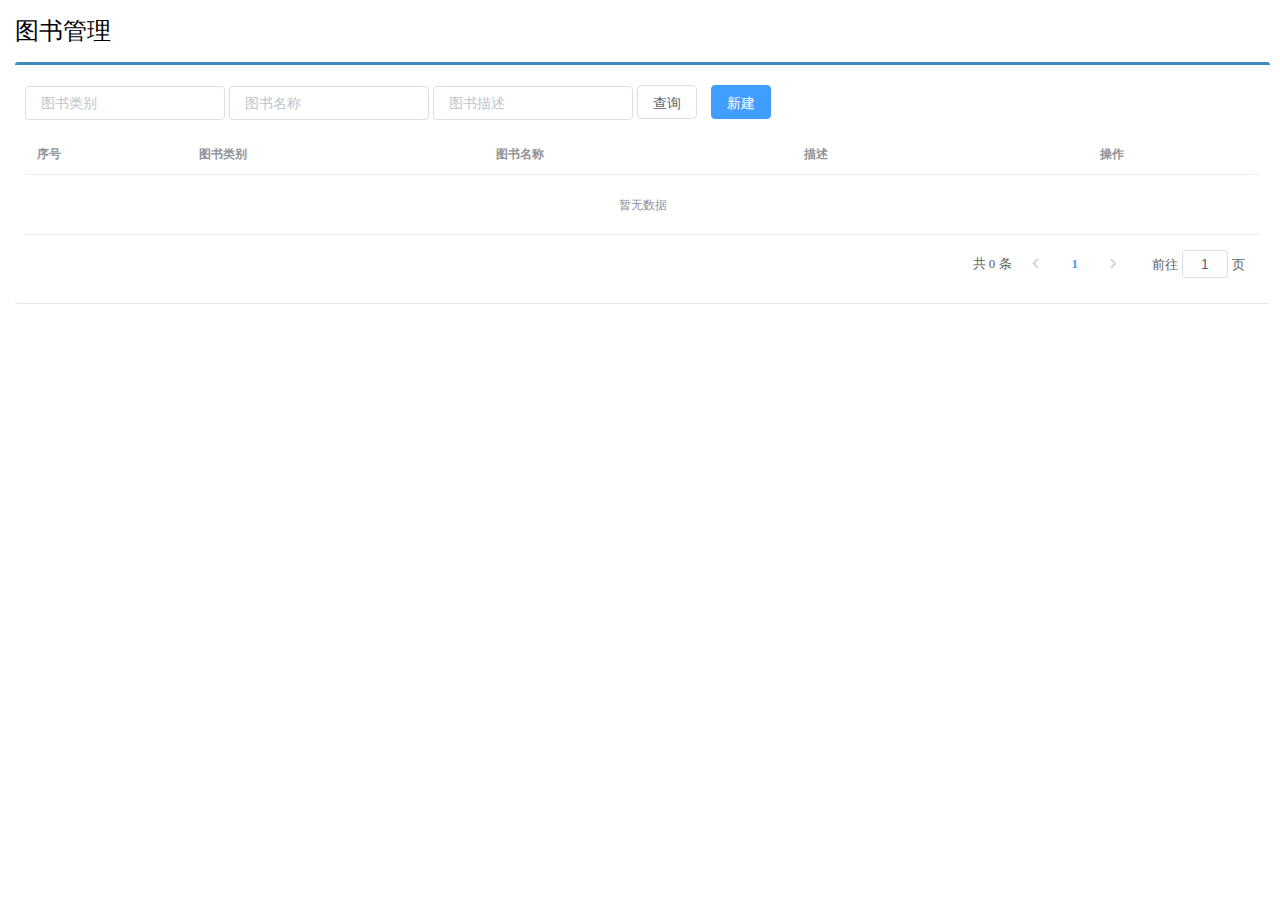
==== mpweb/src/main/resources/static/pages/books.html @ c599a46c "ssmp demo" ====
<!DOCTYPE html><html><head>    <!-- 页面meta -->    <meta charset="utf-8">    <meta http-equiv="X-UA-Compatible" content="IE=edge">    <title>基于SpringBoot整合SSM案例</title>    <meta content="width=device-width,initial-scale=1,maximum-scale=1,user-scalable=no" name="viewport">    <!-- 引入样式 -->    <link rel="stylesheet" href="../plugins/elementui/index.css">    <link rel="stylesheet" href="../plugins/font-awesome/css/font-awesome.min.css">    <link rel="stylesheet" href="../css/style.css"></head><body class="hold-transition"><div id="app">    <div class="content-header">        <h1>图书管理</h1>    </div>    <div class="app-container">        <div class="box">            <div class="filter-container">                <el-input placeholder="图书类别" v-model="pagination.type" style="width: 200px;" class="filter-item"></el-input>                <el-input placeholder="图书名称" v-model="pagination.name" style="width: 200px;" class="filter-item"></el-input>                <el-input placeholder="图书描述" v-model="pagination.description" style="width: 200px;" class="filter-item"></el-input>                <el-button @click="getAll()" class="dalfBut">查询</el-button>                <el-button type="primary" class="butT" @click="handleCreate()">新建</el-button>            </div>            <el-table size="small" current-row-key="id" :data="dataList" stripe highlight-current-row>                <el-table-column type="index" align="center" label="序号"></el-table-column>                <el-table-column prop="type" label="图书类别" align="center"></el-table-column>                <el-table-column prop="name" label="图书名称" align="center"></el-table-column>                <el-table-column prop="description" label="描述" align="center"></el-table-column>                <el-table-column label="操作" align="center">                    <template slot-scope="scope">                        <el-button type="primary" size="mini" @click="handleUpdate(scope.row)">编辑</el-button>                        <el-button type="danger" size="mini" @click="handleDelete(scope.row)">删除</el-button>                    </template>                </el-table-column>            </el-table>            <!--分页组件-->            <div class="pagination-container">                <el-pagination                        class="pagiantion"                        @current-change="handleCurrentChange"                        :current-page="pagination.currentPage"                        :page-size="pagination.pageSize"                        layout="total, prev, pager, next, jumper"                        :total="pagination.total">                </el-pagination>            </div>            <!-- 新增标签弹层 -->            <div class="add-form">                <el-dialog title="新增图书" :visible.sync="dialogFormVisible">                    <el-form ref="dataAddForm" :model="formData" :rules="rules" label-position="right" label-width="100px">                        <el-row>                            <el-col :span="12">                                <el-form-item label="图书类别" prop="type">                                    <el-input v-model="formData.type"/>                                </el-form-item>                            </el-col>                            <el-col :span="12">                                <el-form-item label="图书名称" prop="name">                                    <el-input v-model="formData.name"/>                                </el-form-item>                            </el-col>                        </el-row>                        <el-row>                            <el-col :span="24">                                <el-form-item label="描述">                                    <el-input v-model="formData.description" type="textarea"></el-input>                                </el-form-item>                            </el-col>                        </el-row>                    </el-form>                    <div slot="footer" class="dialog-footer">                        <el-button @click="cancel()">取消</el-button>                        <el-button type="primary" @click="handleAdd()">确定</el-button>                    </div>                </el-dialog>            </div>            <!-- 编辑标签弹层 -->            <div class="add-form">                <el-dialog title="编辑检查项" :visible.sync="dialogFormVisible4Edit">                    <el-form ref="dataEditForm" :model="formData" :rules="rules" label-position="right" label-width="100px">                        <el-row>                            <el-col :span="12">                                <el-form-item label="图书类别" prop="type">                                    <el-input v-model="formData.type"/>                                </el-form-item>                            </el-col>                            <el-col :span="12">                                <el-form-item label="图书名称" prop="name">                                    <el-input v-model="formData.name"/>                                </el-form-item>                            </el-col>                        </el-row>                        <el-row>                            <el-col :span="24">                                <el-form-item label="描述">                                    <el-input v-model="formData.description" type="textarea"></el-input>                                </el-form-item>                            </el-col>                        </el-row>                    </el-form>                    <div slot="footer" class="dialog-footer">                        <el-button @click="cancel()">取消</el-button>                        <el-button type="primary" @click="handleEdit()">确定</el-button>                    </div>                </el-dialog>            </div>        </div>    </div></div></body><!-- 引入组件库 --><script src="../js/vue.js"></script><script src="../plugins/elementui/index.js"></script><script type="text/javascript" src="../js/jquery.min.js"></script><script src="../js/axios-0.18.0.js"></script><script>    var vue = new Vue({        el: '#app',        data:{            dataList: [],//当前页要展示的列表数据            dialogFormVisible: false,//添加表单是否可见            dialogFormVisible4Edit:false,//编辑表单是否可见            formData: {},//表单数据            rules: {//校验规则                type: [{ required: true, message: '图书类别为必填项', trigger: 'blur' }],                name: [{ required: true, message: '图书名称为必填项', trigger: 'blur' }]            },            pagination: {//分页相关模型数据                currentPage: 1,//当前页码                pageSize:10,//每页显示的记录数                total:0,//总记录数                type: "",                name: "",                description: ""            }        },        //钩子函数，VUE对象初始化完成后自动执行        created() {            //调用查询全部数据的操作            this.getAll();        },        methods: {            //列表            // getAll() {            //     //发送异步请求            //     axios.get("/books").then((res)=>{            //         // console.log(res.data);            //         this.dataList = res.data.data;            //     });            // },            //分页查询            getAll() {                //组织参数，拼接url请求地址                // console.log(this.pagination.type);                param = "?type="+this.pagination.type;                param +="&name="+this.pagination.name;                param +="&description="+this.pagination.description;                // console.log(param);                //发送异步请求                axios.get("/books/"+this.pagination.currentPage+"/"+this.pagination.pageSize+param).then((res)=>{                    this.pagination.pageSize = res.data.data.size;                    this.pagination.currentPage = res.data.data.current;                    this.pagination.total = res.data.data.total;                    this.dataList = res.data.data.records;                });            },            //切换页码            handleCurrentChange(currentPage) {                //修改页码值为当前选中的页码值                this.pagination.currentPage = currentPage;                //执行查询                this.getAll();            },            //弹出添加窗口            handleCreate() {                this.dialogFormVisible = true;                this.resetForm();            },            //重置表单            resetForm() {                this.formData = {};            },            //添加            handleAdd () {                axios.post("/books",this.formData).then((res)=>{                    //判断当前操作是否成功                    if(res.data.flag){                        //1.关闭弹层                        this.dialogFormVisible = false;                        this.$message.success(res.data.msg);                    }else{                        this.$message.error(res.data.msg);                    }                }).finally(()=>{                    //2.重新加载数据                    this.getAll();                });            },            //取消            cancel(){                this.dialogFormVisible = false;                this.dialogFormVisible4Edit = false;                this.$message.info("当前操作取消");            },            // 删除            handleDelete(row) {                // console.log(row);                this.$confirm("此操作永久删除当前信息，是否继续？","提示",{type:"info"}).then(()=>{                    axios.delete("/books/"+row.id).then((res)=>{                        if(res.data.flag){                            this.$message.success("删除成功");                        }else{                            this.$message.error("数据同步失败，自动刷新");                        }                    }).finally(()=>{                        //2.重新加载数据                        this.getAll();                    });                }).catch(()=>{                    this.$message.info("取消操作");                });            },            //弹出编辑窗口            handleUpdate(row) {                axios.get("/books/"+row.id).then((res)=>{                    if(res.data.flag && res.data.data != null ){                        this.dialogFormVisible4Edit = true;                        this.formData = res.data.data;                    }else{                        this.$message.error("数据同步失败，自动刷新");                    }                }).finally(()=>{                    //2.重新加载数据                    this.getAll();                });            },            //修改            handleEdit() {                axios.put("/books",this.formData).then((res)=>{                    //判断当前操作是否成功                    if(res.data.flag){                        //1.关闭弹层                        this.dialogFormVisible4Edit = false;                        this.$message.success("修改成功");                    }else{                        this.$message.error("修改失败");                    }                }).finally(()=>{                    //2.重新加载数据                    this.getAll();                });            },            //条件查询        }    })</script></html>
---- mpweb/src/main/resources/static/plugins/elementui/index.css ----
@charset "UTF-8";.el-input__suffix,.el-tree.is-dragging .el-tree-node__content *{pointer-events:none}.el-pagination--small .arrow.disabled,.el-table .hidden-columns,.el-table td.is-hidden>*,.el-table th.is-hidden>*,.el-table--hidden{visibility:hidden}.el-dropdown .el-dropdown-selfdefine:focus:active,.el-dropdown .el-dropdown-selfdefine:focus:not(.focusing),.el-message__closeBtn:focus,.el-message__content:focus,.el-popover:focus,.el-popover:focus:active,.el-popover__reference:focus:hover,.el-popover__reference:focus:not(.focusing),.el-rate:active,.el-rate:focus,.el-tooltip:focus:hover,.el-tooltip:focus:not(.focusing),.el-upload-list__item.is-success:active,.el-upload-list__item.is-success:not(.focusing):focus{outline-width:0}@font-face{font-family:element-icons;src:url(fonts/element-icons.woff) format("woff"),url(fonts/element-icons.ttf) format("truetype");font-weight:400;font-style:normal}[class*=" el-icon-"],[class^=el-icon-]{font-family:element-icons!important;speak:none;font-style:normal;font-weight:400;font-variant:normal;text-transform:none;line-height:1;vertical-align:baseline;display:inline-block;-webkit-font-smoothing:antialiased;-moz-osx-font-smoothing:grayscale}.el-icon-info:before{content:"\e61a"}.el-icon-error:before{content:"\e62c"}.el-icon-success:before{content:"\e62d"}.el-icon-warning:before{content:"\e62e"}.el-icon-question:before{content:"\e634"}.el-icon-back:before{content:"\e606"}.el-icon-arrow-left:before{content:"\e600"}.el-icon-arrow-down:before{content:"\e603"}.el-icon-arrow-right:before{content:"\e604"}.el-icon-arrow-up:before{content:"\e605"}.el-icon-caret-left:before{content:"\e60a"}.el-icon-caret-bottom:before{content:"\e60b"}.el-icon-caret-top:before{content:"\e60c"}.el-icon-caret-right:before{content:"\e60e"}.el-icon-d-arrow-left:before{content:"\e610"}.el-icon-d-arrow-right:before{content:"\e613"}.el-icon-minus:before{content:"\e621"}.el-icon-plus:before{content:"\e62b"}.el-icon-remove:before{content:"\e635"}.el-icon-circle-plus:before{content:"\e601"}.el-icon-remove-outline:before{content:"\e63c"}.el-icon-circle-plus-outline:before{content:"\e602"}.el-icon-close:before{content:"\e60f"}.el-icon-check:before{content:"\e611"}.el-icon-circle-close:before{content:"\e607"}.el-icon-circle-check:before{content:"\e639"}.el-icon-circle-close-outline:before{content:"\e609"}.el-icon-circle-check-outline:before{content:"\e63e"}.el-icon-zoom-out:before{content:"\e645"}.el-icon-zoom-in:before{content:"\e641"}.el-icon-d-caret:before{content:"\e615"}.el-icon-sort:before{content:"\e640"}.el-icon-sort-down:before{content:"\e630"}.el-icon-sort-up:before{content:"\e631"}.el-icon-tickets:before{content:"\e63f"}.el-icon-document:before{content:"\e614"}.el-icon-goods:before{content:"\e618"}.el-icon-sold-out:before{content:"\e63b"}.el-icon-news:before{content:"\e625"}.el-icon-message:before{content:"\e61b"}.el-icon-date:before{content:"\e608"}.el-icon-printer:before{content:"\e62f"}.el-icon-time:before{content:"\e642"}.el-icon-bell:before{content:"\e622"}.el-icon-mobile-phone:before{content:"\e624"}.el-icon-service:before{content:"\e63a"}.el-icon-view:before{content:"\e643"}.el-icon-menu:before{content:"\e620"}.el-icon-more:before{content:"\e646"}.el-icon-more-outline:before{content:"\e626"}.el-icon-star-on:before{content:"\e637"}.el-icon-star-off:before{content:"\e63d"}.el-icon-location:before{content:"\e61d"}.el-icon-location-outline:before{content:"\e61f"}.el-icon-phone:before{content:"\e627"}.el-icon-phone-outline:before{content:"\e628"}.el-icon-picture:before{content:"\e629"}.el-icon-picture-outline:before{content:"\e62a"}.el-icon-delete:before{content:"\e612"}.el-icon-search:before{content:"\e619"}.el-icon-edit:before{content:"\e61c"}.el-icon-edit-outline:before{content:"\e616"}.el-icon-rank:before{content:"\e632"}.el-icon-refresh:before{content:"\e633"}.el-icon-share:before{content:"\e636"}.el-icon-setting:before{content:"\e638"}.el-icon-upload:before{content:"\e60d"}.el-icon-upload2:before{content:"\e644"}.el-icon-download:before{content:"\e617"}.el-icon-loading:before{content:"\e61e"}.el-icon-loading{-webkit-animation:rotating 2s linear infinite;animation:rotating 2s linear infinite}.el-icon--right{margin-left:5px}.el-icon--left{margin-right:5px}@-webkit-keyframes rotating{0%{-webkit-transform:rotateZ(0);transform:rotateZ(0)}100%{-webkit-transform:rotateZ(360deg);transform:rotateZ(360deg)}}@keyframes rotating{0%{-webkit-transform:rotateZ(0);transform:rotateZ(0)}100%{-webkit-transform:rotateZ(360deg);transform:rotateZ(360deg)}}.el-pagination{white-space:nowrap;padding:2px 5px;color:#303133;font-weight:700}.el-pagination::after,.el-pagination::before{display:table;content:""}.el-pagination::after{clear:both}.el-pagination button,.el-pagination span:not([class*=suffix]){display:inline-block;font-size:13px;min-width:35.5px;height:28px;line-height:28px;vertical-align:top;-webkit-box-sizing:border-box;box-sizing:border-box}.el-pagination .el-input__inner{text-align:center;-moz-appearance:textfield;line-height:normal}.el-pagination .el-input__suffix{right:0;-webkit-transform:scale(.8);transform:scale(.8)}.el-pagination .el-select .el-input{width:100px;margin:0 5px}.el-pagination .el-select .el-input .el-input__inner{padding-right:25px;border-radius:3px}.el-pagination button{border:none;padding:0 6px;background:0 0}.el-pagination button:focus{outline:0}.el-pagination button:hover{color:#409EFF}.el-pagination button:disabled{color:#c0c4cc;background-color:#fff;cursor:not-allowed}.el-pagination .btn-next,.el-pagination .btn-prev{background:center center no-repeat #fff;background-size:16px;cursor:pointer;margin:0;color:#303133}.el-pagination .btn-next .el-icon,.el-pagination .btn-prev .el-icon{display:block;font-size:12px;font-weight:700}.el-pagination .btn-prev{padding-right:12px}.el-pagination .btn-next{padding-left:12px}.el-pagination .el-pager li.disabled{color:#c0c4cc;cursor:not-allowed}.el-pager li,.el-pager li.btn-quicknext:hover,.el-pager li.btn-quickprev:hover{cursor:pointer}.el-pagination--small .btn-next,.el-pagination--small .btn-prev,.el-pagination--small .el-pager li,.el-pagination--small .el-pager li.btn-quicknext,.el-pagination--small .el-pager li.btn-quickprev,.el-pagination--small .el-pager li:last-child{border-color:transparent;font-size:12px;line-height:22px;height:22px;min-width:22px}.el-pagination--small .more::before,.el-pagination--small li.more::before{line-height:24px}.el-pagination--small button,.el-pagination--small span:not([class*=suffix]){height:22px;line-height:22px}.el-pagination--small .el-pagination__editor,.el-pagination--small .el-pagination__editor.el-input .el-input__inner{height:22px}.el-pagination__sizes{margin:0 10px 0 0;font-weight:400;color:#606266}.el-pagination__sizes .el-input .el-input__inner{font-size:13px;padding-left:8px}.el-pagination__sizes .el-input .el-input__inner:hover{border-color:#409EFF}.el-pagination__total{margin-right:10px;font-weight:400;color:#606266}.el-pagination__jump{margin-left:24px;font-weight:400;color:#606266}.el-pagination__jump .el-input__inner{padding:0 3px}.el-pagination__rightwrapper{float:right}.el-pagination__editor{line-height:18px;padding:0 2px;height:28px;text-align:center;margin:0 2px;-webkit-box-sizing:border-box;box-sizing:border-box;border-radius:3px}.el-pager,.el-pagination.is-background .btn-next,.el-pagination.is-background .btn-prev{padding:0}.el-pagination__editor.el-input{width:50px}.el-pagination__editor.el-input .el-input__inner{height:28px}.el-pagination__editor .el-input__inner::-webkit-inner-spin-button,.el-pagination__editor .el-input__inner::-webkit-outer-spin-button{-webkit-appearance:none;margin:0}.el-pagination.is-background .btn-next,.el-pagination.is-background .btn-prev,.el-pagination.is-background .el-pager li{margin:0 5px;background-color:#f4f4f5;color:#606266;min-width:30px;border-radius:2px}.el-pagination.is-background .btn-next.disabled,.el-pagination.is-background .btn-next:disabled,.el-pagination.is-background .btn-prev.disabled,.el-pagination.is-background .btn-prev:disabled,.el-pagination.is-background .el-pager li.disabled{color:#c0c4cc}.el-pagination.is-background .el-pager li:not(.disabled):hover{color:#409EFF}.el-pagination.is-background .el-pager li:not(.disabled).active{background-color:#409EFF;color:#fff}.el-dialog,.el-pager li{background:#fff;-webkit-box-sizing:border-box}.el-pagination.is-background.el-pagination--small .btn-next,.el-pagination.is-background.el-pagination--small .btn-prev,.el-pagination.is-background.el-pagination--small .el-pager li{margin:0 3px;min-width:22px}.el-pager,.el-pager li{vertical-align:top;margin:0;display:inline-block}.el-pager{-webkit-user-select:none;-moz-user-select:none;-ms-user-select:none;user-select:none;list-style:none;font-size:0}.el-radio,.el-table th{-webkit-user-select:none}.el-date-table,.el-radio,.el-table th{-moz-user-select:none;-ms-user-select:none}.el-pager .more::before{line-height:30px}.el-pager li{padding:0 4px;font-size:13px;min-width:35.5px;height:28px;line-height:28px;box-sizing:border-box;text-align:center}.el-menu--collapse .el-menu .el-submenu,.el-menu--popup{min-width:200px}.el-pager li.btn-quicknext,.el-pager li.btn-quickprev{line-height:28px;color:#303133}.el-pager li.btn-quicknext.disabled,.el-pager li.btn-quickprev.disabled{color:#c0c4cc}.el-pager li.active+li{border-left:0}.el-pager li:hover{color:#409EFF}.el-pager li.active{color:#409EFF;cursor:default}@-webkit-keyframes v-modal-in{0%{opacity:0}}@-webkit-keyframes v-modal-out{100%{opacity:0}}.el-dialog{position:relative;margin:0 auto 50px;border-radius:2px;-webkit-box-shadow:0 1px 3px rgba(0,0,0,.3);box-shadow:0 1px 3px rgba(0,0,0,.3);box-sizing:border-box;width:50%}.el-dialog.is-fullscreen{width:100%;margin-top:0;margin-bottom:0;height:100%;overflow:auto}.el-dialog__wrapper{position:fixed;top:0;right:0;bottom:0;left:0;overflow:auto;margin:0}.el-dialog__header{padding:20px 20px 10px}.el-dialog__headerbtn{position:absolute;top:20px;right:20px;padding:0;background:0 0;border:none;outline:0;cursor:pointer;font-size:16px}.el-dialog__headerbtn .el-dialog__close{color:#909399}.el-dialog__headerbtn:focus .el-dialog__close,.el-dialog__headerbtn:hover .el-dialog__close{color:#409EFF}.el-dialog__title{line-height:24px;font-size:18px;color:#303133}.el-dialog__body{padding:30px 20px;color:#606266;font-size:14px}.el-dialog__footer{padding:10px 20px 20px;text-align:right;-webkit-box-sizing:border-box;box-sizing:border-box}.el-dialog--center{text-align:center}.el-dialog--center .el-dialog__body{text-align:initial;padding:25px 25px 30px}.el-dialog--center .el-dialog__footer{text-align:inherit}.dialog-fade-enter-active{-webkit-animation:dialog-fade-in .3s;animation:dialog-fade-in .3s}.dialog-fade-leave-active{-webkit-animation:dialog-fade-out .3s;animation:dialog-fade-out .3s}@-webkit-keyframes dialog-fade-in{0%{-webkit-transform:translate3d(0,-20px,0);transform:translate3d(0,-20px,0);opacity:0}100%{-webkit-transform:translate3d(0,0,0);transform:translate3d(0,0,0);opacity:1}}@keyframes dialog-fade-in{0%{-webkit-transform:translate3d(0,-20px,0);transform:translate3d(0,-20px,0);opacity:0}100%{-webkit-transform:translate3d(0,0,0);transform:translate3d(0,0,0);opacity:1}}@-webkit-keyframes dialog-fade-out{0%{-webkit-transform:translate3d(0,0,0);transform:translate3d(0,0,0);opacity:1}100%{-webkit-transform:translate3d(0,-20px,0);transform:translate3d(0,-20px,0);opacity:0}}@keyframes dialog-fade-out{0%{-webkit-transform:translate3d(0,0,0);transform:translate3d(0,0,0);opacity:1}100%{-webkit-transform:translate3d(0,-20px,0);transform:translate3d(0,-20px,0);opacity:0}}.el-autocomplete{position:relative;display:inline-block}.el-autocomplete-suggestion{margin:5px 0;-webkit-box-shadow:0 2px 12px 0 rgba(0,0,0,.1);box-shadow:0 2px 12px 0 rgba(0,0,0,.1);border-radius:4px;border:1px solid #e4e7ed;-webkit-box-sizing:border-box;box-sizing:border-box;background-color:#fff}.el-dropdown-menu,.el-menu--collapse .el-submenu .el-menu{z-index:10;-webkit-box-shadow:0 2px 12px 0 rgba(0,0,0,.1)}.el-autocomplete-suggestion__wrap{max-height:280px;padding:10px 0;-webkit-box-sizing:border-box;box-sizing:border-box}.el-autocomplete-suggestion__list{margin:0;padding:0}.el-autocomplete-suggestion li{padding:0 20px;margin:0;line-height:34px;cursor:pointer;color:#606266;font-size:14px;list-style:none;white-space:nowrap;overflow:hidden;text-overflow:ellipsis}.el-autocomplete-suggestion li.highlighted,.el-autocomplete-suggestion li:hover{background-color:#f5f7fa}.el-autocomplete-suggestion li.divider{margin-top:6px;border-top:1px solid #000}.el-autocomplete-suggestion li.divider:last-child{margin-bottom:-6px}.el-autocomplete-suggestion.is-loading li{text-align:center;height:100px;line-height:100px;font-size:20px;color:#999}.el-autocomplete-suggestion.is-loading li::after{display:inline-block;content:"";height:100%;vertical-align:middle}.el-autocomplete-suggestion.is-loading li:hover{background-color:#fff}.el-autocomplete-suggestion.is-loading .el-icon-loading{vertical-align:middle}.el-dropdown{display:inline-block;position:relative;color:#606266;font-size:14px}.el-dropdown .el-button-group{display:block}.el-dropdown .el-button-group .el-button{float:none}.el-dropdown .el-dropdown__caret-button{padding-left:5px;padding-right:5px;position:relative;border-left:none}.el-dropdown .el-dropdown__caret-button::before{content:'';position:absolute;display:block;width:1px;top:5px;bottom:5px;left:0;background:rgba(255,255,255,.5)}.el-dropdown .el-dropdown__caret-button:hover::before{top:0;bottom:0}.el-dropdown .el-dropdown__caret-button .el-dropdown__icon{padding-left:0}.el-dropdown__icon{font-size:12px;margin:0 3px}.el-dropdown-menu{position:absolute;top:0;left:0;padding:10px 0;margin:5px 0;background-color:#fff;border:1px solid #ebeef5;border-radius:4px;box-shadow:0 2px 12px 0 rgba(0,0,0,.1)}.el-dropdown-menu__item{list-style:none;line-height:36px;padding:0 20px;margin:0;font-size:14px;color:#606266;cursor:pointer;outline:0}.el-dropdown-menu__item:focus,.el-dropdown-menu__item:not(.is-disabled):hover{background-color:#ecf5ff;color:#66b1ff}.el-dropdown-menu__item--divided:before,.el-menu,.el-menu--horizontal>.el-menu-item:not(.is-disabled):focus,.el-menu--horizontal>.el-menu-item:not(.is-disabled):hover,.el-menu--horizontal>.el-submenu .el-submenu__title:hover{background-color:#fff}.el-dropdown-menu__item--divided{position:relative;margin-top:6px;border-top:1px solid #ebeef5}.el-dropdown-menu__item--divided:before{content:'';height:6px;display:block;margin:0 -20px}.el-menu::after,.el-menu::before,.el-radio__inner::after,.el-switch__core:after{content:""}.el-dropdown-menu__item.is-disabled{cursor:default;color:#bbb;pointer-events:none}.el-dropdown-menu--medium{padding:6px 0}.el-dropdown-menu--medium .el-dropdown-menu__item{line-height:30px;padding:0 17px;font-size:14px}.el-dropdown-menu--medium .el-dropdown-menu__item.el-dropdown-menu__item--divided{margin-top:6px}.el-dropdown-menu--medium .el-dropdown-menu__item.el-dropdown-menu__item--divided:before{height:6px;margin:0 -17px}.el-dropdown-menu--small{padding:6px 0}.el-dropdown-menu--small .el-dropdown-menu__item{line-height:27px;padding:0 15px;font-size:13px}.el-dropdown-menu--small .el-dropdown-menu__item.el-dropdown-menu__item--divided{margin-top:4px}.el-dropdown-menu--small .el-dropdown-menu__item.el-dropdown-menu__item--divided:before{height:4px;margin:0 -15px}.el-dropdown-menu--mini{padding:3px 0}.el-dropdown-menu--mini .el-dropdown-menu__item{line-height:24px;padding:0 10px;font-size:12px}.el-dropdown-menu--mini .el-dropdown-menu__item.el-dropdown-menu__item--divided{margin-top:3px}.el-dropdown-menu--mini .el-dropdown-menu__item.el-dropdown-menu__item--divided:before{height:3px;margin:0 -10px}.el-menu{border-right:solid 1px #e6e6e6;list-style:none;position:relative;margin:0;padding-left:0}.el-menu::after,.el-menu::before{display:table}.el-menu::after{clear:both}.el-menu.el-menu--horizontal{border-bottom:solid 1px #e6e6e6}.el-menu--horizontal{border-right:none}.el-menu--horizontal>.el-menu-item{float:left;height:60px;line-height:60px;margin:0;border-bottom:2px solid transparent;color:#909399}.el-menu--horizontal>.el-menu-item a,.el-menu--horizontal>.el-menu-item a:hover{color:inherit}.el-menu--horizontal>.el-submenu{float:left}.el-menu--horizontal>.el-submenu:focus,.el-menu--horizontal>.el-submenu:hover{outline:0}.el-menu--horizontal>.el-submenu:focus .el-submenu__title,.el-menu--horizontal>.el-submenu:hover .el-submenu__title{color:#303133}.el-menu--horizontal>.el-submenu.is-active .el-submenu__title{border-bottom:2px solid #409EFF;color:#303133}.el-menu--horizontal>.el-submenu .el-submenu__title{height:60px;line-height:60px;border-bottom:2px solid transparent;color:#909399}.el-menu--horizontal>.el-submenu .el-submenu__icon-arrow{position:static;vertical-align:middle;margin-left:8px;margin-top:-3px}.el-menu--horizontal .el-menu .el-menu-item,.el-menu--horizontal .el-menu .el-submenu__title{background-color:#fff;float:none;height:36px;line-height:36px;padding:0 10px;color:#909399}.el-menu--horizontal .el-menu .el-menu-item.is-active,.el-menu--horizontal .el-menu .el-submenu.is-active>.el-submenu__title{color:#303133}.el-menu--horizontal .el-menu-item:not(.is-disabled):focus,.el-menu--horizontal .el-menu-item:not(.is-disabled):hover{outline:0;color:#303133}.el-menu--horizontal>.el-menu-item.is-active{border-bottom:2px solid #409EFF;color:#303133}.el-menu--collapse{width:64px}.el-menu--collapse>.el-menu-item [class^=el-icon-],.el-menu--collapse>.el-submenu>.el-submenu__title [class^=el-icon-]{margin:0;vertical-align:middle;width:24px;text-align:center}.el-menu--collapse>.el-menu-item .el-submenu__icon-arrow,.el-menu--collapse>.el-submenu>.el-submenu__title .el-submenu__icon-arrow{display:none}.el-menu--collapse>.el-menu-item span,.el-menu--collapse>.el-submenu>.el-submenu__title span{height:0;width:0;overflow:hidden;visibility:hidden;display:inline-block}.el-menu--collapse>.el-menu-item.is-active i{color:inherit}.el-menu--collapse .el-submenu{position:relative}.el-menu--collapse .el-submenu .el-menu{position:absolute;margin-left:5px;top:0;left:100%;border:1px solid #e4e7ed;border-radius:2px;box-shadow:0 2px 12px 0 rgba(0,0,0,.1)}.el-menu-item,.el-submenu__title{height:56px;line-height:56px;position:relative;-webkit-box-sizing:border-box;white-space:nowrap;list-style:none}.el-menu--collapse .el-submenu.is-opened>.el-submenu__title .el-submenu__icon-arrow{-webkit-transform:none;transform:none}.el-menu--popup{z-index:100;border:none;padding:5px 0;border-radius:2px;-webkit-box-shadow:0 2px 12px 0 rgba(0,0,0,.1);box-shadow:0 2px 12px 0 rgba(0,0,0,.1)}.el-menu--popup-bottom-start{margin-top:5px}.el-menu--popup-right-start{margin-left:5px;margin-right:5px}.el-menu-item{font-size:14px;color:#303133;padding:0 20px;cursor:pointer;-webkit-transition:border-color .3s,background-color .3s,color .3s;transition:border-color .3s,background-color .3s,color .3s;box-sizing:border-box}.el-menu-item *{vertical-align:middle}.el-menu-item i{color:#909399}.el-menu-item:focus,.el-menu-item:hover{outline:0;background-color:#ecf5ff}.el-menu-item.is-disabled{opacity:.25;cursor:not-allowed;background:0 0!important}.el-menu-item [class^=el-icon-]{margin-right:5px;width:24px;text-align:center;font-size:18px;vertical-align:middle}.el-menu-item.is-active{color:#409EFF}.el-menu-item.is-active i{color:inherit}.el-submenu{list-style:none;margin:0;padding-left:0}.el-submenu__title{font-size:14px;color:#303133;padding:0 20px;cursor:pointer;-webkit-transition:border-color .3s,background-color .3s,color .3s;transition:border-color .3s,background-color .3s,color .3s;box-sizing:border-box}.el-submenu__title *{vertical-align:middle}.el-submenu__title i{color:#909399}.el-submenu__title:focus,.el-submenu__title:hover{outline:0;background-color:#ecf5ff}.el-submenu__title.is-disabled{opacity:.25;cursor:not-allowed;background:0 0!important}.el-submenu__title:hover{background-color:#ecf5ff}.el-submenu .el-menu{border:none}.el-submenu .el-menu-item{height:50px;line-height:50px;padding:0 45px;min-width:200px}.el-submenu__icon-arrow{position:absolute;top:50%;right:20px;margin-top:-7px;-webkit-transition:-webkit-transform .3s;transition:-webkit-transform .3s;transition:transform .3s;transition:transform .3s,-webkit-transform .3s;font-size:12px}.el-radio,.el-radio__inner,.el-radio__input{position:relative;display:inline-block}.el-submenu.is-active .el-submenu__title{border-bottom-color:#409EFF}.el-submenu.is-opened>.el-submenu__title .el-submenu__icon-arrow{-webkit-transform:rotateZ(180deg);transform:rotateZ(180deg)}.el-submenu.is-disabled .el-menu-item,.el-submenu.is-disabled .el-submenu__title{opacity:.25;cursor:not-allowed;background:0 0!important}.el-submenu [class^=el-icon-]{vertical-align:middle;margin-right:5px;width:24px;text-align:center;font-size:18px}.el-menu-item-group>ul{padding:0}.el-menu-item-group__title{padding:7px 0 7px 20px;line-height:normal;font-size:12px;color:#909399}.el-radio,.el-radio--medium.is-bordered .el-radio__label{font-size:14px}.horizontal-collapse-transition .el-submenu__title .el-submenu__icon-arrow{-webkit-transition:.2s;transition:.2s;opacity:0}.el-radio{color:#606266;font-weight:500;line-height:1;cursor:pointer;white-space:nowrap;outline:0;margin-right:30px}.el-radio.is-bordered{padding:12px 20px 0 10px;border-radius:4px;border:1px solid #dcdfe6;-webkit-box-sizing:border-box;box-sizing:border-box;height:40px}.el-radio.is-bordered.is-checked{border-color:#409EFF}.el-radio.is-bordered.is-disabled{cursor:not-allowed;border-color:#ebeef5}.el-radio__input.is-disabled .el-radio__inner,.el-radio__input.is-disabled.is-checked .el-radio__inner{background-color:#f5f7fa;border-color:#e4e7ed}.el-radio.is-bordered+.el-radio.is-bordered{margin-left:10px}.el-radio--medium.is-bordered{padding:10px 20px 0 10px;border-radius:4px;height:36px}.el-radio--mini.is-bordered .el-radio__label,.el-radio--small.is-bordered .el-radio__label{font-size:12px}.el-radio--medium.is-bordered .el-radio__inner{height:14px;width:14px}.el-radio--small.is-bordered{padding:8px 15px 0 10px;border-radius:3px;height:32px}.el-radio--small.is-bordered .el-radio__inner{height:12px;width:12px}.el-radio--mini.is-bordered{padding:6px 15px 0 10px;border-radius:3px;height:28px}.el-radio--mini.is-bordered .el-radio__inner{height:12px;width:12px}.el-radio:last-child{margin-right:0}.el-radio__input{white-space:nowrap;cursor:pointer;outline:0;line-height:1;vertical-align:middle}.el-radio__input.is-disabled .el-radio__inner{cursor:not-allowed}.el-radio__input.is-disabled .el-radio__inner::after{cursor:not-allowed;background-color:#f5f7fa}.el-radio__input.is-disabled .el-radio__inner+.el-radio__label{cursor:not-allowed}.el-radio__input.is-disabled.is-checked .el-radio__inner::after{background-color:#c0c4cc}.el-radio__input.is-disabled+span.el-radio__label{color:#c0c4cc;cursor:not-allowed}.el-radio__input.is-checked .el-radio__inner{border-color:#409EFF;background:#409EFF}.el-radio__input.is-checked .el-radio__inner::after{-webkit-transform:translate(-50%,-50%) scale(1);transform:translate(-50%,-50%) scale(1)}.el-radio__input.is-checked+.el-radio__label{color:#409EFF}.el-radio__input.is-focus .el-radio__inner{border-color:#409EFF}.el-radio__inner{border:1px solid #dcdfe6;border-radius:100%;width:14px;height:14px;background-color:#fff;cursor:pointer;-webkit-box-sizing:border-box;box-sizing:border-box}.el-radio-button__inner,.el-switch__core{-webkit-box-sizing:border-box;vertical-align:middle}.el-radio__inner:hover{border-color:#409EFF}.el-radio__inner::after{width:4px;height:4px;border-radius:100%;background-color:#fff;position:absolute;left:50%;top:50%;-webkit-transform:translate(-50%,-50%) scale(0);transform:translate(-50%,-50%) scale(0);-webkit-transition:-webkit-transform .15s ease-in;transition:-webkit-transform .15s ease-in;transition:transform .15s ease-in;transition:transform .15s ease-in,-webkit-transform .15s ease-in}.el-radio__original{opacity:0;outline:0;position:absolute;z-index:-1;top:0;left:0;right:0;bottom:0;margin:0}.el-radio-button,.el-radio-button__inner{display:inline-block;position:relative;outline:0}.el-radio:focus:not(.is-focus):not(:active):not(.is-disabled) .el-radio__inner{-webkit-box-shadow:0 0 2px 2px #409EFF;box-shadow:0 0 2px 2px #409EFF}.el-radio__label{font-size:14px;padding-left:10px}.el-radio-group{display:inline-block;line-height:1;vertical-align:middle;font-size:0}.el-radio-button__inner{line-height:1;white-space:nowrap;background:#fff;border:1px solid #dcdfe6;font-weight:500;border-left:0;color:#606266;-webkit-appearance:none;text-align:center;box-sizing:border-box;margin:0;cursor:pointer;-webkit-transition:all .3s cubic-bezier(.645,.045,.355,1);transition:all .3s cubic-bezier(.645,.045,.355,1);padding:12px 20px;font-size:14px;border-radius:0}.el-radio-button__inner.is-round{padding:12px 20px}.el-radio-button__inner:hover{color:#409EFF}.el-radio-button__inner [class*=el-icon-]{line-height:.9}.el-radio-button__inner [class*=el-icon-]+span{margin-left:5px}.el-radio-button:first-child .el-radio-button__inner{border-left:1px solid #dcdfe6;border-radius:4px 0 0 4px;-webkit-box-shadow:none!important;box-shadow:none!important}.el-radio-button__orig-radio{opacity:0;outline:0;position:absolute;z-index:-1}.el-radio-button__orig-radio:checked+.el-radio-button__inner{color:#fff;background-color:#409EFF;border-color:#409EFF;-webkit-box-shadow:-1px 0 0 0 #409EFF;box-shadow:-1px 0 0 0 #409EFF}.el-radio-button__orig-radio:disabled+.el-radio-button__inner{color:#c0c4cc;cursor:not-allowed;background-image:none;background-color:#fff;border-color:#ebeef5;-webkit-box-shadow:none;box-shadow:none}.el-radio-button__orig-radio:disabled:checked+.el-radio-button__inner{background-color:#f2f6fc}.el-radio-button:last-child .el-radio-button__inner{border-radius:0 4px 4px 0}.el-popover,.el-radio-button:first-child:last-child .el-radio-button__inner{border-radius:4px}.el-radio-button--medium .el-radio-button__inner{padding:10px 20px;font-size:14px;border-radius:0}.el-radio-button--medium .el-radio-button__inner.is-round{padding:10px 20px}.el-radio-button--small .el-radio-button__inner{padding:9px 15px;font-size:12px;border-radius:0}.el-radio-button--small .el-radio-button__inner.is-round{padding:9px 15px}.el-radio-button--mini .el-radio-button__inner{padding:7px 15px;font-size:12px;border-radius:0}.el-radio-button--mini .el-radio-button__inner.is-round{padding:7px 15px}.el-radio-button:focus:not(.is-focus):not(:active):not(.is-disabled){-webkit-box-shadow:0 0 2px 2px #409EFF;box-shadow:0 0 2px 2px #409EFF}.el-switch{display:-webkit-inline-box;display:-ms-inline-flexbox;display:inline-flex;-webkit-box-align:center;-ms-flex-align:center;align-items:center;position:relative;font-size:14px;line-height:20px;height:20px;vertical-align:middle}.el-switch__core,.el-switch__label{display:inline-block;cursor:pointer}.el-switch.is-disabled .el-switch__core,.el-switch.is-disabled .el-switch__label{cursor:not-allowed}.el-switch__label{-webkit-transition:.2s;transition:.2s;height:20px;font-size:14px;font-weight:500;vertical-align:middle;color:#303133}.el-switch__label.is-active{color:#409EFF}.el-switch__label--left{margin-right:10px}.el-switch__label--right{margin-left:10px}.el-switch__label *{line-height:1;font-size:14px;display:inline-block}.el-switch__input{position:absolute;width:0;height:0;opacity:0;margin:0}.el-switch__core{margin:0;position:relative;width:40px;height:20px;border:1px solid #dcdfe6;outline:0;border-radius:10px;box-sizing:border-box;background:#dcdfe6;-webkit-transition:border-color .3s,background-color .3s;transition:border-color .3s,background-color .3s}.el-switch__core:after{position:absolute;top:1px;left:1px;border-radius:100%;-webkit-transition:all .3s;transition:all .3s;width:16px;height:16px;background-color:#fff}.el-switch.is-checked .el-switch__core{border-color:#409EFF;background-color:#409EFF}.el-switch.is-checked .el-switch__core::after{left:100%;margin-left:-17px}.el-switch.is-disabled{opacity:.6}.el-switch--wide .el-switch__label.el-switch__label--left span{left:10px}.el-switch--wide .el-switch__label.el-switch__label--right span{right:10px}.el-switch .label-fade-enter,.el-switch .label-fade-leave-active{opacity:0}.el-select-dropdown{position:absolute;z-index:1001;border:1px solid #e4e7ed;border-radius:4px;background-color:#fff;-webkit-box-shadow:0 2px 12px 0 rgba(0,0,0,.1);box-shadow:0 2px 12px 0 rgba(0,0,0,.1);-webkit-box-sizing:border-box;box-sizing:border-box;margin:5px 0}.el-select-dropdown.is-multiple .el-select-dropdown__item.selected{color:#409EFF;background-color:#fff}.el-select-dropdown.is-multiple .el-select-dropdown__item.selected.hover{background-color:#f5f7fa}.el-select-dropdown.is-multiple .el-select-dropdown__item.selected::after{position:absolute;right:20px;font-family:element-icons;content:"\E611";font-size:12px;font-weight:700;-webkit-font-smoothing:antialiased;-moz-osx-font-smoothing:grayscale}.el-select-dropdown .el-scrollbar.is-empty .el-select-dropdown__list{padding:0}.el-select-dropdown__empty{padding:10px 0;margin:0;text-align:center;color:#999;font-size:14px}.el-select-dropdown__wrap{max-height:274px}.el-select-dropdown__list{list-style:none;padding:6px 0;margin:0;-webkit-box-sizing:border-box;box-sizing:border-box}.el-select-dropdown__item{font-size:14px;padding:0 20px;position:relative;white-space:nowrap;overflow:hidden;text-overflow:ellipsis;color:#606266;height:34px;line-height:34px;-webkit-box-sizing:border-box;box-sizing:border-box;cursor:pointer}.el-select-dropdown__item.is-disabled{color:#c0c4cc;cursor:not-allowed}.el-select-dropdown__item.is-disabled:hover{background-color:#fff}.el-select-dropdown__item.hover,.el-select-dropdown__item:hover{background-color:#f5f7fa}.el-select-dropdown__item.selected{color:#409EFF;font-weight:700}.el-select-group{margin:0;padding:0}.el-select-group__wrap{position:relative;list-style:none;margin:0;padding:0}.el-select-group__wrap:not(:last-of-type){padding-bottom:24px}.el-select-group__wrap:not(:last-of-type)::after{content:'';position:absolute;display:block;left:20px;right:20px;bottom:12px;height:1px;background:#e4e7ed}.el-select-group__title{padding-left:20px;font-size:12px;color:#909399;line-height:30px}.el-select-group .el-select-dropdown__item{padding-left:20px}.el-select{display:inline-block;position:relative}.el-select .el-select__tags>span{display:contents}.el-select:hover .el-input__inner{border-color:#c0c4cc}.el-select .el-input__inner{cursor:pointer;padding-right:35px}.el-select .el-input__inner:focus{border-color:#409EFF}.el-select .el-input .el-select__caret{color:#c0c4cc;font-size:14px;-webkit-transition:-webkit-transform .3s;transition:-webkit-transform .3s;transition:transform .3s;transition:transform .3s,-webkit-transform .3s;-webkit-transform:rotateZ(180deg);transform:rotateZ(180deg);cursor:pointer}.el-select .el-input .el-select__caret.is-reverse{-webkit-transform:rotateZ(0);transform:rotateZ(0)}.el-select .el-input .el-select__caret.is-show-close{font-size:14px;text-align:center;-webkit-transform:rotateZ(180deg);transform:rotateZ(180deg);border-radius:100%;color:#c0c4cc;-webkit-transition:color .2s cubic-bezier(.645,.045,.355,1);transition:color .2s cubic-bezier(.645,.045,.355,1)}.el-select .el-input .el-select__caret.is-show-close:hover{color:#909399}.el-select .el-input.is-disabled .el-input__inner{cursor:not-allowed}.el-select .el-input.is-disabled .el-input__inner:hover{border-color:#e4e7ed}.el-select .el-input.is-focus .el-input__inner{border-color:#409EFF}.el-select>.el-input{display:block}.el-select__input{border:none;outline:0;padding:0;margin-left:15px;color:#666;font-size:14px;-webkit-appearance:none;-moz-appearance:none;appearance:none;height:28px;background-color:transparent}.el-select__input.is-mini{height:14px}.el-select__close{cursor:pointer;position:absolute;top:8px;z-index:1000;right:25px;color:#c0c4cc;line-height:18px;font-size:14px}.el-select__close:hover{color:#909399}.el-select__tags{position:absolute;line-height:normal;white-space:normal;z-index:1;top:50%;-webkit-transform:translateY(-50%);transform:translateY(-50%);display:-webkit-box;display:-ms-flexbox;display:flex;-webkit-box-align:center;-ms-flex-align:center;align-items:center;-ms-flex-wrap:wrap;flex-wrap:wrap}.el-select .el-tag__close{margin-top:-2px}.el-select .el-tag{-webkit-box-sizing:border-box;box-sizing:border-box;border-color:transparent;margin:2px 0 2px 6px;background-color:#f0f2f5}.el-select .el-tag__close.el-icon-close{background-color:#c0c4cc;right:-7px;top:0;color:#fff}.el-select .el-tag__close.el-icon-close:hover{background-color:#909399}.el-table,.el-table__expanded-cell{background-color:#fff}.el-select .el-tag__close.el-icon-close::before{display:block;-webkit-transform:translate(0,.5px);transform:translate(0,.5px)}.el-table{position:relative;overflow:hidden;-webkit-box-sizing:border-box;box-sizing:border-box;-webkit-box-flex:1;-ms-flex:1;flex:1;width:100%;max-width:100%;font-size:14px;color:#606266}.el-table--mini,.el-table--small,.el-table__expand-icon{font-size:12px}.el-table__empty-block{min-height:60px;text-align:center;width:100%;height:100%;display:-webkit-box;display:-ms-flexbox;display:flex;-webkit-box-pack:center;-ms-flex-pack:center;justify-content:center;-webkit-box-align:center;-ms-flex-align:center;align-items:center}.el-table__empty-text{line-height:60px;width:50%;color:#909399}.el-table__expand-column .cell{padding:0;text-align:center}.el-table__expand-icon{position:relative;cursor:pointer;color:#666;-webkit-transition:-webkit-transform .2s ease-in-out;transition:-webkit-transform .2s ease-in-out;transition:transform .2s ease-in-out;transition:transform .2s ease-in-out,-webkit-transform .2s ease-in-out;height:20px}.el-table__expand-icon--expanded{-webkit-transform:rotate(90deg);transform:rotate(90deg)}.el-table__expand-icon>.el-icon{position:absolute;left:50%;top:50%;margin-left:-5px;margin-top:-5px}.el-table__expanded-cell[class*=cell]{padding:20px 50px}.el-table__expanded-cell:hover{background-color:transparent!important}.el-table--fit{border-right:0;border-bottom:0}.el-table--fit td.gutter,.el-table--fit th.gutter{border-right-width:1px}.el-table--scrollable-x .el-table__body-wrapper{overflow-x:auto}.el-table--scrollable-y .el-table__body-wrapper{overflow-y:auto}.el-table thead{color:#909399;font-weight:500}.el-table thead.is-group th{background:#f5f7fa}.el-table th,.el-table tr{background-color:#fff}.el-table td,.el-table th{padding:12px 0;min-width:0;-webkit-box-sizing:border-box;box-sizing:border-box;text-overflow:ellipsis;vertical-align:middle;position:relative;text-align:left}.el-table th div,.el-table th>.cell{-webkit-box-sizing:border-box;display:inline-block}.el-table td.is-center,.el-table th.is-center{text-align:center}.el-table td.is-right,.el-table th.is-right{text-align:right}.el-table td.gutter,.el-table th.gutter{width:15px;border-right-width:0;border-bottom-width:0;padding:0}.el-table--medium td,.el-table--medium th{padding:10px 0}.el-table--small td,.el-table--small th{padding:8px 0}.el-table--mini td,.el-table--mini th{padding:6px 0}.el-table .cell,.el-table th div{padding-right:10px;overflow:hidden;text-overflow:ellipsis}.el-table .cell,.el-table th div,.el-table--border td:first-child .cell,.el-table--border th:first-child .cell{padding-left:10px}.el-table tr input[type=checkbox]{margin:0}.el-table td,.el-table th.is-leaf{border-bottom:1px solid #ebeef5}.el-table th.is-sortable{cursor:pointer}.el-table th{white-space:nowrap;overflow:hidden;user-select:none}.el-table th div{line-height:40px;box-sizing:border-box;white-space:nowrap}.el-table th>.cell{position:relative;word-wrap:normal;text-overflow:ellipsis;vertical-align:middle;width:100%;box-sizing:border-box}.el-table th>.cell.highlight{color:#409EFF}.el-table th.required>div::before{display:inline-block;content:"";width:8px;height:8px;border-radius:50%;background:#ff4d51;margin-right:5px;vertical-align:middle}.el-table td div{-webkit-box-sizing:border-box;box-sizing:border-box}.el-table td.gutter{width:0}.el-table .cell{-webkit-box-sizing:border-box;box-sizing:border-box;white-space:normal;word-break:break-all;line-height:23px}.el-table .cell.el-tooltip{white-space:nowrap;min-width:50px}.el-table--border,.el-table--group{border:1px solid #ebeef5}.el-table--border::after,.el-table--group::after,.el-table::before{content:'';position:absolute;background-color:#ebeef5;z-index:1}.el-table--border::after,.el-table--group::after{top:0;right:0;width:1px;height:100%}.el-table::before{left:0;bottom:0;width:100%;height:1px}.el-table--border{border-right:none;border-bottom:none}.el-table--border.el-loading-parent--relative{border-color:transparent}.el-table--border td,.el-table--border th,.el-table__body-wrapper .el-table--border.is-scrolling-left~.el-table__fixed{border-right:1px solid #ebeef5}.el-table--border th.gutter:last-of-type{border-bottom:1px solid #ebeef5;border-bottom-width:1px}.el-table--border th,.el-table__fixed-right-patch{border-bottom:1px solid #ebeef5}.el-table__fixed,.el-table__fixed-right{position:absolute;top:0;left:0;overflow-x:hidden;overflow-y:hidden;-webkit-box-shadow:0 0 10px rgba(0,0,0,.12);box-shadow:0 0 10px rgba(0,0,0,.12)}.el-table__fixed-right::before,.el-table__fixed::before{content:'';position:absolute;left:0;bottom:0;width:100%;height:1px;background-color:#ebeef5;z-index:4}.el-table__fixed-right-patch{position:absolute;top:-1px;right:0;background-color:#fff}.el-table__fixed-right{top:0;left:auto;right:0}.el-table__fixed-right .el-table__fixed-body-wrapper,.el-table__fixed-right .el-table__fixed-footer-wrapper,.el-table__fixed-right .el-table__fixed-header-wrapper{left:auto;right:0}.el-table__fixed-header-wrapper{position:absolute;left:0;top:0;z-index:3}.el-table__fixed-footer-wrapper{position:absolute;left:0;bottom:0;z-index:3}.el-table__fixed-footer-wrapper tbody td{border-top:1px solid #ebeef5;background-color:#f5f7fa;color:#606266}.el-table__fixed-body-wrapper{position:absolute;left:0;top:37px;overflow:hidden;z-index:3}.el-table__body-wrapper,.el-table__footer-wrapper,.el-table__header-wrapper{width:100%}.el-table__footer-wrapper{margin-top:-1px}.el-table__footer-wrapper td{border-top:1px solid #ebeef5}.el-table__body,.el-table__footer,.el-table__header{table-layout:fixed;border-collapse:separate}.el-table__footer-wrapper,.el-table__header-wrapper{overflow:hidden}.el-table__footer-wrapper tbody td,.el-table__header-wrapper tbody td{background-color:#f5f7fa;color:#606266}.el-table__body-wrapper{overflow:hidden;position:relative}.el-table__body-wrapper.is-scrolling-left~.el-table__fixed,.el-table__body-wrapper.is-scrolling-none~.el-table__fixed,.el-table__body-wrapper.is-scrolling-none~.el-table__fixed-right,.el-table__body-wrapper.is-scrolling-right~.el-table__fixed-right{-webkit-box-shadow:none;box-shadow:none}.el-picker-panel,.el-table-filter{-webkit-box-shadow:0 2px 12px 0 rgba(0,0,0,.1)}.el-table__body-wrapper .el-table--border.is-scrolling-right~.el-table__fixed-right{border-left:1px solid #ebeef5}.el-table .caret-wrapper{display:-webkit-inline-box;display:-ms-inline-flexbox;display:inline-flex;-webkit-box-orient:vertical;-webkit-box-direction:normal;-ms-flex-direction:column;flex-direction:column;-webkit-box-align:center;-ms-flex-align:center;align-items:center;height:34px;width:24px;vertical-align:middle;cursor:pointer;overflow:initial;position:relative}.el-table .sort-caret{width:0;height:0;border:5px solid transparent;position:absolute;left:7px}.el-table .sort-caret.ascending{border-bottom-color:#c0c4cc;top:5px}.el-table .sort-caret.descending{border-top-color:#c0c4cc;bottom:7px}.el-table .ascending .sort-caret.ascending{border-bottom-color:#409EFF}.el-table .descending .sort-caret.descending{border-top-color:#409EFF}.el-table .hidden-columns{position:absolute;z-index:-1}.el-table--striped .el-table__body tr.el-table__row--striped td{background:#FAFAFA}.el-table--striped .el-table__body tr.el-table__row--striped.current-row td,.el-table__body tr.current-row>td,.el-table__body tr.hover-row.current-row>td,.el-table__body tr.hover-row.el-table__row--striped.current-row>td,.el-table__body tr.hover-row.el-table__row--striped>td,.el-table__body tr.hover-row>td{background-color:#ecf5ff}.el-table__column-resize-proxy{position:absolute;left:200px;top:0;bottom:0;width:0;border-left:1px solid #ebeef5;z-index:10}.el-table__column-filter-trigger{display:inline-block;line-height:34px;cursor:pointer}.el-table__column-filter-trigger i{color:#909399;font-size:12px;-webkit-transform:scale(.75);transform:scale(.75)}.el-table--enable-row-transition .el-table__body td{-webkit-transition:background-color .25s ease;transition:background-color .25s ease}.el-table--enable-row-hover .el-table__body tr:hover>td{background-color:#f5f7fa}.el-table--fluid-height .el-table__fixed,.el-table--fluid-height .el-table__fixed-right{bottom:0;overflow:hidden}.el-table-column--selection .cell{padding-left:14px;padding-right:14px}.el-table-filter{border:1px solid #ebeef5;border-radius:2px;background-color:#fff;box-shadow:0 2px 12px 0 rgba(0,0,0,.1);-webkit-box-sizing:border-box;box-sizing:border-box;margin:2px 0}.el-table-filter__list{padding:5px 0;margin:0;list-style:none;min-width:100px}.el-table-filter__list-item{line-height:36px;padding:0 10px;cursor:pointer;font-size:14px}.el-table-filter__list-item:hover{background-color:#ecf5ff;color:#66b1ff}.el-table-filter__list-item.is-active{background-color:#409EFF;color:#fff}.el-table-filter__content{min-width:100px}.el-table-filter__bottom{border-top:1px solid #ebeef5;padding:8px}.el-table-filter__bottom button{background:0 0;border:none;color:#606266;cursor:pointer;font-size:13px;padding:0 3px}.el-date-table td.in-range div,.el-date-table td.in-range div:hover,.el-date-table.is-week-mode .el-date-table__row.current div,.el-date-table.is-week-mode .el-date-table__row:hover div{background-color:#f2f6fc}.el-table-filter__bottom button:hover{color:#409EFF}.el-table-filter__bottom button:focus{outline:0}.el-table-filter__bottom button.is-disabled{color:#c0c4cc;cursor:not-allowed}.el-table-filter__wrap{max-height:280px}.el-table-filter__checkbox-group{padding:10px}.el-table-filter__checkbox-group label.el-checkbox{display:block;margin-right:5px;margin-bottom:8px;margin-left:5px}.el-table-filter__checkbox-group .el-checkbox:last-child{margin-bottom:0}.el-date-table{font-size:12px;-webkit-user-select:none;user-select:none}.el-slider__button-wrapper,.el-time-panel{-moz-user-select:none;-ms-user-select:none}.el-date-table.is-week-mode .el-date-table__row:hover td.available:hover{color:#606266}.el-date-table.is-week-mode .el-date-table__row:hover td:first-child div{margin-left:5px;border-top-left-radius:15px;border-bottom-left-radius:15px}.el-date-table.is-week-mode .el-date-table__row:hover td:last-child div{margin-right:5px;border-top-right-radius:15px;border-bottom-right-radius:15px}.el-date-table td{width:32px;height:30px;padding:4px 0;-webkit-box-sizing:border-box;box-sizing:border-box;text-align:center;cursor:pointer;position:relative}.el-date-table td div{height:30px;padding:3px 0;-webkit-box-sizing:border-box;box-sizing:border-box}.el-date-table td span{width:24px;height:24px;display:block;margin:0 auto;line-height:24px;position:absolute;left:50%;-webkit-transform:translateX(-50%);transform:translateX(-50%);border-radius:50%}.el-month-table td .cell,.el-year-table td .cell{width:48px;height:32px;display:block;line-height:32px}.el-date-table td.next-month,.el-date-table td.prev-month{color:#c0c4cc}.el-date-table td.today{position:relative}.el-date-table td.today span{color:#409EFF;font-weight:700}.el-date-table td.today.end-date span,.el-date-table td.today.start-date span{color:#fff}.el-date-table td.available:hover{color:#409EFF}.el-date-table td.current:not(.disabled) span{color:#fff;background-color:#409EFF}.el-date-table td.end-date div,.el-date-table td.start-date div{color:#fff}.el-date-table td.end-date span,.el-date-table td.start-date span{background-color:#409EFF}.el-date-table td.start-date div{margin-left:5px;border-top-left-radius:15px;border-bottom-left-radius:15px}.el-date-table td.end-date div{margin-right:5px;border-top-right-radius:15px;border-bottom-right-radius:15px}.el-date-table td.disabled div{background-color:#f5f7fa;opacity:1;cursor:not-allowed;color:#c0c4cc}.el-date-table td.selected div{margin-left:5px;margin-right:5px;background-color:#f2f6fc;border-radius:15px}.el-date-table td.selected div:hover{background-color:#f2f6fc}.el-date-table td.selected span{background-color:#409EFF;color:#fff;border-radius:15px}.el-date-table td.week{font-size:80%;color:#606266}.el-month-table,.el-year-table{font-size:12px;border-collapse:collapse}.el-date-table th{padding:5px;color:#606266;font-weight:400;border-bottom:solid 1px #ebeef5}.el-month-table{margin:-1px}.el-month-table td{text-align:center;padding:20px 3px;cursor:pointer}.el-month-table td.today .cell{color:#409EFF;font-weight:700}.el-month-table td.disabled .cell{background-color:#f5f7fa;cursor:not-allowed;color:#c0c4cc}.el-month-table td.disabled .cell:hover{color:#c0c4cc}.el-month-table td .cell{color:#606266;margin:0 auto}.el-month-table td .cell:hover,.el-month-table td.current:not(.disabled) .cell{color:#409EFF}.el-year-table{margin:-1px}.el-year-table .el-icon{color:#303133}.el-year-table td{text-align:center;padding:20px 3px;cursor:pointer}.el-year-table td.today .cell{color:#409EFF;font-weight:700}.el-year-table td.disabled .cell{background-color:#f5f7fa;cursor:not-allowed;color:#c0c4cc}.el-year-table td.disabled .cell:hover{color:#c0c4cc}.el-year-table td .cell{color:#606266;margin:0 auto}.el-year-table td .cell:hover,.el-year-table td.current:not(.disabled) .cell{color:#409EFF}.el-date-range-picker{width:646px}.el-date-range-picker.has-sidebar{width:756px}.el-date-range-picker table{table-layout:fixed;width:100%}.el-date-range-picker .el-picker-panel__body{min-width:513px}.el-date-range-picker .el-picker-panel__content{margin:0}.el-date-range-picker__header{position:relative;text-align:center;height:28px}.el-date-range-picker__header [class*=arrow-left]{float:left}.el-date-range-picker__header [class*=arrow-right]{float:right}.el-date-range-picker__header div{font-size:16px;font-weight:500;margin-right:50px}.el-date-range-picker__content{float:left;width:50%;-webkit-box-sizing:border-box;box-sizing:border-box;margin:0;padding:16px}.el-date-range-picker__content.is-left{border-right:1px solid #e4e4e4}.el-date-range-picker__content.is-right .el-date-range-picker__header div{margin-left:50px;margin-right:50px}.el-date-range-picker__editors-wrap{-webkit-box-sizing:border-box;box-sizing:border-box;display:table-cell}.el-date-range-picker__editors-wrap.is-right{text-align:right}.el-date-range-picker__time-header{position:relative;border-bottom:1px solid #e4e4e4;font-size:12px;padding:8px 5px 5px;display:table;width:100%;-webkit-box-sizing:border-box;box-sizing:border-box}.el-date-range-picker__time-header>.el-icon-arrow-right{font-size:20px;vertical-align:middle;display:table-cell;color:#303133}.el-date-range-picker__time-picker-wrap{position:relative;display:table-cell;padding:0 5px}.el-date-range-picker__time-picker-wrap .el-picker-panel{position:absolute;top:13px;right:0;z-index:1;background:#fff}.el-date-picker{width:322px}.el-date-picker.has-sidebar.has-time{width:434px}.el-date-picker.has-sidebar{width:438px}.el-date-picker.has-time .el-picker-panel__body-wrapper{position:relative}.el-date-picker .el-picker-panel__content{width:292px}.el-date-picker table{table-layout:fixed;width:100%}.el-date-picker__editor-wrap{position:relative;display:table-cell;padding:0 5px}.el-date-picker__time-header{position:relative;border-bottom:1px solid #e4e4e4;font-size:12px;padding:8px 5px 5px;display:table;width:100%;-webkit-box-sizing:border-box;box-sizing:border-box}.el-date-picker__header{margin:12px;text-align:center}.el-date-picker__header--bordered{margin-bottom:0;padding-bottom:12px;border-bottom:solid 1px #ebeef5}.el-date-picker__header--bordered+.el-picker-panel__content{margin-top:0}.el-date-picker__header-label{font-size:16px;font-weight:500;padding:0 5px;line-height:22px;text-align:center;cursor:pointer;color:#606266}.el-date-picker__header-label.active,.el-date-picker__header-label:hover{color:#409EFF}.el-date-picker__prev-btn{float:left}.el-date-picker__next-btn{float:right}.el-date-picker__time-wrap{padding:10px;text-align:center}.el-date-picker__time-label{float:left;cursor:pointer;line-height:30px;margin-left:10px}.time-select{margin:5px 0;min-width:0}.time-select .el-picker-panel__content{max-height:200px;margin:0}.time-select-item{padding:8px 10px;font-size:14px;line-height:20px}.time-select-item.selected:not(.disabled){color:#409EFF;font-weight:700}.time-select-item.disabled{color:#e4e7ed;cursor:not-allowed}.time-select-item:hover{background-color:#f5f7fa;font-weight:700;cursor:pointer}.el-date-editor{position:relative;display:inline-block;text-align:left}.el-date-editor.el-input,.el-date-editor.el-input__inner{width:220px}.el-date-editor--daterange.el-input,.el-date-editor--daterange.el-input__inner,.el-date-editor--timerange.el-input,.el-date-editor--timerange.el-input__inner{width:350px}.el-date-editor--datetimerange.el-input,.el-date-editor--datetimerange.el-input__inner{width:400px}.el-date-editor--dates .el-input__inner{text-overflow:ellipsis;white-space:nowrap}.el-date-editor .el-icon-circle-close{cursor:pointer}.el-date-editor .el-range__icon{font-size:14px;margin-left:-5px;color:#c0c4cc;float:left;line-height:32px}.el-date-editor .el-range-input,.el-date-editor .el-range-separator{height:100%;margin:0;text-align:center;display:inline-block;font-size:14px}.el-date-editor .el-range-input{-webkit-appearance:none;-moz-appearance:none;appearance:none;border:none;outline:0;padding:0;width:39%;color:#606266}.el-date-editor .el-range-input::-webkit-input-placeholder{color:#c0c4cc}.el-date-editor .el-range-input::-ms-input-placeholder{color:#c0c4cc}.el-date-editor .el-range-input::placeholder{color:#c0c4cc}.el-date-editor .el-range-separator{padding:0 5px;line-height:32px;width:5%;color:#303133}.el-date-editor .el-range__close-icon{font-size:14px;color:#c0c4cc;width:25px;display:inline-block;float:right;line-height:32px}.el-range-editor.el-input__inner{display:-webkit-inline-box;display:-ms-inline-flexbox;display:inline-flex;-webkit-box-align:center;-ms-flex-align:center;align-items:center;padding:3px 10px}.el-range-editor .el-range-input{line-height:1}.el-range-editor.is-active,.el-range-editor.is-active:hover{border-color:#409EFF}.el-range-editor--medium.el-input__inner{height:36px}.el-range-editor--medium .el-range-separator{line-height:28px;font-size:14px}.el-range-editor--medium .el-range-input{font-size:14px}.el-range-editor--medium .el-range__close-icon,.el-range-editor--medium .el-range__icon{line-height:28px}.el-range-editor--small.el-input__inner{height:32px}.el-range-editor--small .el-range-separator{line-height:24px;font-size:13px}.el-range-editor--small .el-range-input{font-size:13px}.el-range-editor--small .el-range__close-icon,.el-range-editor--small .el-range__icon{line-height:24px}.el-range-editor--mini.el-input__inner{height:28px}.el-range-editor--mini .el-range-separator{line-height:20px;font-size:12px}.el-range-editor--mini .el-range-input{font-size:12px}.el-range-editor--mini .el-range__close-icon,.el-range-editor--mini .el-range__icon{line-height:20px}.el-range-editor.is-disabled{background-color:#f5f7fa;border-color:#e4e7ed;color:#c0c4cc;cursor:not-allowed}.el-range-editor.is-disabled:focus,.el-range-editor.is-disabled:hover{border-color:#e4e7ed}.el-range-editor.is-disabled input{background-color:#f5f7fa;color:#c0c4cc;cursor:not-allowed}.el-range-editor.is-disabled input::-webkit-input-placeholder{color:#c0c4cc}.el-range-editor.is-disabled input::-ms-input-placeholder{color:#c0c4cc}.el-range-editor.is-disabled input::placeholder{color:#c0c4cc}.el-range-editor.is-disabled .el-range-separator{color:#c0c4cc}.el-picker-panel{color:#606266;border:1px solid #e4e7ed;box-shadow:0 2px 12px 0 rgba(0,0,0,.1);background:#fff;border-radius:4px;line-height:30px;margin:5px 0}.el-popover,.el-time-panel{-webkit-box-shadow:0 2px 12px 0 rgba(0,0,0,.1)}.el-picker-panel__body-wrapper::after,.el-picker-panel__body::after{content:"";display:table;clear:both}.el-picker-panel__content{position:relative;margin:15px}.el-picker-panel__footer{border-top:1px solid #e4e4e4;padding:4px;text-align:right;background-color:#fff;position:relative;font-size:0}.el-picker-panel__shortcut{display:block;width:100%;border:0;background-color:transparent;line-height:28px;font-size:14px;color:#606266;padding-left:12px;text-align:left;outline:0;cursor:pointer}.el-picker-panel__shortcut:hover{color:#409EFF}.el-picker-panel__shortcut.active{background-color:#e6f1fe;color:#409EFF}.el-picker-panel__btn{border:1px solid #dcdcdc;color:#333;line-height:24px;border-radius:2px;padding:0 20px;cursor:pointer;background-color:transparent;outline:0;font-size:12px}.el-picker-panel__btn[disabled]{color:#ccc;cursor:not-allowed}.el-picker-panel__icon-btn{font-size:12px;color:#303133;border:0;background:0 0;cursor:pointer;outline:0;margin-top:8px}.el-picker-panel__icon-btn:hover{color:#409EFF}.el-picker-panel__icon-btn.is-disabled{color:#bbb}.el-picker-panel__icon-btn.is-disabled:hover{cursor:not-allowed}.el-picker-panel__link-btn{vertical-align:middle}.el-picker-panel [slot=sidebar],.el-picker-panel__sidebar{position:absolute;top:0;bottom:0;width:110px;border-right:1px solid #e4e4e4;-webkit-box-sizing:border-box;box-sizing:border-box;padding-top:6px;background-color:#fff;overflow:auto}.el-picker-panel [slot=sidebar]+.el-picker-panel__body,.el-picker-panel__sidebar+.el-picker-panel__body{margin-left:110px}.el-time-spinner.has-seconds .el-time-spinner__wrapper{width:33.3%}.el-time-spinner__wrapper{max-height:190px;overflow:auto;display:inline-block;width:50%;vertical-align:top;position:relative}.el-time-spinner__wrapper .el-scrollbar__wrap:not(.el-scrollbar__wrap--hidden-default){padding-bottom:15px}.el-time-spinner__input.el-input .el-input__inner,.el-time-spinner__list{padding:0;text-align:center}.el-time-spinner__wrapper.is-arrow{-webkit-box-sizing:border-box;box-sizing:border-box;text-align:center;overflow:hidden}.el-time-spinner__wrapper.is-arrow .el-time-spinner__list{-webkit-transform:translateY(-32px);transform:translateY(-32px)}.el-time-spinner__wrapper.is-arrow .el-time-spinner__item:hover:not(.disabled):not(.active){background:#fff;cursor:default}.el-time-spinner__arrow{font-size:12px;color:#909399;position:absolute;left:0;width:100%;z-index:1;text-align:center;height:30px;line-height:30px;cursor:pointer}.el-time-spinner__arrow:hover{color:#409EFF}.el-time-spinner__arrow.el-icon-arrow-up{top:10px}.el-time-spinner__arrow.el-icon-arrow-down{bottom:10px}.el-time-spinner__input.el-input{width:70%}.el-time-spinner__list{margin:0;list-style:none}.el-time-spinner__list::after,.el-time-spinner__list::before{content:'';display:block;width:100%;height:80px}.el-time-spinner__item{height:32px;line-height:32px;font-size:12px;color:#606266}.el-time-spinner__item:hover:not(.disabled):not(.active){background:#f5f7fa;cursor:pointer}.el-time-spinner__item.active:not(.disabled){color:#303133;font-weight:700}.el-time-spinner__item.disabled{color:#c0c4cc;cursor:not-allowed}.el-time-panel{margin:5px 0;border:1px solid #e4e7ed;background-color:#fff;box-shadow:0 2px 12px 0 rgba(0,0,0,.1);border-radius:2px;position:absolute;width:180px;left:0;z-index:1000;-webkit-user-select:none;user-select:none;-webkit-box-sizing:content-box;box-sizing:content-box}.el-time-panel__content{font-size:0;position:relative;overflow:hidden}.el-time-panel__content::after,.el-time-panel__content::before{content:"";top:50%;position:absolute;margin-top:-15px;height:32px;z-index:-1;left:0;right:0;-webkit-box-sizing:border-box;box-sizing:border-box;padding-top:6px;text-align:left;border-top:1px solid #e4e7ed;border-bottom:1px solid #e4e7ed}.el-time-panel__content::after{left:50%;margin-left:12%;margin-right:12%}.el-time-panel__content::before{padding-left:50%;margin-right:12%;margin-left:12%}.el-time-panel__content.has-seconds::after{left:calc(100% / 3 * 2)}.el-time-panel__content.has-seconds::before{padding-left:calc(100% / 3)}.el-time-panel__footer{border-top:1px solid #e4e4e4;padding:4px;height:36px;line-height:25px;text-align:right;-webkit-box-sizing:border-box;box-sizing:border-box}.el-time-panel__btn{border:none;line-height:28px;padding:0 5px;margin:0 5px;cursor:pointer;background-color:transparent;outline:0;font-size:12px;color:#303133}.el-time-panel__btn.confirm{font-weight:800;color:#409EFF}.el-time-range-picker{width:354px;overflow:visible}.el-time-range-picker__content{position:relative;text-align:center;padding:10px}.el-time-range-picker__cell{-webkit-box-sizing:border-box;box-sizing:border-box;margin:0;padding:4px 7px 7px;width:50%;display:inline-block}.el-time-range-picker__header{margin-bottom:5px;text-align:center;font-size:14px}.el-time-range-picker__body{border-radius:2px;border:1px solid #e4e7ed}.el-popover{position:absolute;background:#fff;min-width:150px;border:1px solid #ebeef5;padding:12px;z-index:2000;color:#606266;line-height:1.4;text-align:justify;font-size:14px;box-shadow:0 2px 12px 0 rgba(0,0,0,.1)}.el-popover--plain{padding:18px 20px}.el-popover__title{color:#303133;font-size:16px;line-height:1;margin-bottom:12px}.v-modal-enter{-webkit-animation:v-modal-in .2s ease;animation:v-modal-in .2s ease}.v-modal-leave{-webkit-animation:v-modal-out .2s ease forwards;animation:v-modal-out .2s ease forwards}@keyframes v-modal-in{0%{opacity:0}}@keyframes v-modal-out{100%{opacity:0}}.v-modal{position:fixed;left:0;top:0;width:100%;height:100%;opacity:.5;background:#000}.el-popup-parent--hidden{overflow:hidden}.el-message-box{display:inline-block;width:420px;padding-bottom:10px;vertical-align:middle;background-color:#fff;border-radius:4px;border:1px solid #ebeef5;font-size:18px;-webkit-box-shadow:0 2px 12px 0 rgba(0,0,0,.1);box-shadow:0 2px 12px 0 rgba(0,0,0,.1);text-align:left;overflow:hidden;-webkit-backface-visibility:hidden;backface-visibility:hidden}.el-message-box__wrapper{position:fixed;top:0;bottom:0;left:0;right:0;text-align:center}.el-message-box__wrapper::after{content:"";display:inline-block;height:100%;width:0;vertical-align:middle}.el-message-box__header{position:relative;padding:15px 15px 10px}.el-message-box__title{padding-left:0;margin-bottom:0;font-size:18px;line-height:1;color:#303133}.el-message-box__headerbtn{position:absolute;top:15px;right:15px;padding:0;border:none;outline:0;background:0 0;font-size:16px;cursor:pointer}.el-form-item.is-error .el-input__inner,.el-form-item.is-error .el-input__inner:focus,.el-form-item.is-error .el-textarea__inner,.el-form-item.is-error .el-textarea__inner:focus,.el-message-box__input input.invalid,.el-message-box__input input.invalid:focus{border-color:#f56c6c}.el-message-box__headerbtn .el-message-box__close{color:#909399}.el-message-box__headerbtn:focus .el-message-box__close,.el-message-box__headerbtn:hover .el-message-box__close{color:#409EFF}.el-message-box__content{position:relative;padding:10px 15px;color:#606266;font-size:14px}.el-message-box__input{padding-top:15px}.el-message-box__status{position:absolute;top:50%;-webkit-transform:translateY(-50%);transform:translateY(-50%);font-size:24px!important}.el-message-box__status::before{padding-left:1px}.el-message-box__status+.el-message-box__message{padding-left:36px;padding-right:12px}.el-message-box__status.el-icon-success{color:#67c23a}.el-message-box__status.el-icon-info{color:#909399}.el-message-box__status.el-icon-warning{color:#e6a23c}.el-message-box__status.el-icon-error{color:#f56c6c}.el-message-box__message{margin:0}.el-message-box__message p{margin:0;line-height:24px}.el-message-box__errormsg{color:#f56c6c;font-size:12px;min-height:18px;margin-top:2px}.el-message-box__btns{padding:5px 15px 0;text-align:right}.el-message-box__btns button:nth-child(2){margin-left:10px}.el-message-box__btns-reverse{-webkit-box-orient:horizontal;-webkit-box-direction:reverse;-ms-flex-direction:row-reverse;flex-direction:row-reverse}.el-message-box--center{padding-bottom:30px}.el-message-box--center .el-message-box__header{padding-top:30px}.el-message-box--center .el-message-box__title{position:relative;display:-webkit-box;display:-ms-flexbox;display:flex;-webkit-box-align:center;-ms-flex-align:center;align-items:center;-webkit-box-pack:center;-ms-flex-pack:center;justify-content:center}.el-message-box--center .el-message-box__status{position:relative;top:auto;padding-right:5px;text-align:center;-webkit-transform:translateY(-1px);transform:translateY(-1px)}.el-message-box--center .el-message-box__message{margin-left:0}.el-message-box--center .el-message-box__btns,.el-message-box--center .el-message-box__content{text-align:center}.el-message-box--center .el-message-box__content{padding-left:27px;padding-right:27px}.msgbox-fade-enter-active{-webkit-animation:msgbox-fade-in .3s;animation:msgbox-fade-in .3s}.msgbox-fade-leave-active{-webkit-animation:msgbox-fade-out .3s;animation:msgbox-fade-out .3s}@-webkit-keyframes msgbox-fade-in{0%{-webkit-transform:translate3d(0,-20px,0);transform:translate3d(0,-20px,0);opacity:0}100%{-webkit-transform:translate3d(0,0,0);transform:translate3d(0,0,0);opacity:1}}@keyframes msgbox-fade-in{0%{-webkit-transform:translate3d(0,-20px,0);transform:translate3d(0,-20px,0);opacity:0}100%{-webkit-transform:translate3d(0,0,0);transform:translate3d(0,0,0);opacity:1}}@-webkit-keyframes msgbox-fade-out{0%{-webkit-transform:translate3d(0,0,0);transform:translate3d(0,0,0);opacity:1}100%{-webkit-transform:translate3d(0,-20px,0);transform:translate3d(0,-20px,0);opacity:0}}@keyframes msgbox-fade-out{0%{-webkit-transform:translate3d(0,0,0);transform:translate3d(0,0,0);opacity:1}100%{-webkit-transform:translate3d(0,-20px,0);transform:translate3d(0,-20px,0);opacity:0}}.el-breadcrumb{font-size:14px;line-height:1}.el-breadcrumb::after,.el-breadcrumb::before{display:table;content:""}.el-breadcrumb::after{clear:both}.el-breadcrumb__separator{margin:0 9px;font-weight:700;color:#c0c4cc}.el-breadcrumb__separator[class*=icon]{margin:0 6px;font-weight:400}.el-breadcrumb__item{float:left}.el-breadcrumb__inner{color:#606266}.el-breadcrumb__inner a,.el-breadcrumb__inner.is-link{font-weight:700;text-decoration:none;-webkit-transition:color .2s cubic-bezier(.645,.045,.355,1);transition:color .2s cubic-bezier(.645,.045,.355,1);color:#303133}.el-breadcrumb__inner a:hover,.el-breadcrumb__inner.is-link:hover{color:#409EFF;cursor:pointer}.el-breadcrumb__item:last-child .el-breadcrumb__inner,.el-breadcrumb__item:last-child .el-breadcrumb__inner a,.el-breadcrumb__item:last-child .el-breadcrumb__inner a:hover,.el-breadcrumb__item:last-child .el-breadcrumb__inner:hover{font-weight:400;color:#606266;cursor:text}.el-breadcrumb__item:last-child .el-breadcrumb__separator{display:none}.el-form--label-left .el-form-item__label{text-align:left}.el-form--label-top .el-form-item__label{float:none;display:inline-block;text-align:left;padding:0 0 10px}.el-form--inline .el-form-item{display:inline-block;margin-right:10px;vertical-align:top}.el-form--inline .el-form-item__label{float:none;display:inline-block}.el-form--inline .el-form-item__content{display:inline-block;vertical-align:top}.el-form-item__content .el-input-group,.el-form-item__label,.el-tag .el-icon-close{vertical-align:middle}.el-form--inline.el-form--label-top .el-form-item__content{display:block}.el-form-item{margin-bottom:22px}.el-form-item::after,.el-form-item::before{display:table;content:""}.el-form-item::after{clear:both}.el-form-item .el-form-item{margin-bottom:0}.el-form-item--mini.el-form-item,.el-form-item--small.el-form-item{margin-bottom:18px}.el-form-item .el-input__validateIcon{display:none}.el-form-item--medium .el-form-item__content,.el-form-item--medium .el-form-item__label{line-height:36px}.el-form-item--small .el-form-item__content,.el-form-item--small .el-form-item__label{line-height:32px}.el-form-item--small .el-form-item__error{padding-top:2px}.el-form-item--mini .el-form-item__content,.el-form-item--mini .el-form-item__label{line-height:28px}.el-form-item--mini .el-form-item__error{padding-top:1px}.el-form-item__label{text-align:right;float:left;font-size:14px;color:#606266;line-height:40px;padding:0 12px 0 0;-webkit-box-sizing:border-box;box-sizing:border-box}.el-form-item__content{line-height:40px;position:relative;font-size:14px}.el-form-item__content::after,.el-form-item__content::before{display:table;content:""}.el-form-item__content::after{clear:both}.el-form-item__error{color:#f56c6c;font-size:12px;line-height:1;padding-top:4px;position:absolute;top:100%;left:0}.el-form-item__error--inline{position:relative;top:auto;left:auto;display:inline-block;margin-left:10px}.el-form-item.is-required:not(.is-no-asterisk)>.el-form-item__label:before{content:'*';color:#f56c6c;margin-right:4px}.el-form-item.is-error .el-input-group__append .el-input__inner,.el-form-item.is-error .el-input-group__prepend .el-input__inner{border-color:transparent}.el-form-item.is-error .el-input__validateIcon{color:#f56c6c}.el-form-item.is-success .el-input__inner,.el-form-item.is-success .el-input__inner:focus,.el-form-item.is-success .el-textarea__inner,.el-form-item.is-success .el-textarea__inner:focus{border-color:#67c23a}.el-form-item.is-success .el-input-group__append .el-input__inner,.el-form-item.is-success .el-input-group__prepend .el-input__inner{border-color:transparent}.el-form-item.is-success .el-input__validateIcon{color:#67c23a}.el-form-item--feedback .el-input__validateIcon{display:inline-block}.el-tabs__header{padding:0;position:relative;margin:0 0 15px}.el-tabs__active-bar{position:absolute;bottom:0;left:0;height:2px;background-color:#409EFF;z-index:1;-webkit-transition:-webkit-transform .3s cubic-bezier(.645,.045,.355,1);transition:-webkit-transform .3s cubic-bezier(.645,.045,.355,1);transition:transform .3s cubic-bezier(.645,.045,.355,1);transition:transform .3s cubic-bezier(.645,.045,.355,1),-webkit-transform .3s cubic-bezier(.645,.045,.355,1);list-style:none}.el-tabs__new-tab{float:right;border:1px solid #d3dce6;height:18px;width:18px;line-height:18px;margin:12px 0 9px 10px;border-radius:3px;text-align:center;font-size:12px;color:#d3dce6;cursor:pointer;-webkit-transition:all .15s;transition:all .15s}.el-tabs__new-tab .el-icon-plus{-webkit-transform:scale(.8,.8);transform:scale(.8,.8)}.el-tabs__new-tab:hover{color:#409EFF}.el-tabs__nav-wrap{overflow:hidden;margin-bottom:-1px;position:relative}.el-tabs__nav-wrap::after{content:"";position:absolute;left:0;bottom:0;width:100%;height:2px;background-color:#e4e7ed;z-index:1}.el-tabs--border-card>.el-tabs__header .el-tabs__nav-wrap::after,.el-tabs--card>.el-tabs__header .el-tabs__nav-wrap::after{content:none}.el-tabs__nav-wrap.is-scrollable{padding:0 20px;-webkit-box-sizing:border-box;box-sizing:border-box}.el-tabs__nav-scroll{overflow:hidden}.el-tabs__nav-next,.el-tabs__nav-prev{position:absolute;cursor:pointer;line-height:44px;font-size:12px;color:#909399}.el-tabs__nav-next{right:0}.el-tabs__nav-prev{left:0}.el-tabs__nav{white-space:nowrap;position:relative;-webkit-transition:-webkit-transform .3s;transition:-webkit-transform .3s;transition:transform .3s;transition:transform .3s,-webkit-transform .3s;float:left;z-index:2}.el-tabs__nav.is-stretch{min-width:100%;display:-webkit-box;display:-ms-flexbox;display:flex}.el-tabs__nav.is-stretch>*{-webkit-box-flex:1;-ms-flex:1;flex:1;text-align:center}.el-tabs__item{padding:0 20px;height:40px;-webkit-box-sizing:border-box;box-sizing:border-box;line-height:40px;display:inline-block;list-style:none;font-size:14px;font-weight:500;color:#303133;position:relative}.el-tabs__item:focus,.el-tabs__item:focus:active{outline:0}.el-tabs__item:focus.is-active.is-focus:not(:active){-webkit-box-shadow:0 0 2px 2px #409eff inset;box-shadow:0 0 2px 2px #409eff inset;border-radius:3px}.el-tabs__item .el-icon-close{border-radius:50%;text-align:center;-webkit-transition:all .3s cubic-bezier(.645,.045,.355,1);transition:all .3s cubic-bezier(.645,.045,.355,1);margin-left:5px}.el-tabs__item .el-icon-close:before{-webkit-transform:scale(.9);transform:scale(.9);display:inline-block}.el-tabs__item .el-icon-close:hover{background-color:#c0c4cc;color:#fff}.el-tabs__item.is-active{color:#409EFF}.el-tabs__item:hover{color:#409EFF;cursor:pointer}.el-tabs__item.is-disabled{color:#c0c4cc;cursor:default}.el-tabs__content{overflow:hidden;position:relative}.el-tabs--card>.el-tabs__header{border-bottom:1px solid #e4e7ed}.el-tabs--card>.el-tabs__header .el-tabs__nav{border:1px solid #e4e7ed;border-bottom:none;border-radius:4px 4px 0 0;-webkit-box-sizing:border-box;box-sizing:border-box}.el-alert,.el-tag{-webkit-box-sizing:border-box}.el-tabs--card>.el-tabs__header .el-tabs__active-bar{display:none}.el-tabs--card>.el-tabs__header .el-tabs__item .el-icon-close{position:relative;font-size:12px;width:0;height:14px;vertical-align:middle;line-height:15px;overflow:hidden;top:-1px;right:-2px;-webkit-transform-origin:100% 50%;transform-origin:100% 50%}.el-tabs--card>.el-tabs__header .el-tabs__item.is-active.is-closable .el-icon-close,.el-tabs--card>.el-tabs__header .el-tabs__item.is-closable:hover .el-icon-close{width:14px}.el-tabs--card>.el-tabs__header .el-tabs__item{border-bottom:1px solid transparent;border-left:1px solid #e4e7ed;-webkit-transition:color .3s cubic-bezier(.645,.045,.355,1),padding .3s cubic-bezier(.645,.045,.355,1);transition:color .3s cubic-bezier(.645,.045,.355,1),padding .3s cubic-bezier(.645,.045,.355,1)}.el-tabs--card>.el-tabs__header .el-tabs__item:first-child{border-left:none}.el-tabs--card>.el-tabs__header .el-tabs__item.is-closable:hover{padding-left:13px;padding-right:13px}.el-tabs--card>.el-tabs__header .el-tabs__item.is-active{border-bottom-color:#fff}.el-tabs--card>.el-tabs__header .el-tabs__item.is-active.is-closable{padding-left:20px;padding-right:20px}.el-tabs--border-card{background:#fff;border:1px solid #dcdfe6;-webkit-box-shadow:0 2px 4px 0 rgba(0,0,0,.12),0 0 6px 0 rgba(0,0,0,.04);box-shadow:0 2px 4px 0 rgba(0,0,0,.12),0 0 6px 0 rgba(0,0,0,.04)}.el-tabs--border-card>.el-tabs__content{padding:15px}.el-tabs--border-card>.el-tabs__header{background-color:#f5f7fa;border-bottom:1px solid #e4e7ed;margin:0}.el-tabs--border-card>.el-tabs__header .el-tabs__item{-webkit-transition:all .3s cubic-bezier(.645,.045,.355,1);transition:all .3s cubic-bezier(.645,.045,.355,1);border:1px solid transparent;margin:-1px -1px 0;color:#909399}.el-tabs--border-card>.el-tabs__header .el-tabs__item.is-active{color:#409EFF;background-color:#fff;border-right-color:#dcdfe6;border-left-color:#dcdfe6}.el-tabs--border-card>.el-tabs__header .el-tabs__item:not(.is-disabled):hover{color:#409EFF}.el-tabs--border-card>.el-tabs__header .el-tabs__item.is-disabled{color:#c0c4cc}.el-tabs--bottom .el-tabs__item.is-bottom:nth-child(2),.el-tabs--bottom .el-tabs__item.is-top:nth-child(2),.el-tabs--top .el-tabs__item.is-bottom:nth-child(2),.el-tabs--top .el-tabs__item.is-top:nth-child(2){padding-left:0}.el-tabs--bottom .el-tabs__item.is-bottom:last-child,.el-tabs--bottom .el-tabs__item.is-top:last-child,.el-tabs--top .el-tabs__item.is-bottom:last-child,.el-tabs--top .el-tabs__item.is-top:last-child{padding-right:0}.el-tabs--bottom .el-tabs--left .el-tabs__item:nth-child(2),.el-tabs--bottom .el-tabs--right .el-tabs__item:nth-child(2),.el-tabs--bottom.el-tabs--border-card .el-tabs__item:nth-child(2),.el-tabs--bottom.el-tabs--card .el-tabs__item:nth-child(2),.el-tabs--top .el-tabs--left .el-tabs__item:nth-child(2),.el-tabs--top .el-tabs--right .el-tabs__item:nth-child(2),.el-tabs--top.el-tabs--border-card .el-tabs__item:nth-child(2),.el-tabs--top.el-tabs--card .el-tabs__item:nth-child(2){padding-left:20px}.el-tabs--bottom .el-tabs--left .el-tabs__item:last-child,.el-tabs--bottom .el-tabs--right .el-tabs__item:last-child,.el-tabs--bottom.el-tabs--border-card .el-tabs__item:last-child,.el-tabs--bottom.el-tabs--card .el-tabs__item:last-child,.el-tabs--top .el-tabs--left .el-tabs__item:last-child,.el-tabs--top .el-tabs--right .el-tabs__item:last-child,.el-tabs--top.el-tabs--border-card .el-tabs__item:last-child,.el-tabs--top.el-tabs--card .el-tabs__item:last-child{padding-right:20px}.el-tabs--bottom .el-tabs__header.is-bottom{margin-bottom:0;margin-top:10px}.el-tabs--bottom.el-tabs--border-card .el-tabs__header.is-bottom{border-bottom:0;border-top:1px solid #dcdfe6}.el-tabs--bottom.el-tabs--border-card .el-tabs__nav-wrap.is-bottom{margin-top:-1px;margin-bottom:0}.el-tabs--bottom.el-tabs--border-card .el-tabs__item.is-bottom:not(.is-active){border:1px solid transparent}.el-tabs--bottom.el-tabs--border-card .el-tabs__item.is-bottom{margin:0 -1px -1px}.el-tabs--left,.el-tabs--right{overflow:hidden}.el-tabs--left .el-tabs__header.is-left,.el-tabs--left .el-tabs__header.is-right,.el-tabs--left .el-tabs__nav-scroll,.el-tabs--left .el-tabs__nav-wrap.is-left,.el-tabs--left .el-tabs__nav-wrap.is-right,.el-tabs--right .el-tabs__header.is-left,.el-tabs--right .el-tabs__header.is-right,.el-tabs--right .el-tabs__nav-scroll,.el-tabs--right .el-tabs__nav-wrap.is-left,.el-tabs--right .el-tabs__nav-wrap.is-right{height:100%}.el-tabs--left .el-tabs__active-bar.is-left,.el-tabs--left .el-tabs__active-bar.is-right,.el-tabs--right .el-tabs__active-bar.is-left,.el-tabs--right .el-tabs__active-bar.is-right{top:0;bottom:auto;width:2px;height:auto}.el-tabs--left .el-tabs__nav-wrap.is-left,.el-tabs--left .el-tabs__nav-wrap.is-right,.el-tabs--right .el-tabs__nav-wrap.is-left,.el-tabs--right .el-tabs__nav-wrap.is-right{margin-bottom:0}.el-tabs--left .el-tabs__nav-wrap.is-left>.el-tabs__nav-next,.el-tabs--left .el-tabs__nav-wrap.is-left>.el-tabs__nav-prev,.el-tabs--left .el-tabs__nav-wrap.is-right>.el-tabs__nav-next,.el-tabs--left .el-tabs__nav-wrap.is-right>.el-tabs__nav-prev,.el-tabs--right .el-tabs__nav-wrap.is-left>.el-tabs__nav-next,.el-tabs--right .el-tabs__nav-wrap.is-left>.el-tabs__nav-prev,.el-tabs--right .el-tabs__nav-wrap.is-right>.el-tabs__nav-next,.el-tabs--right .el-tabs__nav-wrap.is-right>.el-tabs__nav-prev{height:30px;line-height:30px;width:100%;text-align:center;cursor:pointer}.el-tabs--left .el-tabs__nav-wrap.is-left>.el-tabs__nav-next i,.el-tabs--left .el-tabs__nav-wrap.is-left>.el-tabs__nav-prev i,.el-tabs--left .el-tabs__nav-wrap.is-right>.el-tabs__nav-next i,.el-tabs--left .el-tabs__nav-wrap.is-right>.el-tabs__nav-prev i,.el-tabs--right .el-tabs__nav-wrap.is-left>.el-tabs__nav-next i,.el-tabs--right .el-tabs__nav-wrap.is-left>.el-tabs__nav-prev i,.el-tabs--right .el-tabs__nav-wrap.is-right>.el-tabs__nav-next i,.el-tabs--right .el-tabs__nav-wrap.is-right>.el-tabs__nav-prev i{-webkit-transform:rotateZ(90deg);transform:rotateZ(90deg)}.el-tabs--left .el-tabs__nav-wrap.is-left>.el-tabs__nav-prev,.el-tabs--left .el-tabs__nav-wrap.is-right>.el-tabs__nav-prev,.el-tabs--right .el-tabs__nav-wrap.is-left>.el-tabs__nav-prev,.el-tabs--right .el-tabs__nav-wrap.is-right>.el-tabs__nav-prev{left:auto;top:0}.el-tabs--left .el-tabs__nav-wrap.is-left>.el-tabs__nav-next,.el-tabs--left .el-tabs__nav-wrap.is-right>.el-tabs__nav-next,.el-tabs--right .el-tabs__nav-wrap.is-left>.el-tabs__nav-next,.el-tabs--right .el-tabs__nav-wrap.is-right>.el-tabs__nav-next{right:auto;bottom:0}.el-tabs--left .el-tabs__active-bar.is-left,.el-tabs--left .el-tabs__nav-wrap.is-left::after{right:0;left:auto}.el-tabs--left .el-tabs__nav-wrap.is-left.is-scrollable,.el-tabs--left .el-tabs__nav-wrap.is-right.is-scrollable,.el-tabs--right .el-tabs__nav-wrap.is-left.is-scrollable,.el-tabs--right .el-tabs__nav-wrap.is-right.is-scrollable{padding:30px 0}.el-tabs--left .el-tabs__nav-wrap.is-left::after,.el-tabs--left .el-tabs__nav-wrap.is-right::after,.el-tabs--right .el-tabs__nav-wrap.is-left::after,.el-tabs--right .el-tabs__nav-wrap.is-right::after{height:100%;width:2px;bottom:auto;top:0}.el-tabs--left .el-tabs__nav.is-left,.el-tabs--left .el-tabs__nav.is-right,.el-tabs--right .el-tabs__nav.is-left,.el-tabs--right .el-tabs__nav.is-right{float:none}.el-tabs--left .el-tabs__item.is-left,.el-tabs--left .el-tabs__item.is-right,.el-tabs--right .el-tabs__item.is-left,.el-tabs--right .el-tabs__item.is-right{display:block}.el-tabs--left.el-tabs--card .el-tabs__active-bar.is-left,.el-tabs--right.el-tabs--card .el-tabs__active-bar.is-right{display:none}.el-tabs--left .el-tabs__header.is-left{float:left;margin-bottom:0;margin-right:10px}.el-tabs--left .el-tabs__nav-wrap.is-left{margin-right:-1px}.el-tabs--left .el-tabs__item.is-left{text-align:right}.el-tabs--left.el-tabs--card .el-tabs__item.is-left{border-left:none;border-right:1px solid #e4e7ed;border-bottom:none;border-top:1px solid #e4e7ed}.el-tabs--left.el-tabs--card .el-tabs__item.is-left:first-child{border-right:1px solid #e4e7ed;border-top:none}.el-tabs--left.el-tabs--card .el-tabs__item.is-left.is-active{border:1px solid #e4e7ed;border-right-color:#fff;border-left:none;border-bottom:none}.el-tabs--left.el-tabs--card .el-tabs__item.is-left.is-active:first-child{border-top:none}.el-tabs--left.el-tabs--card .el-tabs__item.is-left.is-active:last-child{border-bottom:none}.el-tabs--left.el-tabs--card .el-tabs__nav{border-radius:4px 0 0 4px;border-bottom:1px solid #e4e7ed;border-right:none}.el-tabs--left.el-tabs--card .el-tabs__new-tab{float:none}.el-tabs--left.el-tabs--border-card .el-tabs__header.is-left{border-right:1px solid #dfe4ed}.el-tabs--left.el-tabs--border-card .el-tabs__item.is-left{border:1px solid transparent;margin:-1px 0 -1px -1px}.el-tabs--left.el-tabs--border-card .el-tabs__item.is-left.is-active{border-color:#d1dbe5 transparent}.el-tabs--right .el-tabs__header.is-right{float:right;margin-bottom:0;margin-left:10px}.el-tabs--right .el-tabs__nav-wrap.is-right{margin-left:-1px}.el-tabs--right .el-tabs__nav-wrap.is-right::after{left:0;right:auto}.el-tabs--right .el-tabs__active-bar.is-right{left:0}.el-tag,.slideInLeft-transition,.slideInRight-transition{display:inline-block}.el-tabs--right.el-tabs--card .el-tabs__item.is-right{border-bottom:none;border-top:1px solid #e4e7ed}.el-tabs--right.el-tabs--card .el-tabs__item.is-right:first-child{border-left:1px solid #e4e7ed;border-top:none}.el-tabs--right.el-tabs--card .el-tabs__item.is-right.is-active{border:1px solid #e4e7ed;border-left-color:#fff;border-right:none;border-bottom:none}.el-tabs--right.el-tabs--card .el-tabs__item.is-right.is-active:first-child{border-top:none}.el-tabs--right.el-tabs--card .el-tabs__item.is-right.is-active:last-child{border-bottom:none}.el-tabs--right.el-tabs--card .el-tabs__nav{border-radius:0 4px 4px 0;border-bottom:1px solid #e4e7ed;border-left:none}.el-tabs--right.el-tabs--border-card .el-tabs__header.is-right{border-left:1px solid #dfe4ed}.el-tabs--right.el-tabs--border-card .el-tabs__item.is-right{border:1px solid transparent;margin:-1px -1px -1px 0}.el-tabs--right.el-tabs--border-card .el-tabs__item.is-right.is-active{border-color:#d1dbe5 transparent}.slideInRight-enter{-webkit-animation:slideInRight-enter .3s;animation:slideInRight-enter .3s}.slideInRight-leave{position:absolute;left:0;right:0;-webkit-animation:slideInRight-leave .3s;animation:slideInRight-leave .3s}.slideInLeft-enter{-webkit-animation:slideInLeft-enter .3s;animation:slideInLeft-enter .3s}.slideInLeft-leave{position:absolute;left:0;right:0;-webkit-animation:slideInLeft-leave .3s;animation:slideInLeft-leave .3s}@-webkit-keyframes slideInRight-enter{0%{opacity:0;-webkit-transform-origin:0 0;transform-origin:0 0;-webkit-transform:translateX(100%);transform:translateX(100%)}to{opacity:1;-webkit-transform-origin:0 0;transform-origin:0 0;-webkit-transform:translateX(0);transform:translateX(0)}}@keyframes slideInRight-enter{0%{opacity:0;-webkit-transform-origin:0 0;transform-origin:0 0;-webkit-transform:translateX(100%);transform:translateX(100%)}to{opacity:1;-webkit-transform-origin:0 0;transform-origin:0 0;-webkit-transform:translateX(0);transform:translateX(0)}}@-webkit-keyframes slideInRight-leave{0%{-webkit-transform-origin:0 0;transform-origin:0 0;-webkit-transform:translateX(0);transform:translateX(0);opacity:1}100%{-webkit-transform-origin:0 0;transform-origin:0 0;-webkit-transform:translateX(100%);transform:translateX(100%);opacity:0}}@keyframes slideInRight-leave{0%{-webkit-transform-origin:0 0;transform-origin:0 0;-webkit-transform:translateX(0);transform:translateX(0);opacity:1}100%{-webkit-transform-origin:0 0;transform-origin:0 0;-webkit-transform:translateX(100%);transform:translateX(100%);opacity:0}}@-webkit-keyframes slideInLeft-enter{0%{opacity:0;-webkit-transform-origin:0 0;transform-origin:0 0;-webkit-transform:translateX(-100%);transform:translateX(-100%)}to{opacity:1;-webkit-transform-origin:0 0;transform-origin:0 0;-webkit-transform:translateX(0);transform:translateX(0)}}@keyframes slideInLeft-enter{0%{opacity:0;-webkit-transform-origin:0 0;transform-origin:0 0;-webkit-transform:translateX(-100%);transform:translateX(-100%)}to{opacity:1;-webkit-transform-origin:0 0;transform-origin:0 0;-webkit-transform:translateX(0);transform:translateX(0)}}@-webkit-keyframes slideInLeft-leave{0%{-webkit-transform-origin:0 0;transform-origin:0 0;-webkit-transform:translateX(0);transform:translateX(0);opacity:1}100%{-webkit-transform-origin:0 0;transform-origin:0 0;-webkit-transform:translateX(-100%);transform:translateX(-100%);opacity:0}}@keyframes slideInLeft-leave{0%{-webkit-transform-origin:0 0;transform-origin:0 0;-webkit-transform:translateX(0);transform:translateX(0);opacity:1}100%{-webkit-transform-origin:0 0;transform-origin:0 0;-webkit-transform:translateX(-100%);transform:translateX(-100%);opacity:0}}.el-tag{background-color:rgba(64,158,255,.1);padding:0 10px;height:32px;line-height:30px;font-size:12px;color:#409EFF;border-radius:4px;box-sizing:border-box;border:1px solid rgba(64,158,255,.2);white-space:nowrap}.el-tag .el-icon-close{border-radius:50%;text-align:center;position:relative;cursor:pointer;font-size:12px;height:16px;width:16px;line-height:16px;top:-1px;right:-5px;color:#409EFF}.el-tag .el-icon-close::before{display:block}.el-tag .el-icon-close:hover{background-color:#409EFF;color:#fff}.el-tag--info,.el-tag--info .el-tag__close{color:#909399}.el-tag--info{background-color:rgba(144,147,153,.1);border-color:rgba(144,147,153,.2)}.el-tag--info.is-hit{border-color:#909399}.el-tag--info .el-tag__close:hover{background-color:#909399;color:#fff}.el-tag--success{background-color:rgba(103,194,58,.1);border-color:rgba(103,194,58,.2);color:#67c23a}.el-tag--success.is-hit{border-color:#67c23a}.el-tag--success .el-tag__close{color:#67c23a}.el-tag--success .el-tag__close:hover{background-color:#67c23a;color:#fff}.el-tag--warning{background-color:rgba(230,162,60,.1);border-color:rgba(230,162,60,.2);color:#e6a23c}.el-tag--warning.is-hit{border-color:#e6a23c}.el-tag--warning .el-tag__close{color:#e6a23c}.el-tag--warning .el-tag__close:hover{background-color:#e6a23c;color:#fff}.el-tag--danger{background-color:rgba(245,108,108,.1);border-color:rgba(245,108,108,.2);color:#f56c6c}.el-tag--danger.is-hit{border-color:#f56c6c}.el-tag--danger .el-tag__close{color:#f56c6c}.el-tag--danger .el-tag__close:hover{background-color:#f56c6c;color:#fff}.el-tag--medium{height:28px;line-height:26px}.el-tag--medium .el-icon-close{-webkit-transform:scale(.8);transform:scale(.8)}.el-tag--small{height:24px;padding:0 8px;line-height:22px}.el-tag--small .el-icon-close{-webkit-transform:scale(.8);transform:scale(.8)}.el-tag--mini{height:20px;padding:0 5px;line-height:19px}.el-tag--mini .el-icon-close{margin-left:-3px;-webkit-transform:scale(.7);transform:scale(.7)}.el-tree{position:relative;cursor:default;background:#fff;color:#606266}.el-tree__empty-block{position:relative;min-height:60px;text-align:center;width:100%;height:100%}.el-tree__empty-text{position:absolute;left:50%;top:50%;-webkit-transform:translate(-50%,-50%);transform:translate(-50%,-50%);color:#6f7180}.el-tree__drop-indicator{position:absolute;left:0;right:0;height:1px;background-color:#409EFF}.el-tree-node{white-space:nowrap;outline:0}.el-tree-node:focus>.el-tree-node__content{background-color:#f5f7fa}.el-tree-node.is-drop-inner>.el-tree-node__content .el-tree-node__label{background-color:#409EFF;color:#fff}.el-tree-node__content{display:-webkit-box;display:-ms-flexbox;display:flex;-webkit-box-align:center;-ms-flex-align:center;align-items:center;height:26px;cursor:pointer}.el-tree-node__content>.el-tree-node__expand-icon{padding:6px}.el-tree-node__content>.el-checkbox{margin-right:8px}.el-tree-node__content:hover{background-color:#f5f7fa}.el-tree.is-dragging .el-tree-node__content{cursor:move}.el-tree.is-dragging.is-drop-not-allow .el-tree-node__content{cursor:not-allowed}.el-tree-node__expand-icon{cursor:pointer;color:#c0c4cc;font-size:12px;-webkit-transform:rotate(0);transform:rotate(0);-webkit-transition:-webkit-transform .3s ease-in-out;transition:-webkit-transform .3s ease-in-out;transition:transform .3s ease-in-out;transition:transform .3s ease-in-out,-webkit-transform .3s ease-in-out}.el-tree-node__expand-icon.expanded{-webkit-transform:rotate(90deg);transform:rotate(90deg)}.el-tree-node__expand-icon.is-leaf{color:transparent;cursor:default}.el-tree-node__label{font-size:14px}.el-tree-node__loading-icon{margin-right:8px;font-size:14px;color:#c0c4cc}.el-tree-node>.el-tree-node__children{overflow:hidden;background-color:transparent}.el-tree-node.is-expanded>.el-tree-node__children{display:block}.el-tree--highlight-current .el-tree-node.is-current>.el-tree-node__content{background-color:#f0f7ff}.el-alert{width:100%;padding:8px 16px;margin:0;box-sizing:border-box;border-radius:4px;position:relative;background-color:#fff;overflow:hidden;opacity:1;display:-webkit-box;display:-ms-flexbox;display:flex;-webkit-box-align:center;-ms-flex-align:center;align-items:center;-webkit-transition:opacity .2s;transition:opacity .2s}.el-alert.is-center{-webkit-box-pack:center;-ms-flex-pack:center;justify-content:center}.el-alert--success{background-color:#f0f9eb;color:#67c23a}.el-alert--success .el-alert__description{color:#67c23a}.el-alert--info{background-color:#f4f4f5;color:#909399}.el-alert--info .el-alert__description{color:#909399}.el-alert--warning{background-color:#fdf6ec;color:#e6a23c}.el-alert--warning .el-alert__description{color:#e6a23c}.el-alert--error{background-color:#fef0f0;color:#f56c6c}.el-alert--error .el-alert__description{color:#f56c6c}.el-alert__content{display:table-cell;padding:0 8px}.el-alert__icon{font-size:16px;width:16px}.el-alert__icon.is-big{font-size:28px;width:28px}.el-alert__title{font-size:13px;line-height:18px}.el-alert__title.is-bold{font-weight:700}.el-alert .el-alert__description{font-size:12px;margin:5px 0 0}.el-alert__closebtn{font-size:12px;color:#c0c4cc;opacity:1;position:absolute;top:12px;right:15px;cursor:pointer}.el-alert-fade-enter,.el-alert-fade-leave-active,.el-loading-fade-enter,.el-loading-fade-leave-active,.el-notification-fade-leave-active{opacity:0}.el-alert__closebtn.is-customed{font-style:normal;font-size:13px;top:9px}.el-notification{display:-webkit-box;display:-ms-flexbox;display:flex;width:330px;padding:14px 26px 14px 13px;border-radius:8px;-webkit-box-sizing:border-box;box-sizing:border-box;border:1px solid #ebeef5;position:fixed;background-color:#fff;-webkit-box-shadow:0 2px 12px 0 rgba(0,0,0,.1);box-shadow:0 2px 12px 0 rgba(0,0,0,.1);-webkit-transition:opacity .3s,left .3s,right .3s,top .4s,bottom .3s,-webkit-transform .3s;transition:opacity .3s,left .3s,right .3s,top .4s,bottom .3s,-webkit-transform .3s;transition:opacity .3s,transform .3s,left .3s,right .3s,top .4s,bottom .3s;transition:opacity .3s,transform .3s,left .3s,right .3s,top .4s,bottom .3s,-webkit-transform .3s;overflow:hidden}.el-notification.right{right:16px}.el-notification.left{left:16px}.el-notification__group{margin-left:13px}.el-notification__title{font-weight:700;font-size:16px;color:#303133;margin:0}.el-notification__content{font-size:14px;line-height:21px;margin:6px 0 0;color:#606266;text-align:justify}.el-notification__content p{margin:0}.el-notification__icon{height:24px;width:24px;font-size:24px}.el-notification__closeBtn{position:absolute;top:18px;right:15px;cursor:pointer;color:#909399;font-size:16px}.el-notification__closeBtn:hover{color:#606266}.el-notification .el-icon-success{color:#67c23a}.el-notification .el-icon-error{color:#f56c6c}.el-notification .el-icon-info{color:#909399}.el-notification .el-icon-warning{color:#e6a23c}.el-notification-fade-enter.right{right:0;-webkit-transform:translateX(100%);transform:translateX(100%)}.el-notification-fade-enter.left{left:0;-webkit-transform:translateX(-100%);transform:translateX(-100%)}.el-input-number{position:relative;display:inline-block;width:180px;line-height:38px}.el-input-number .el-input{display:block}.el-input-number .el-input__inner{-webkit-appearance:none;padding-left:50px;padding-right:50px;text-align:center}.el-input-number__decrease,.el-input-number__increase{position:absolute;z-index:1;top:1px;width:40px;height:auto;text-align:center;background:#f5f7fa;color:#606266;cursor:pointer;font-size:13px}.el-input-number__decrease:hover,.el-input-number__increase:hover{color:#409EFF}.el-input-number__decrease:hover:not(.is-disabled)~.el-input .el-input__inner:not(.is-disabled),.el-input-number__increase:hover:not(.is-disabled)~.el-input .el-input__inner:not(.is-disabled){border-color:#409EFF}.el-input-number__decrease.is-disabled,.el-input-number__increase.is-disabled{color:#c0c4cc;cursor:not-allowed}.el-input-number__increase{right:1px;border-radius:0 4px 4px 0;border-left:1px solid #dcdfe6}.el-input-number__decrease{left:1px;border-radius:4px 0 0 4px;border-right:1px solid #dcdfe6}.el-input-number.is-disabled .el-input-number__decrease,.el-input-number.is-disabled .el-input-number__increase{border-color:#e4e7ed;color:#e4e7ed}.el-input-number.is-disabled .el-input-number__decrease:hover,.el-input-number.is-disabled .el-input-number__increase:hover{color:#e4e7ed;cursor:not-allowed}.el-input-number--medium{width:200px;line-height:34px}.el-input-number--medium .el-input-number__decrease,.el-input-number--medium .el-input-number__increase{width:36px;font-size:14px}.el-input-number--medium .el-input__inner{padding-left:43px;padding-right:43px}.el-input-number--small{width:130px;line-height:30px}.el-input-number--small .el-input-number__decrease,.el-input-number--small .el-input-number__increase{width:32px;font-size:13px}.el-input-number--small .el-input-number__decrease [class*=el-icon],.el-input-number--small .el-input-number__increase [class*=el-icon]{-webkit-transform:scale(.9);transform:scale(.9)}.el-input-number--small .el-input__inner{padding-left:39px;padding-right:39px}.el-input-number--mini{width:130px;line-height:26px}.el-input-number--mini .el-input-number__decrease,.el-input-number--mini .el-input-number__increase{width:28px;font-size:12px}.el-input-number--mini .el-input-number__decrease [class*=el-icon],.el-input-number--mini .el-input-number__increase [class*=el-icon]{-webkit-transform:scale(.8);transform:scale(.8)}.el-input-number--mini .el-input__inner{padding-left:35px;padding-right:35px}.el-input-number.is-without-controls .el-input__inner{padding-left:15px;padding-right:15px}.el-input-number.is-controls-right .el-input__inner{padding-left:15px;padding-right:50px}.el-input-number.is-controls-right .el-input-number__decrease,.el-input-number.is-controls-right .el-input-number__increase{height:auto;line-height:19px}.el-input-number.is-controls-right .el-input-number__decrease [class*=el-icon],.el-input-number.is-controls-right .el-input-number__increase [class*=el-icon]{-webkit-transform:scale(.8);transform:scale(.8)}.el-input-number.is-controls-right .el-input-number__increase{border-radius:0 4px 0 0;border-bottom:1px solid #dcdfe6}.el-input-number.is-controls-right .el-input-number__decrease{right:1px;bottom:1px;top:auto;left:auto;border-right:none;border-left:1px solid #dcdfe6;border-radius:0 0 4px}.el-input-number.is-controls-right[class*=medium] [class*=decrease],.el-input-number.is-controls-right[class*=medium] [class*=increase]{line-height:17px}.el-input-number.is-controls-right[class*=small] [class*=decrease],.el-input-number.is-controls-right[class*=small] [class*=increase]{line-height:15px}.el-input-number.is-controls-right[class*=mini] [class*=decrease],.el-input-number.is-controls-right[class*=mini] [class*=increase]{line-height:13px}.el-tooltip__popper{position:absolute;border-radius:4px;padding:10px;z-index:2000;font-size:12px;line-height:1.2;min-width:10px;word-wrap:break-word}.el-tooltip__popper .popper__arrow,.el-tooltip__popper .popper__arrow::after{position:absolute;display:block;width:0;height:0;border-color:transparent;border-style:solid}.el-tooltip__popper .popper__arrow{border-width:6px}.el-tooltip__popper .popper__arrow::after{content:" ";border-width:5px}.el-progress-bar__inner::after,.el-row::after,.el-row::before,.el-slider::after,.el-slider::before,.el-slider__button-wrapper::after,.el-upload-cover::after{content:""}.el-tooltip__popper[x-placement^=top]{margin-bottom:12px}.el-tooltip__popper[x-placement^=top] .popper__arrow{bottom:-6px;border-top-color:#303133;border-bottom-width:0}.el-tooltip__popper[x-placement^=top] .popper__arrow::after{bottom:1px;margin-left:-5px;border-top-color:#303133;border-bottom-width:0}.el-tooltip__popper[x-placement^=bottom]{margin-top:12px}.el-tooltip__popper[x-placement^=bottom] .popper__arrow{top:-6px;border-top-width:0;border-bottom-color:#303133}.el-tooltip__popper[x-placement^=bottom] .popper__arrow::after{top:1px;margin-left:-5px;border-top-width:0;border-bottom-color:#303133}.el-tooltip__popper[x-placement^=right]{margin-left:12px}.el-tooltip__popper[x-placement^=right] .popper__arrow{left:-6px;border-right-color:#303133;border-left-width:0}.el-tooltip__popper[x-placement^=right] .popper__arrow::after{bottom:-5px;left:1px;border-right-color:#303133;border-left-width:0}.el-tooltip__popper[x-placement^=left]{margin-right:12px}.el-tooltip__popper[x-placement^=left] .popper__arrow{right:-6px;border-right-width:0;border-left-color:#303133}.el-tooltip__popper[x-placement^=left] .popper__arrow::after{right:1px;bottom:-5px;margin-left:-5px;border-right-width:0;border-left-color:#303133}.el-tooltip__popper.is-dark{background:#303133;color:#fff}.el-tooltip__popper.is-light{background:#fff;border:1px solid #303133}.el-tooltip__popper.is-light[x-placement^=top] .popper__arrow{border-top-color:#303133}.el-tooltip__popper.is-light[x-placement^=top] .popper__arrow::after{border-top-color:#fff}.el-tooltip__popper.is-light[x-placement^=bottom] .popper__arrow{border-bottom-color:#303133}.el-tooltip__popper.is-light[x-placement^=bottom] .popper__arrow::after{border-bottom-color:#fff}.el-tooltip__popper.is-light[x-placement^=left] .popper__arrow{border-left-color:#303133}.el-tooltip__popper.is-light[x-placement^=left] .popper__arrow::after{border-left-color:#fff}.el-tooltip__popper.is-light[x-placement^=right] .popper__arrow{border-right-color:#303133}.el-tooltip__popper.is-light[x-placement^=right] .popper__arrow::after{border-right-color:#fff}.el-slider::after,.el-slider::before{display:table}.el-slider__button-wrapper .el-tooltip,.el-slider__button-wrapper::after{vertical-align:middle;display:inline-block}.el-slider::after{clear:both}.el-slider__runway{width:100%;height:6px;margin:16px 0;background-color:#e4e7ed;border-radius:3px;position:relative;cursor:pointer;vertical-align:middle}.el-slider__runway.show-input{margin-right:160px;width:auto}.el-slider__runway.disabled{cursor:default}.el-slider__runway.disabled .el-slider__bar{background-color:#c0c4cc}.el-slider__runway.disabled .el-slider__button{border-color:#c0c4cc}.el-slider__runway.disabled .el-slider__button-wrapper.dragging,.el-slider__runway.disabled .el-slider__button-wrapper.hover,.el-slider__runway.disabled .el-slider__button-wrapper:hover{cursor:not-allowed}.el-slider__runway.disabled .el-slider__button.dragging,.el-slider__runway.disabled .el-slider__button.hover,.el-slider__runway.disabled .el-slider__button:hover{-webkit-transform:scale(1);transform:scale(1);cursor:not-allowed}.el-slider__input{float:right;margin-top:3px;width:130px}.el-slider__input.el-input-number--mini{margin-top:5px}.el-slider__input.el-input-number--medium{margin-top:0}.el-slider__input.el-input-number--large{margin-top:-2px}.el-slider__bar{height:6px;background-color:#409EFF;border-top-left-radius:3px;border-bottom-left-radius:3px;position:absolute}.el-slider__button-wrapper{height:36px;width:36px;position:absolute;z-index:1001;top:-15px;-webkit-transform:translateX(-50%);transform:translateX(-50%);background-color:transparent;text-align:center;-webkit-user-select:none;user-select:none;line-height:normal}.el-slider__button,.el-step__icon-inner{-moz-user-select:none;-ms-user-select:none}.el-slider__button-wrapper::after{height:100%}.el-slider__button-wrapper.hover,.el-slider__button-wrapper:hover{cursor:-webkit-grab;cursor:grab}.el-slider__button-wrapper.dragging{cursor:-webkit-grabbing;cursor:grabbing}.el-slider__button{width:16px;height:16px;border:2px solid #409EFF;background-color:#fff;border-radius:50%;-webkit-transition:.2s;transition:.2s;-webkit-user-select:none;user-select:none}.el-button,.el-checkbox,.el-step__icon-inner{-webkit-user-select:none}.el-slider__button.dragging,.el-slider__button.hover,.el-slider__button:hover{-webkit-transform:scale(1.2);transform:scale(1.2)}.el-slider__button.hover,.el-slider__button:hover{cursor:-webkit-grab;cursor:grab}.el-slider__button.dragging{cursor:-webkit-grabbing;cursor:grabbing}.el-slider__stop{position:absolute;height:6px;width:6px;border-radius:100%;background-color:#fff;-webkit-transform:translateX(-50%);transform:translateX(-50%)}.el-slider.is-vertical{position:relative}.el-slider.is-vertical .el-slider__runway{width:6px;height:100%;margin:0 16px}.el-slider.is-vertical .el-slider__bar{width:6px;height:auto;border-radius:0 0 3px 3px}.el-slider.is-vertical .el-slider__button-wrapper{top:auto;left:-15px;-webkit-transform:translateY(50%);transform:translateY(50%)}.el-slider.is-vertical .el-slider__stop{-webkit-transform:translateY(50%);transform:translateY(50%)}.el-slider.is-vertical.el-slider--with-input{padding-bottom:58px}.el-slider.is-vertical.el-slider--with-input .el-slider__input{overflow:visible;float:none;position:absolute;bottom:22px;width:36px;margin-top:15px}.el-slider.is-vertical.el-slider--with-input .el-slider__input .el-input__inner{text-align:center;padding-left:5px;padding-right:5px}.el-slider.is-vertical.el-slider--with-input .el-slider__input .el-input-number__decrease,.el-slider.is-vertical.el-slider--with-input .el-slider__input .el-input-number__increase{top:32px;margin-top:-1px;border:1px solid #dcdfe6;line-height:20px;-webkit-box-sizing:border-box;box-sizing:border-box;-webkit-transition:border-color .2s cubic-bezier(.645,.045,.355,1);transition:border-color .2s cubic-bezier(.645,.045,.355,1)}.el-slider.is-vertical.el-slider--with-input .el-slider__input .el-input-number__decrease{width:18px;right:18px;border-bottom-left-radius:4px}.el-slider.is-vertical.el-slider--with-input .el-slider__input .el-input-number__increase{width:19px;border-bottom-right-radius:4px}.el-slider.is-vertical.el-slider--with-input .el-slider__input .el-input-number__increase~.el-input .el-input__inner{border-bottom-left-radius:0;border-bottom-right-radius:0}.el-slider.is-vertical.el-slider--with-input .el-slider__input:hover .el-input-number__decrease,.el-slider.is-vertical.el-slider--with-input .el-slider__input:hover .el-input-number__increase{border-color:#c0c4cc}.el-slider.is-vertical.el-slider--with-input .el-slider__input:active .el-input-number__decrease,.el-slider.is-vertical.el-slider--with-input .el-slider__input:active .el-input-number__increase{border-color:#409EFF}.el-loading-parent--relative{position:relative!important}.el-loading-parent--hidden{overflow:hidden!important}.el-loading-mask{position:absolute;z-index:2000;background-color:rgba(255,255,255,.9);margin:0;top:0;right:0;bottom:0;left:0;-webkit-transition:opacity .3s;transition:opacity .3s}.el-loading-mask.is-fullscreen{position:fixed}.el-loading-mask.is-fullscreen .el-loading-spinner{margin-top:-25px}.el-loading-mask.is-fullscreen .el-loading-spinner .circular{height:50px;width:50px}.el-loading-spinner{top:50%;margin-top:-21px;width:100%;text-align:center;position:absolute}.el-col-pull-0,.el-col-pull-1,.el-col-pull-10,.el-col-pull-11,.el-col-pull-13,.el-col-pull-14,.el-col-pull-15,.el-col-pull-16,.el-col-pull-17,.el-col-pull-18,.el-col-pull-19,.el-col-pull-2,.el-col-pull-20,.el-col-pull-21,.el-col-pull-22,.el-col-pull-23,.el-col-pull-24,.el-col-pull-3,.el-col-pull-4,.el-col-pull-5,.el-col-pull-6,.el-col-pull-7,.el-col-pull-8,.el-col-pull-9,.el-col-push-0,.el-col-push-1,.el-col-push-10,.el-col-push-11,.el-col-push-12,.el-col-push-13,.el-col-push-14,.el-col-push-15,.el-col-push-16,.el-col-push-17,.el-col-push-18,.el-col-push-19,.el-col-push-2,.el-col-push-20,.el-col-push-21,.el-col-push-22,.el-col-push-23,.el-col-push-24,.el-col-push-3,.el-col-push-4,.el-col-push-5,.el-col-push-6,.el-col-push-7,.el-col-push-8,.el-col-push-9,.el-row{position:relative}.el-loading-spinner .el-loading-text{color:#409EFF;margin:3px 0;font-size:14px}.el-loading-spinner .circular{height:42px;width:42px;-webkit-animation:loading-rotate 2s linear infinite;animation:loading-rotate 2s linear infinite}.el-loading-spinner .path{-webkit-animation:loading-dash 1.5s ease-in-out infinite;animation:loading-dash 1.5s ease-in-out infinite;stroke-dasharray:90,150;stroke-dashoffset:0;stroke-width:2;stroke:#409EFF;stroke-linecap:round}.el-loading-spinner i{color:#409EFF}@-webkit-keyframes loading-rotate{100%{-webkit-transform:rotate(360deg);transform:rotate(360deg)}}@keyframes loading-rotate{100%{-webkit-transform:rotate(360deg);transform:rotate(360deg)}}@-webkit-keyframes loading-dash{0%{stroke-dasharray:1,200;stroke-dashoffset:0}50%{stroke-dasharray:90,150;stroke-dashoffset:-40px}100%{stroke-dasharray:90,150;stroke-dashoffset:-120px}}@keyframes loading-dash{0%{stroke-dasharray:1,200;stroke-dashoffset:0}50%{stroke-dasharray:90,150;stroke-dashoffset:-40px}100%{stroke-dasharray:90,150;stroke-dashoffset:-120px}}.el-row{-webkit-box-sizing:border-box;box-sizing:border-box}.el-row::after,.el-row::before{display:table}.el-row::after{clear:both}.el-row--flex{display:-webkit-box;display:-ms-flexbox;display:flex}.el-col-0,.el-row--flex:after,.el-row--flex:before{display:none}.el-row--flex.is-justify-center{-webkit-box-pack:center;-ms-flex-pack:center;justify-content:center}.el-row--flex.is-justify-end{-webkit-box-pack:end;-ms-flex-pack:end;justify-content:flex-end}.el-row--flex.is-justify-space-between{-webkit-box-pack:justify;-ms-flex-pack:justify;justify-content:space-between}.el-row--flex.is-justify-space-around{-ms-flex-pack:distribute;justify-content:space-around}.el-row--flex.is-align-middle{-webkit-box-align:center;-ms-flex-align:center;align-items:center}.el-row--flex.is-align-bottom{-webkit-box-align:end;-ms-flex-align:end;align-items:flex-end}[class*=el-col-]{float:left;-webkit-box-sizing:border-box;box-sizing:border-box}.el-upload--picture-card,.el-upload-dragger{-webkit-box-sizing:border-box;cursor:pointer}.el-col-0{width:0%}.el-col-offset-0{margin-left:0}.el-col-pull-0{right:0}.el-col-push-0{left:0}.el-col-1{width:4.16667%}.el-col-offset-1{margin-left:4.16667%}.el-col-pull-1{right:4.16667%}.el-col-push-1{left:4.16667%}.el-col-2{width:8.33333%}.el-col-offset-2{margin-left:8.33333%}.el-col-pull-2{right:8.33333%}.el-col-push-2{left:8.33333%}.el-col-3{width:12.5%}.el-col-offset-3{margin-left:12.5%}.el-col-pull-3{right:12.5%}.el-col-push-3{left:12.5%}.el-col-4{width:16.66667%}.el-col-offset-4{margin-left:16.66667%}.el-col-pull-4{right:16.66667%}.el-col-push-4{left:16.66667%}.el-col-5{width:20.83333%}.el-col-offset-5{margin-left:20.83333%}.el-col-pull-5{right:20.83333%}.el-col-push-5{left:20.83333%}.el-col-6{width:25%}.el-col-offset-6{margin-left:25%}.el-col-pull-6{right:25%}.el-col-push-6{left:25%}.el-col-7{width:29.16667%}.el-col-offset-7{margin-left:29.16667%}.el-col-pull-7{right:29.16667%}.el-col-push-7{left:29.16667%}.el-col-8{width:33.33333%}.el-col-offset-8{margin-left:33.33333%}.el-col-pull-8{right:33.33333%}.el-col-push-8{left:33.33333%}.el-col-9{width:37.5%}.el-col-offset-9{margin-left:37.5%}.el-col-pull-9{right:37.5%}.el-col-push-9{left:37.5%}.el-col-10{width:41.66667%}.el-col-offset-10{margin-left:41.66667%}.el-col-pull-10{right:41.66667%}.el-col-push-10{left:41.66667%}.el-col-11{width:45.83333%}.el-col-offset-11{margin-left:45.83333%}.el-col-pull-11{right:45.83333%}.el-col-push-11{left:45.83333%}.el-col-12{width:50%}.el-col-offset-12{margin-left:50%}.el-col-pull-12{position:relative;right:50%}.el-col-push-12{left:50%}.el-col-13{width:54.16667%}.el-col-offset-13{margin-left:54.16667%}.el-col-pull-13{right:54.16667%}.el-col-push-13{left:54.16667%}.el-col-14{width:58.33333%}.el-col-offset-14{margin-left:58.33333%}.el-col-pull-14{right:58.33333%}.el-col-push-14{left:58.33333%}.el-col-15{width:62.5%}.el-col-offset-15{margin-left:62.5%}.el-col-pull-15{right:62.5%}.el-col-push-15{left:62.5%}.el-col-16{width:66.66667%}.el-col-offset-16{margin-left:66.66667%}.el-col-pull-16{right:66.66667%}.el-col-push-16{left:66.66667%}.el-col-17{width:70.83333%}.el-col-offset-17{margin-left:70.83333%}.el-col-pull-17{right:70.83333%}.el-col-push-17{left:70.83333%}.el-col-18{width:75%}.el-col-offset-18{margin-left:75%}.el-col-pull-18{right:75%}.el-col-push-18{left:75%}.el-col-19{width:79.16667%}.el-col-offset-19{margin-left:79.16667%}.el-col-pull-19{right:79.16667%}.el-col-push-19{left:79.16667%}.el-col-20{width:83.33333%}.el-col-offset-20{margin-left:83.33333%}.el-col-pull-20{right:83.33333%}.el-col-push-20{left:83.33333%}.el-col-21{width:87.5%}.el-col-offset-21{margin-left:87.5%}.el-col-pull-21{right:87.5%}.el-col-push-21{left:87.5%}.el-col-22{width:91.66667%}.el-col-offset-22{margin-left:91.66667%}.el-col-pull-22{right:91.66667%}.el-col-push-22{left:91.66667%}.el-col-23{width:95.83333%}.el-col-offset-23{margin-left:95.83333%}.el-col-pull-23{right:95.83333%}.el-col-push-23{left:95.83333%}.el-col-24{width:100%}.el-col-offset-24{margin-left:100%}.el-col-pull-24{right:100%}.el-col-push-24{left:100%}@media only screen and (max-width:767px){.el-col-xs-0{display:none;width:0%}.el-col-xs-offset-0{margin-left:0}.el-col-xs-pull-0{position:relative;right:0}.el-col-xs-push-0{position:relative;left:0}.el-col-xs-1{width:4.16667%}.el-col-xs-offset-1{margin-left:4.16667%}.el-col-xs-pull-1{position:relative;right:4.16667%}.el-col-xs-push-1{position:relative;left:4.16667%}.el-col-xs-2{width:8.33333%}.el-col-xs-offset-2{margin-left:8.33333%}.el-col-xs-pull-2{position:relative;right:8.33333%}.el-col-xs-push-2{position:relative;left:8.33333%}.el-col-xs-3{width:12.5%}.el-col-xs-offset-3{margin-left:12.5%}.el-col-xs-pull-3{position:relative;right:12.5%}.el-col-xs-push-3{position:relative;left:12.5%}.el-col-xs-4{width:16.66667%}.el-col-xs-offset-4{margin-left:16.66667%}.el-col-xs-pull-4{position:relative;right:16.66667%}.el-col-xs-push-4{position:relative;left:16.66667%}.el-col-xs-5{width:20.83333%}.el-col-xs-offset-5{margin-left:20.83333%}.el-col-xs-pull-5{position:relative;right:20.83333%}.el-col-xs-push-5{position:relative;left:20.83333%}.el-col-xs-6{width:25%}.el-col-xs-offset-6{margin-left:25%}.el-col-xs-pull-6{position:relative;right:25%}.el-col-xs-push-6{position:relative;left:25%}.el-col-xs-7{width:29.16667%}.el-col-xs-offset-7{margin-left:29.16667%}.el-col-xs-pull-7{position:relative;right:29.16667%}.el-col-xs-push-7{position:relative;left:29.16667%}.el-col-xs-8{width:33.33333%}.el-col-xs-offset-8{margin-left:33.33333%}.el-col-xs-pull-8{position:relative;right:33.33333%}.el-col-xs-push-8{position:relative;left:33.33333%}.el-col-xs-9{width:37.5%}.el-col-xs-offset-9{margin-left:37.5%}.el-col-xs-pull-9{position:relative;right:37.5%}.el-col-xs-push-9{position:relative;left:37.5%}.el-col-xs-10{width:41.66667%}.el-col-xs-offset-10{margin-left:41.66667%}.el-col-xs-pull-10{position:relative;right:41.66667%}.el-col-xs-push-10{position:relative;left:41.66667%}.el-col-xs-11{width:45.83333%}.el-col-xs-offset-11{margin-left:45.83333%}.el-col-xs-pull-11{position:relative;right:45.83333%}.el-col-xs-push-11{position:relative;left:45.83333%}.el-col-xs-12{width:50%}.el-col-xs-offset-12{margin-left:50%}.el-col-xs-pull-12{position:relative;right:50%}.el-col-xs-push-12{position:relative;left:50%}.el-col-xs-13{width:54.16667%}.el-col-xs-offset-13{margin-left:54.16667%}.el-col-xs-pull-13{position:relative;right:54.16667%}.el-col-xs-push-13{position:relative;left:54.16667%}.el-col-xs-14{width:58.33333%}.el-col-xs-offset-14{margin-left:58.33333%}.el-col-xs-pull-14{position:relative;right:58.33333%}.el-col-xs-push-14{position:relative;left:58.33333%}.el-col-xs-15{width:62.5%}.el-col-xs-offset-15{margin-left:62.5%}.el-col-xs-pull-15{position:relative;right:62.5%}.el-col-xs-push-15{position:relative;left:62.5%}.el-col-xs-16{width:66.66667%}.el-col-xs-offset-16{margin-left:66.66667%}.el-col-xs-pull-16{position:relative;right:66.66667%}.el-col-xs-push-16{position:relative;left:66.66667%}.el-col-xs-17{width:70.83333%}.el-col-xs-offset-17{margin-left:70.83333%}.el-col-xs-pull-17{position:relative;right:70.83333%}.el-col-xs-push-17{position:relative;left:70.83333%}.el-col-xs-18{width:75%}.el-col-xs-offset-18{margin-left:75%}.el-col-xs-pull-18{position:relative;right:75%}.el-col-xs-push-18{position:relative;left:75%}.el-col-xs-19{width:79.16667%}.el-col-xs-offset-19{margin-left:79.16667%}.el-col-xs-pull-19{position:relative;right:79.16667%}.el-col-xs-push-19{position:relative;left:79.16667%}.el-col-xs-20{width:83.33333%}.el-col-xs-offset-20{margin-left:83.33333%}.el-col-xs-pull-20{position:relative;right:83.33333%}.el-col-xs-push-20{position:relative;left:83.33333%}.el-col-xs-21{width:87.5%}.el-col-xs-offset-21{margin-left:87.5%}.el-col-xs-pull-21{position:relative;right:87.5%}.el-col-xs-push-21{position:relative;left:87.5%}.el-col-xs-22{width:91.66667%}.el-col-xs-offset-22{margin-left:91.66667%}.el-col-xs-pull-22{position:relative;right:91.66667%}.el-col-xs-push-22{position:relative;left:91.66667%}.el-col-xs-23{width:95.83333%}.el-col-xs-offset-23{margin-left:95.83333%}.el-col-xs-pull-23{position:relative;right:95.83333%}.el-col-xs-push-23{position:relative;left:95.83333%}.el-col-xs-24{width:100%}.el-col-xs-offset-24{margin-left:100%}.el-col-xs-pull-24{position:relative;right:100%}.el-col-xs-push-24{position:relative;left:100%}}@media only screen and (min-width:768px){.el-col-sm-0{display:none;width:0%}.el-col-sm-offset-0{margin-left:0}.el-col-sm-pull-0{position:relative;right:0}.el-col-sm-push-0{position:relative;left:0}.el-col-sm-1{width:4.16667%}.el-col-sm-offset-1{margin-left:4.16667%}.el-col-sm-pull-1{position:relative;right:4.16667%}.el-col-sm-push-1{position:relative;left:4.16667%}.el-col-sm-2{width:8.33333%}.el-col-sm-offset-2{margin-left:8.33333%}.el-col-sm-pull-2{position:relative;right:8.33333%}.el-col-sm-push-2{position:relative;left:8.33333%}.el-col-sm-3{width:12.5%}.el-col-sm-offset-3{margin-left:12.5%}.el-col-sm-pull-3{position:relative;right:12.5%}.el-col-sm-push-3{position:relative;left:12.5%}.el-col-sm-4{width:16.66667%}.el-col-sm-offset-4{margin-left:16.66667%}.el-col-sm-pull-4{position:relative;right:16.66667%}.el-col-sm-push-4{position:relative;left:16.66667%}.el-col-sm-5{width:20.83333%}.el-col-sm-offset-5{margin-left:20.83333%}.el-col-sm-pull-5{position:relative;right:20.83333%}.el-col-sm-push-5{position:relative;left:20.83333%}.el-col-sm-6{width:25%}.el-col-sm-offset-6{margin-left:25%}.el-col-sm-pull-6{position:relative;right:25%}.el-col-sm-push-6{position:relative;left:25%}.el-col-sm-7{width:29.16667%}.el-col-sm-offset-7{margin-left:29.16667%}.el-col-sm-pull-7{position:relative;right:29.16667%}.el-col-sm-push-7{position:relative;left:29.16667%}.el-col-sm-8{width:33.33333%}.el-col-sm-offset-8{margin-left:33.33333%}.el-col-sm-pull-8{position:relative;right:33.33333%}.el-col-sm-push-8{position:relative;left:33.33333%}.el-col-sm-9{width:37.5%}.el-col-sm-offset-9{margin-left:37.5%}.el-col-sm-pull-9{position:relative;right:37.5%}.el-col-sm-push-9{position:relative;left:37.5%}.el-col-sm-10{width:41.66667%}.el-col-sm-offset-10{margin-left:41.66667%}.el-col-sm-pull-10{position:relative;right:41.66667%}.el-col-sm-push-10{position:relative;left:41.66667%}.el-col-sm-11{width:45.83333%}.el-col-sm-offset-11{margin-left:45.83333%}.el-col-sm-pull-11{position:relative;right:45.83333%}.el-col-sm-push-11{position:relative;left:45.83333%}.el-col-sm-12{width:50%}.el-col-sm-offset-12{margin-left:50%}.el-col-sm-pull-12{position:relative;right:50%}.el-col-sm-push-12{position:relative;left:50%}.el-col-sm-13{width:54.16667%}.el-col-sm-offset-13{margin-left:54.16667%}.el-col-sm-pull-13{position:relative;right:54.16667%}.el-col-sm-push-13{position:relative;left:54.16667%}.el-col-sm-14{width:58.33333%}.el-col-sm-offset-14{margin-left:58.33333%}.el-col-sm-pull-14{position:relative;right:58.33333%}.el-col-sm-push-14{position:relative;left:58.33333%}.el-col-sm-15{width:62.5%}.el-col-sm-offset-15{margin-left:62.5%}.el-col-sm-pull-15{position:relative;right:62.5%}.el-col-sm-push-15{position:relative;left:62.5%}.el-col-sm-16{width:66.66667%}.el-col-sm-offset-16{margin-left:66.66667%}.el-col-sm-pull-16{position:relative;right:66.66667%}.el-col-sm-push-16{position:relative;left:66.66667%}.el-col-sm-17{width:70.83333%}.el-col-sm-offset-17{margin-left:70.83333%}.el-col-sm-pull-17{position:relative;right:70.83333%}.el-col-sm-push-17{position:relative;left:70.83333%}.el-col-sm-18{width:75%}.el-col-sm-offset-18{margin-left:75%}.el-col-sm-pull-18{position:relative;right:75%}.el-col-sm-push-18{position:relative;left:75%}.el-col-sm-19{width:79.16667%}.el-col-sm-offset-19{margin-left:79.16667%}.el-col-sm-pull-19{position:relative;right:79.16667%}.el-col-sm-push-19{position:relative;left:79.16667%}.el-col-sm-20{width:83.33333%}.el-col-sm-offset-20{margin-left:83.33333%}.el-col-sm-pull-20{position:relative;right:83.33333%}.el-col-sm-push-20{position:relative;left:83.33333%}.el-col-sm-21{width:87.5%}.el-col-sm-offset-21{margin-left:87.5%}.el-col-sm-pull-21{position:relative;right:87.5%}.el-col-sm-push-21{position:relative;left:87.5%}.el-col-sm-22{width:91.66667%}.el-col-sm-offset-22{margin-left:91.66667%}.el-col-sm-pull-22{position:relative;right:91.66667%}.el-col-sm-push-22{position:relative;left:91.66667%}.el-col-sm-23{width:95.83333%}.el-col-sm-offset-23{margin-left:95.83333%}.el-col-sm-pull-23{position:relative;right:95.83333%}.el-col-sm-push-23{position:relative;left:95.83333%}.el-col-sm-24{width:100%}.el-col-sm-offset-24{margin-left:100%}.el-col-sm-pull-24{position:relative;right:100%}.el-col-sm-push-24{position:relative;left:100%}}@media only screen and (min-width:992px){.el-col-md-0{display:none;width:0%}.el-col-md-offset-0{margin-left:0}.el-col-md-pull-0{position:relative;right:0}.el-col-md-push-0{position:relative;left:0}.el-col-md-1{width:4.16667%}.el-col-md-offset-1{margin-left:4.16667%}.el-col-md-pull-1{position:relative;right:4.16667%}.el-col-md-push-1{position:relative;left:4.16667%}.el-col-md-2{width:8.33333%}.el-col-md-offset-2{margin-left:8.33333%}.el-col-md-pull-2{position:relative;right:8.33333%}.el-col-md-push-2{position:relative;left:8.33333%}.el-col-md-3{width:12.5%}.el-col-md-offset-3{margin-left:12.5%}.el-col-md-pull-3{position:relative;right:12.5%}.el-col-md-push-3{position:relative;left:12.5%}.el-col-md-4{width:16.66667%}.el-col-md-offset-4{margin-left:16.66667%}.el-col-md-pull-4{position:relative;right:16.66667%}.el-col-md-push-4{position:relative;left:16.66667%}.el-col-md-5{width:20.83333%}.el-col-md-offset-5{margin-left:20.83333%}.el-col-md-pull-5{position:relative;right:20.83333%}.el-col-md-push-5{position:relative;left:20.83333%}.el-col-md-6{width:25%}.el-col-md-offset-6{margin-left:25%}.el-col-md-pull-6{position:relative;right:25%}.el-col-md-push-6{position:relative;left:25%}.el-col-md-7{width:29.16667%}.el-col-md-offset-7{margin-left:29.16667%}.el-col-md-pull-7{position:relative;right:29.16667%}.el-col-md-push-7{position:relative;left:29.16667%}.el-col-md-8{width:33.33333%}.el-col-md-offset-8{margin-left:33.33333%}.el-col-md-pull-8{position:relative;right:33.33333%}.el-col-md-push-8{position:relative;left:33.33333%}.el-col-md-9{width:37.5%}.el-col-md-offset-9{margin-left:37.5%}.el-col-md-pull-9{position:relative;right:37.5%}.el-col-md-push-9{position:relative;left:37.5%}.el-col-md-10{width:41.66667%}.el-col-md-offset-10{margin-left:41.66667%}.el-col-md-pull-10{position:relative;right:41.66667%}.el-col-md-push-10{position:relative;left:41.66667%}.el-col-md-11{width:45.83333%}.el-col-md-offset-11{margin-left:45.83333%}.el-col-md-pull-11{position:relative;right:45.83333%}.el-col-md-push-11{position:relative;left:45.83333%}.el-col-md-12{width:50%}.el-col-md-offset-12{margin-left:50%}.el-col-md-pull-12{position:relative;right:50%}.el-col-md-push-12{position:relative;left:50%}.el-col-md-13{width:54.16667%}.el-col-md-offset-13{margin-left:54.16667%}.el-col-md-pull-13{position:relative;right:54.16667%}.el-col-md-push-13{position:relative;left:54.16667%}.el-col-md-14{width:58.33333%}.el-col-md-offset-14{margin-left:58.33333%}.el-col-md-pull-14{position:relative;right:58.33333%}.el-col-md-push-14{position:relative;left:58.33333%}.el-col-md-15{width:62.5%}.el-col-md-offset-15{margin-left:62.5%}.el-col-md-pull-15{position:relative;right:62.5%}.el-col-md-push-15{position:relative;left:62.5%}.el-col-md-16{width:66.66667%}.el-col-md-offset-16{margin-left:66.66667%}.el-col-md-pull-16{position:relative;right:66.66667%}.el-col-md-push-16{position:relative;left:66.66667%}.el-col-md-17{width:70.83333%}.el-col-md-offset-17{margin-left:70.83333%}.el-col-md-pull-17{position:relative;right:70.83333%}.el-col-md-push-17{position:relative;left:70.83333%}.el-col-md-18{width:75%}.el-col-md-offset-18{margin-left:75%}.el-col-md-pull-18{position:relative;right:75%}.el-col-md-push-18{position:relative;left:75%}.el-col-md-19{width:79.16667%}.el-col-md-offset-19{margin-left:79.16667%}.el-col-md-pull-19{position:relative;right:79.16667%}.el-col-md-push-19{position:relative;left:79.16667%}.el-col-md-20{width:83.33333%}.el-col-md-offset-20{margin-left:83.33333%}.el-col-md-pull-20{position:relative;right:83.33333%}.el-col-md-push-20{position:relative;left:83.33333%}.el-col-md-21{width:87.5%}.el-col-md-offset-21{margin-left:87.5%}.el-col-md-pull-21{position:relative;right:87.5%}.el-col-md-push-21{position:relative;left:87.5%}.el-col-md-22{width:91.66667%}.el-col-md-offset-22{margin-left:91.66667%}.el-col-md-pull-22{position:relative;right:91.66667%}.el-col-md-push-22{position:relative;left:91.66667%}.el-col-md-23{width:95.83333%}.el-col-md-offset-23{margin-left:95.83333%}.el-col-md-pull-23{position:relative;right:95.83333%}.el-col-md-push-23{position:relative;left:95.83333%}.el-col-md-24{width:100%}.el-col-md-offset-24{margin-left:100%}.el-col-md-pull-24{position:relative;right:100%}.el-col-md-push-24{position:relative;left:100%}}@media only screen and (min-width:1200px){.el-col-lg-0{display:none;width:0%}.el-col-lg-offset-0{margin-left:0}.el-col-lg-pull-0{position:relative;right:0}.el-col-lg-push-0{position:relative;left:0}.el-col-lg-1{width:4.16667%}.el-col-lg-offset-1{margin-left:4.16667%}.el-col-lg-pull-1{position:relative;right:4.16667%}.el-col-lg-push-1{position:relative;left:4.16667%}.el-col-lg-2{width:8.33333%}.el-col-lg-offset-2{margin-left:8.33333%}.el-col-lg-pull-2{position:relative;right:8.33333%}.el-col-lg-push-2{position:relative;left:8.33333%}.el-col-lg-3{width:12.5%}.el-col-lg-offset-3{margin-left:12.5%}.el-col-lg-pull-3{position:relative;right:12.5%}.el-col-lg-push-3{position:relative;left:12.5%}.el-col-lg-4{width:16.66667%}.el-col-lg-offset-4{margin-left:16.66667%}.el-col-lg-pull-4{position:relative;right:16.66667%}.el-col-lg-push-4{position:relative;left:16.66667%}.el-col-lg-5{width:20.83333%}.el-col-lg-offset-5{margin-left:20.83333%}.el-col-lg-pull-5{position:relative;right:20.83333%}.el-col-lg-push-5{position:relative;left:20.83333%}.el-col-lg-6{width:25%}.el-col-lg-offset-6{margin-left:25%}.el-col-lg-pull-6{position:relative;right:25%}.el-col-lg-push-6{position:relative;left:25%}.el-col-lg-7{width:29.16667%}.el-col-lg-offset-7{margin-left:29.16667%}.el-col-lg-pull-7{position:relative;right:29.16667%}.el-col-lg-push-7{position:relative;left:29.16667%}.el-col-lg-8{width:33.33333%}.el-col-lg-offset-8{margin-left:33.33333%}.el-col-lg-pull-8{position:relative;right:33.33333%}.el-col-lg-push-8{position:relative;left:33.33333%}.el-col-lg-9{width:37.5%}.el-col-lg-offset-9{margin-left:37.5%}.el-col-lg-pull-9{position:relative;right:37.5%}.el-col-lg-push-9{position:relative;left:37.5%}.el-col-lg-10{width:41.66667%}.el-col-lg-offset-10{margin-left:41.66667%}.el-col-lg-pull-10{position:relative;right:41.66667%}.el-col-lg-push-10{position:relative;left:41.66667%}.el-col-lg-11{width:45.83333%}.el-col-lg-offset-11{margin-left:45.83333%}.el-col-lg-pull-11{position:relative;right:45.83333%}.el-col-lg-push-11{position:relative;left:45.83333%}.el-col-lg-12{width:50%}.el-col-lg-offset-12{margin-left:50%}.el-col-lg-pull-12{position:relative;right:50%}.el-col-lg-push-12{position:relative;left:50%}.el-col-lg-13{width:54.16667%}.el-col-lg-offset-13{margin-left:54.16667%}.el-col-lg-pull-13{position:relative;right:54.16667%}.el-col-lg-push-13{position:relative;left:54.16667%}.el-col-lg-14{width:58.33333%}.el-col-lg-offset-14{margin-left:58.33333%}.el-col-lg-pull-14{position:relative;right:58.33333%}.el-col-lg-push-14{position:relative;left:58.33333%}.el-col-lg-15{width:62.5%}.el-col-lg-offset-15{margin-left:62.5%}.el-col-lg-pull-15{position:relative;right:62.5%}.el-col-lg-push-15{position:relative;left:62.5%}.el-col-lg-16{width:66.66667%}.el-col-lg-offset-16{margin-left:66.66667%}.el-col-lg-pull-16{position:relative;right:66.66667%}.el-col-lg-push-16{position:relative;left:66.66667%}.el-col-lg-17{width:70.83333%}.el-col-lg-offset-17{margin-left:70.83333%}.el-col-lg-pull-17{position:relative;right:70.83333%}.el-col-lg-push-17{position:relative;left:70.83333%}.el-col-lg-18{width:75%}.el-col-lg-offset-18{margin-left:75%}.el-col-lg-pull-18{position:relative;right:75%}.el-col-lg-push-18{position:relative;left:75%}.el-col-lg-19{width:79.16667%}.el-col-lg-offset-19{margin-left:79.16667%}.el-col-lg-pull-19{position:relative;right:79.16667%}.el-col-lg-push-19{position:relative;left:79.16667%}.el-col-lg-20{width:83.33333%}.el-col-lg-offset-20{margin-left:83.33333%}.el-col-lg-pull-20{position:relative;right:83.33333%}.el-col-lg-push-20{position:relative;left:83.33333%}.el-col-lg-21{width:87.5%}.el-col-lg-offset-21{margin-left:87.5%}.el-col-lg-pull-21{position:relative;right:87.5%}.el-col-lg-push-21{position:relative;left:87.5%}.el-col-lg-22{width:91.66667%}.el-col-lg-offset-22{margin-left:91.66667%}.el-col-lg-pull-22{position:relative;right:91.66667%}.el-col-lg-push-22{position:relative;left:91.66667%}.el-col-lg-23{width:95.83333%}.el-col-lg-offset-23{margin-left:95.83333%}.el-col-lg-pull-23{position:relative;right:95.83333%}.el-col-lg-push-23{position:relative;left:95.83333%}.el-col-lg-24{width:100%}.el-col-lg-offset-24{margin-left:100%}.el-col-lg-pull-24{position:relative;right:100%}.el-col-lg-push-24{position:relative;left:100%}}@media only screen and (min-width:1920px){.el-col-xl-0{display:none;width:0%}.el-col-xl-offset-0{margin-left:0}.el-col-xl-pull-0{position:relative;right:0}.el-col-xl-push-0{position:relative;left:0}.el-col-xl-1{width:4.16667%}.el-col-xl-offset-1{margin-left:4.16667%}.el-col-xl-pull-1{position:relative;right:4.16667%}.el-col-xl-push-1{position:relative;left:4.16667%}.el-col-xl-2{width:8.33333%}.el-col-xl-offset-2{margin-left:8.33333%}.el-col-xl-pull-2{position:relative;right:8.33333%}.el-col-xl-push-2{position:relative;left:8.33333%}.el-col-xl-3{width:12.5%}.el-col-xl-offset-3{margin-left:12.5%}.el-col-xl-pull-3{position:relative;right:12.5%}.el-col-xl-push-3{position:relative;left:12.5%}.el-col-xl-4{width:16.66667%}.el-col-xl-offset-4{margin-left:16.66667%}.el-col-xl-pull-4{position:relative;right:16.66667%}.el-col-xl-push-4{position:relative;left:16.66667%}.el-col-xl-5{width:20.83333%}.el-col-xl-offset-5{margin-left:20.83333%}.el-col-xl-pull-5{position:relative;right:20.83333%}.el-col-xl-push-5{position:relative;left:20.83333%}.el-col-xl-6{width:25%}.el-col-xl-offset-6{margin-left:25%}.el-col-xl-pull-6{position:relative;right:25%}.el-col-xl-push-6{position:relative;left:25%}.el-col-xl-7{width:29.16667%}.el-col-xl-offset-7{margin-left:29.16667%}.el-col-xl-pull-7{position:relative;right:29.16667%}.el-col-xl-push-7{position:relative;left:29.16667%}.el-col-xl-8{width:33.33333%}.el-col-xl-offset-8{margin-left:33.33333%}.el-col-xl-pull-8{position:relative;right:33.33333%}.el-col-xl-push-8{position:relative;left:33.33333%}.el-col-xl-9{width:37.5%}.el-col-xl-offset-9{margin-left:37.5%}.el-col-xl-pull-9{position:relative;right:37.5%}.el-col-xl-push-9{position:relative;left:37.5%}.el-col-xl-10{width:41.66667%}.el-col-xl-offset-10{margin-left:41.66667%}.el-col-xl-pull-10{position:relative;right:41.66667%}.el-col-xl-push-10{position:relative;left:41.66667%}.el-col-xl-11{width:45.83333%}.el-col-xl-offset-11{margin-left:45.83333%}.el-col-xl-pull-11{position:relative;right:45.83333%}.el-col-xl-push-11{position:relative;left:45.83333%}.el-col-xl-12{width:50%}.el-col-xl-offset-12{margin-left:50%}.el-col-xl-pull-12{position:relative;right:50%}.el-col-xl-push-12{position:relative;left:50%}.el-col-xl-13{width:54.16667%}.el-col-xl-offset-13{margin-left:54.16667%}.el-col-xl-pull-13{position:relative;right:54.16667%}.el-col-xl-push-13{position:relative;left:54.16667%}.el-col-xl-14{width:58.33333%}.el-col-xl-offset-14{margin-left:58.33333%}.el-col-xl-pull-14{position:relative;right:58.33333%}.el-col-xl-push-14{position:relative;left:58.33333%}.el-col-xl-15{width:62.5%}.el-col-xl-offset-15{margin-left:62.5%}.el-col-xl-pull-15{position:relative;right:62.5%}.el-col-xl-push-15{position:relative;left:62.5%}.el-col-xl-16{width:66.66667%}.el-col-xl-offset-16{margin-left:66.66667%}.el-col-xl-pull-16{position:relative;right:66.66667%}.el-col-xl-push-16{position:relative;left:66.66667%}.el-col-xl-17{width:70.83333%}.el-col-xl-offset-17{margin-left:70.83333%}.el-col-xl-pull-17{position:relative;right:70.83333%}.el-col-xl-push-17{position:relative;left:70.83333%}.el-col-xl-18{width:75%}.el-col-xl-offset-18{margin-left:75%}.el-col-xl-pull-18{position:relative;right:75%}.el-col-xl-push-18{position:relative;left:75%}.el-col-xl-19{width:79.16667%}.el-col-xl-offset-19{margin-left:79.16667%}.el-col-xl-pull-19{position:relative;right:79.16667%}.el-col-xl-push-19{position:relative;left:79.16667%}.el-col-xl-20{width:83.33333%}.el-col-xl-offset-20{margin-left:83.33333%}.el-col-xl-pull-20{position:relative;right:83.33333%}.el-col-xl-push-20{position:relative;left:83.33333%}.el-col-xl-21{width:87.5%}.el-col-xl-offset-21{margin-left:87.5%}.el-col-xl-pull-21{position:relative;right:87.5%}.el-col-xl-push-21{position:relative;left:87.5%}.el-col-xl-22{width:91.66667%}.el-col-xl-offset-22{margin-left:91.66667%}.el-col-xl-pull-22{position:relative;right:91.66667%}.el-col-xl-push-22{position:relative;left:91.66667%}.el-col-xl-23{width:95.83333%}.el-col-xl-offset-23{margin-left:95.83333%}.el-col-xl-pull-23{position:relative;right:95.83333%}.el-col-xl-push-23{position:relative;left:95.83333%}.el-col-xl-24{width:100%}.el-col-xl-offset-24{margin-left:100%}.el-col-xl-pull-24{position:relative;right:100%}.el-col-xl-push-24{position:relative;left:100%}}@-webkit-keyframes progress{0%{background-position:0 0}100%{background-position:32px 0}}.el-upload{display:inline-block;text-align:center;cursor:pointer;outline:0}.el-upload__input{display:none}.el-upload__tip{font-size:12px;color:#606266;margin-top:7px}.el-upload iframe{position:absolute;z-index:-1;top:0;left:0;opacity:0;filter:alpha(opacity=0)}.el-upload--picture-card{background-color:#fbfdff;border:1px dashed #c0ccda;border-radius:6px;box-sizing:border-box;width:148px;height:148px;line-height:146px;vertical-align:top}.el-upload--picture-card i{font-size:28px;color:#8c939d}.el-upload--picture-card:hover,.el-upload:focus{border-color:#409EFF;color:#409EFF}.el-upload:focus .el-upload-dragger{border-color:#409EFF}.el-upload-dragger{background-color:#fff;border:1px dashed #d9d9d9;border-radius:6px;box-sizing:border-box;width:360px;height:180px;text-align:center;position:relative;overflow:hidden}.el-upload-dragger .el-icon-upload{font-size:67px;color:#c0c4cc;margin:40px 0 16px;line-height:50px}.el-upload-dragger+.el-upload__tip{text-align:center}.el-upload-dragger~.el-upload__files{border-top:1px solid #dcdfe6;margin-top:7px;padding-top:5px}.el-upload-dragger .el-upload__text{color:#606266;font-size:14px;text-align:center}.el-upload-dragger .el-upload__text em{color:#409EFF;font-style:normal}.el-upload-dragger:hover{border-color:#409EFF}.el-upload-dragger.is-dragover{background-color:rgba(32,159,255,.06);border:2px dashed #409EFF}.el-upload-list{margin:0;padding:0;list-style:none}.el-upload-list__item{-webkit-transition:all .5s cubic-bezier(.55,0,.1,1);transition:all .5s cubic-bezier(.55,0,.1,1);font-size:14px;color:#606266;line-height:1.8;margin-top:5px;position:relative;-webkit-box-sizing:border-box;box-sizing:border-box;border-radius:4px;width:100%}.el-upload-list__item .el-progress{position:absolute;top:20px;width:100%}.el-upload-list__item .el-progress__text{position:absolute;right:0;top:-13px}.el-upload-list__item .el-progress-bar{margin-right:0;padding-right:0}.el-upload-list__item:first-child{margin-top:10px}.el-upload-list__item .el-icon-upload-success{color:#67c23a}.el-upload-list__item .el-icon-close{display:none;position:absolute;top:5px;right:5px;cursor:pointer;opacity:.75;color:#606266}.el-upload-list__item .el-icon-close:hover{opacity:1}.el-upload-list__item .el-icon-close-tip{display:none;position:absolute;top:5px;right:5px;font-size:12px;cursor:pointer;opacity:1;color:#409EFF}.el-upload-list__item:hover{background-color:#f5f7fa}.el-upload-list__item:hover .el-icon-close{display:inline-block}.el-upload-list__item:hover .el-progress__text{display:none}.el-upload-list__item.is-success .el-upload-list__item-status-label{display:block}.el-upload-list__item.is-success .el-upload-list__item-name:focus,.el-upload-list__item.is-success .el-upload-list__item-name:hover{color:#409EFF;cursor:pointer}.el-upload-list__item.is-success:focus:not(:hover) .el-icon-close-tip{display:inline-block}.el-upload-list__item.is-success:active .el-icon-close-tip,.el-upload-list__item.is-success:focus .el-upload-list__item-status-label,.el-upload-list__item.is-success:hover .el-upload-list__item-status-label,.el-upload-list__item.is-success:not(.focusing):focus .el-icon-close-tip{display:none}.el-upload-list.is-disabled .el-upload-list__item:hover .el-upload-list__item-status-label{display:block}.el-upload-list__item-name{color:#606266;display:block;margin-right:40px;overflow:hidden;padding-left:4px;text-overflow:ellipsis;-webkit-transition:color .3s;transition:color .3s;white-space:nowrap}.el-upload-list__item-name [class^=el-icon]{height:100%;margin-right:7px;color:#909399;line-height:inherit}.el-upload-list__item-status-label{position:absolute;right:5px;top:0;line-height:inherit;display:none}.el-upload-list__item-delete{position:absolute;right:10px;top:0;font-size:12px;color:#606266;display:none}.el-upload-list__item-delete:hover{color:#409EFF}.el-upload-list--picture-card{margin:0;display:inline;vertical-align:top}.el-upload-list--picture-card .el-upload-list__item{overflow:hidden;background-color:#fff;border:1px solid #c0ccda;border-radius:6px;-webkit-box-sizing:border-box;box-sizing:border-box;width:148px;height:148px;margin:0 8px 8px 0;display:inline-block}.el-upload-list--picture-card .el-upload-list__item .el-icon-check,.el-upload-list--picture-card .el-upload-list__item .el-icon-circle-check{color:#fff}.el-upload-list--picture-card .el-upload-list__item .el-icon-close,.el-upload-list--picture-card .el-upload-list__item:hover .el-upload-list__item-status-label{display:none}.el-upload-list--picture-card .el-upload-list__item:hover .el-progress__text{display:block}.el-upload-list--picture-card .el-upload-list__item-name{display:none}.el-upload-list--picture-card .el-upload-list__item-thumbnail{width:100%;height:100%}.el-upload-list--picture-card .el-upload-list__item-status-label{position:absolute;right:-15px;top:-6px;width:40px;height:24px;background:#13ce66;text-align:center;-webkit-transform:rotate(45deg);transform:rotate(45deg);-webkit-box-shadow:0 0 1pc 1px rgba(0,0,0,.2);box-shadow:0 0 1pc 1px rgba(0,0,0,.2)}.el-upload-list--picture-card .el-upload-list__item-status-label i{font-size:12px;margin-top:11px;-webkit-transform:rotate(-45deg);transform:rotate(-45deg)}.el-upload-list--picture-card .el-upload-list__item-actions{position:absolute;width:100%;height:100%;left:0;top:0;cursor:default;text-align:center;color:#fff;opacity:0;font-size:20px;background-color:rgba(0,0,0,.5);-webkit-transition:opacity .3s;transition:opacity .3s}.el-upload-list--picture-card .el-upload-list__item-actions::after{display:inline-block;content:"";height:100%;vertical-align:middle}.el-upload-list--picture-card .el-upload-list__item-actions span{display:none;cursor:pointer}.el-upload-list--picture-card .el-upload-list__item-actions span+span{margin-left:15px}.el-upload-list--picture-card .el-upload-list__item-actions .el-upload-list__item-delete{position:static;font-size:inherit;color:inherit}.el-upload-list--picture-card .el-upload-list__item-actions:hover{opacity:1}.el-upload-list--picture-card .el-upload-list__item-actions:hover span{display:inline-block}.el-upload-list--picture-card .el-progress{top:50%;left:50%;-webkit-transform:translate(-50%,-50%);transform:translate(-50%,-50%);bottom:auto;width:126px}.el-upload-list--picture-card .el-progress .el-progress__text{top:50%}.el-upload-list--picture .el-upload-list__item{overflow:hidden;z-index:0;background-color:#fff;border:1px solid #c0ccda;border-radius:6px;-webkit-box-sizing:border-box;box-sizing:border-box;margin-top:10px;padding:10px 10px 10px 90px;height:92px}.el-upload-list--picture .el-upload-list__item .el-icon-check,.el-upload-list--picture .el-upload-list__item .el-icon-circle-check{color:#fff}.el-upload-list--picture .el-upload-list__item:hover .el-upload-list__item-status-label{background:0 0;-webkit-box-shadow:none;box-shadow:none;top:-2px;right:-12px}.el-upload-list--picture .el-upload-list__item:hover .el-progress__text{display:block}.el-upload-list--picture .el-upload-list__item.is-success .el-upload-list__item-name{line-height:70px;margin-top:0}.el-upload-list--picture .el-upload-list__item.is-success .el-upload-list__item-name i{display:none}.el-upload-list--picture .el-upload-list__item-thumbnail{vertical-align:middle;display:inline-block;width:70px;height:70px;float:left;position:relative;z-index:1;margin-left:-80px}.el-upload-list--picture .el-upload-list__item-name{display:block;margin-top:20px}.el-upload-list--picture .el-upload-list__item-name i{font-size:70px;line-height:1;position:absolute;left:9px;top:10px}.el-upload-list--picture .el-upload-list__item-status-label{position:absolute;right:-17px;top:-7px;width:46px;height:26px;background:#13ce66;text-align:center;-webkit-transform:rotate(45deg);transform:rotate(45deg);-webkit-box-shadow:0 1px 1px #ccc;box-shadow:0 1px 1px #ccc}.el-upload-list--picture .el-upload-list__item-status-label i{font-size:12px;margin-top:12px;-webkit-transform:rotate(-45deg);transform:rotate(-45deg)}.el-upload-list--picture .el-progress{position:relative;top:-7px}.el-upload-cover{position:absolute;left:0;top:0;width:100%;height:100%;overflow:hidden;z-index:10;cursor:default}.el-upload-cover::after{display:inline-block;height:100%;vertical-align:middle}.el-upload-cover img{display:block;width:100%;height:100%}.el-upload-cover__label{position:absolute;right:-15px;top:-6px;width:40px;height:24px;background:#13ce66;text-align:center;-webkit-transform:rotate(45deg);transform:rotate(45deg);-webkit-box-shadow:0 0 1pc 1px rgba(0,0,0,.2);box-shadow:0 0 1pc 1px rgba(0,0,0,.2)}.el-upload-cover__label i{font-size:12px;margin-top:11px;-webkit-transform:rotate(-45deg);transform:rotate(-45deg);color:#fff}.el-upload-cover__progress{display:inline-block;vertical-align:middle;position:static;width:243px}.el-upload-cover__progress+.el-upload__inner{opacity:0}.el-upload-cover__content{position:absolute;top:0;left:0;width:100%;height:100%}.el-upload-cover__interact{position:absolute;bottom:0;left:0;width:100%;height:100%;background-color:rgba(0,0,0,.72);text-align:center}.el-upload-cover__interact .btn{display:inline-block;color:#fff;font-size:14px;cursor:pointer;vertical-align:middle;-webkit-transition:opacity .3s cubic-bezier(.23,1,.32,1),-webkit-transform .3s cubic-bezier(.23,1,.32,1);transition:opacity .3s cubic-bezier(.23,1,.32,1),-webkit-transform .3s cubic-bezier(.23,1,.32,1);transition:transform .3s cubic-bezier(.23,1,.32,1),opacity .3s cubic-bezier(.23,1,.32,1);transition:transform .3s cubic-bezier(.23,1,.32,1),opacity .3s cubic-bezier(.23,1,.32,1),-webkit-transform .3s cubic-bezier(.23,1,.32,1);margin-top:60px}.el-upload-cover__interact .btn span{opacity:0;-webkit-transition:opacity .15s linear;transition:opacity .15s linear}.el-upload-cover__interact .btn:not(:first-child){margin-left:35px}.el-upload-cover__interact .btn:hover{-webkit-transform:translateY(-13px);transform:translateY(-13px)}.el-upload-cover__interact .btn:hover span{opacity:1}.el-upload-cover__interact .btn i{color:#fff;display:block;font-size:24px;line-height:inherit;margin:0 auto 5px}.el-upload-cover__title{position:absolute;bottom:0;left:0;background-color:#fff;height:36px;width:100%;overflow:hidden;text-overflow:ellipsis;white-space:nowrap;font-weight:400;text-align:left;padding:0 10px;margin:0;line-height:36px;font-size:14px;color:#303133}.el-upload-cover+.el-upload__inner{opacity:0;position:relative;z-index:1}.el-progress{position:relative;line-height:1}.el-progress__text{font-size:14px;color:#606266;display:inline-block;vertical-align:middle;margin-left:10px;line-height:1}.el-progress__text i{vertical-align:middle;display:block}.el-progress--circle{display:inline-block}.el-progress--circle .el-progress__text{position:absolute;top:50%;left:0;width:100%;text-align:center;margin:0;-webkit-transform:translate(0,-50%);transform:translate(0,-50%)}.el-progress--circle .el-progress__text i{vertical-align:middle;display:inline-block}.el-progress--without-text .el-progress__text{display:none}.el-progress--without-text .el-progress-bar{padding-right:0;margin-right:0;display:block}.el-progress-bar,.el-progress-bar__inner::after,.el-progress-bar__innerText,.el-spinner{display:inline-block;vertical-align:middle}.el-progress--text-inside .el-progress-bar{padding-right:0;margin-right:0}.el-progress.is-success .el-progress-bar__inner{background-color:#67c23a}.el-progress.is-success .el-progress__text{color:#67c23a}.el-progress.is-exception .el-progress-bar__inner{background-color:#f56c6c}.el-progress.is-exception .el-progress__text{color:#f56c6c}.el-progress-bar{padding-right:50px;width:100%;margin-right:-55px;-webkit-box-sizing:border-box;box-sizing:border-box}.el-progress-bar__outer{height:6px;border-radius:100px;background-color:#ebeef5;overflow:hidden;position:relative;vertical-align:middle}.el-progress-bar__inner{position:absolute;left:0;top:0;height:100%;background-color:#409EFF;text-align:right;border-radius:100px;line-height:1;white-space:nowrap;-webkit-transition:width .6s ease;transition:width .6s ease}.el-card,.el-message{border-radius:4px;overflow:hidden}.el-progress-bar__inner::after{height:100%}.el-progress-bar__innerText{color:#fff;font-size:12px;margin:0 5px}@keyframes progress{0%{background-position:0 0}100%{background-position:32px 0}}.el-time-spinner{width:100%;white-space:nowrap}.el-spinner-inner{-webkit-animation:rotate 2s linear infinite;animation:rotate 2s linear infinite;width:50px;height:50px}.el-spinner-inner .path{stroke:#ececec;stroke-linecap:round;-webkit-animation:dash 1.5s ease-in-out infinite;animation:dash 1.5s ease-in-out infinite}@-webkit-keyframes rotate{100%{-webkit-transform:rotate(360deg);transform:rotate(360deg)}}@keyframes rotate{100%{-webkit-transform:rotate(360deg);transform:rotate(360deg)}}@-webkit-keyframes dash{0%{stroke-dasharray:1,150;stroke-dashoffset:0}50%{stroke-dasharray:90,150;stroke-dashoffset:-35}100%{stroke-dasharray:90,150;stroke-dashoffset:-124}}@keyframes dash{0%{stroke-dasharray:1,150;stroke-dashoffset:0}50%{stroke-dasharray:90,150;stroke-dashoffset:-35}100%{stroke-dasharray:90,150;stroke-dashoffset:-124}}.el-message{min-width:380px;-webkit-box-sizing:border-box;box-sizing:border-box;border-width:1px;border-style:solid;border-color:#ebeef5;position:fixed;left:50%;top:20px;-webkit-transform:translateX(-50%);transform:translateX(-50%);background-color:#edf2fc;-webkit-transition:opacity .3s,-webkit-transform .4s;transition:opacity .3s,-webkit-transform .4s;transition:opacity .3s,transform .4s;transition:opacity .3s,transform .4s,-webkit-transform .4s;padding:15px 15px 15px 20px;display:-webkit-box;display:-ms-flexbox;display:flex;-webkit-box-align:center;-ms-flex-align:center;align-items:center}.el-message.is-center{-webkit-box-pack:center;-ms-flex-pack:center;justify-content:center}.el-message.is-closable .el-message__content{padding-right:16px}.el-message p{margin:0}.el-message--info .el-message__content{color:#909399}.el-message--success{background-color:#f0f9eb;border-color:#e1f3d8}.el-message--success .el-message__content{color:#67c23a}.el-message--warning{background-color:#fdf6ec;border-color:#faecd8}.el-message--warning .el-message__content{color:#e6a23c}.el-message--error{background-color:#fef0f0;border-color:#fde2e2}.el-message--error .el-message__content{color:#f56c6c}.el-message__icon{margin-right:10px}.el-message__content{padding:0;font-size:14px;line-height:1}.el-message__closeBtn{position:absolute;top:50%;right:15px;-webkit-transform:translateY(-50%);transform:translateY(-50%);cursor:pointer;color:#c0c4cc;font-size:16px}.el-message__closeBtn:hover{color:#909399}.el-message .el-icon-success{color:#67c23a}.el-message .el-icon-error{color:#f56c6c}.el-message .el-icon-info{color:#909399}.el-message .el-icon-warning{color:#e6a23c}.el-message-fade-enter,.el-message-fade-leave-active{opacity:0;-webkit-transform:translate(-50%,-100%);transform:translate(-50%,-100%)}.el-badge{position:relative;vertical-align:middle;display:inline-block}.el-badge__content{background-color:#f56c6c;border-radius:10px;color:#fff;display:inline-block;font-size:12px;height:18px;line-height:18px;padding:0 6px;text-align:center;white-space:nowrap;border:1px solid #fff}.el-badge__content.is-fixed{position:absolute;top:0;right:10px;-webkit-transform:translateY(-50%) translateX(100%);transform:translateY(-50%) translateX(100%)}.el-rate__icon,.el-rate__item{position:relative;display:inline-block}.el-badge__content.is-fixed.is-dot{right:5px}.el-badge__content.is-dot{height:8px;width:8px;padding:0;right:0;border-radius:50%}.el-badge__content--primary{background-color:#409EFF}.el-badge__content--success{background-color:#67c23a}.el-badge__content--warning{background-color:#e6a23c}.el-badge__content--info{background-color:#909399}.el-badge__content--danger{background-color:#f56c6c}.el-card{border:1px solid #ebeef5;background-color:#fff;color:#303133;-webkit-transition:.3s;transition:.3s}.el-card.is-always-shadow,.el-card.is-hover-shadow:focus,.el-card.is-hover-shadow:hover{-webkit-box-shadow:0 2px 12px 0 rgba(0,0,0,.1);box-shadow:0 2px 12px 0 rgba(0,0,0,.1)}.el-card__header{padding:18px 20px;border-bottom:1px solid #ebeef5;-webkit-box-sizing:border-box;box-sizing:border-box}.el-card__body{padding:20px}.el-rate{height:20px;line-height:1}.el-rate__item{font-size:0;vertical-align:middle}.el-rate__icon{font-size:18px;margin-right:6px;color:#c0c4cc;-webkit-transition:.3s;transition:.3s}.el-rate__decimal,.el-rate__icon .path2{position:absolute;top:0;left:0}.el-rate__icon.hover{-webkit-transform:scale(1.15);transform:scale(1.15)}.el-rate__decimal{display:inline-block;overflow:hidden}.el-step.is-vertical,.el-steps{display:-webkit-box;display:-ms-flexbox}.el-rate__text{font-size:14px;vertical-align:middle}.el-steps{display:flex}.el-steps--simple{padding:13px 8%;border-radius:4px;background:#f5f7fa}.el-steps--horizontal{white-space:nowrap}.el-steps--vertical{height:100%;-webkit-box-orient:vertical;-webkit-box-direction:normal;-ms-flex-flow:column;flex-flow:column}.el-step{position:relative;-ms-flex-negative:1;flex-shrink:1}.el-step:last-of-type .el-step__line{display:none}.el-step:last-of-type.is-flex{-ms-flex-preferred-size:auto!important;flex-basis:auto!important;-ms-flex-negative:0;flex-shrink:0;-webkit-box-flex:0;-ms-flex-positive:0;flex-grow:0}.el-step:last-of-type .el-step__description,.el-step:last-of-type .el-step__main{padding-right:0}.el-step__head{position:relative;width:100%}.el-step__head.is-process{color:#303133;border-color:#303133}.el-step__head.is-wait{color:#c0c4cc;border-color:#c0c4cc}.el-step__head.is-success{color:#67c23a;border-color:#67c23a}.el-step__head.is-error{color:#f56c6c;border-color:#f56c6c}.el-step__head.is-finish{color:#409EFF;border-color:#409EFF}.el-step__icon{position:relative;z-index:1;display:-webkit-inline-box;display:-ms-inline-flexbox;display:inline-flex;-webkit-box-pack:center;-ms-flex-pack:center;justify-content:center;-webkit-box-align:center;-ms-flex-align:center;align-items:center;width:24px;height:24px;font-size:14px;-webkit-box-sizing:border-box;box-sizing:border-box;background:#fff;-webkit-transition:.15s ease-out;transition:.15s ease-out}.el-step__icon.is-text{border-radius:50%;border:2px solid;border-color:inherit}.el-step__icon.is-icon{width:40px}.el-step__icon-inner{display:inline-block;user-select:none;text-align:center;font-weight:700;line-height:1;color:inherit}.el-button,.el-checkbox{-moz-user-select:none;-ms-user-select:none}.el-step__icon-inner[class*=el-icon]:not(.is-status){font-size:25px;font-weight:400}.el-step__icon-inner.is-status{-webkit-transform:translateY(1px);transform:translateY(1px)}.el-step__line{position:absolute;border-color:inherit;background-color:#c0c4cc}.el-step__line-inner{display:block;border-width:1px;border-style:solid;border-color:inherit;-webkit-transition:.15s ease-out;transition:.15s ease-out;-webkit-box-sizing:border-box;box-sizing:border-box;width:0;height:0}.el-step__main{white-space:normal;text-align:left}.el-step__title{font-size:16px;line-height:38px}.el-step__title.is-process{font-weight:700;color:#303133}.el-step__title.is-wait{color:#c0c4cc}.el-step__title.is-success{color:#67c23a}.el-step__title.is-error{color:#f56c6c}.el-step__title.is-finish{color:#409EFF}.el-step__description{padding-right:10%;margin-top:-5px;font-size:12px;line-height:20px;font-weight:400}.el-step__description.is-process{color:#303133}.el-step__description.is-wait{color:#c0c4cc}.el-step__description.is-success{color:#67c23a}.el-step__description.is-error{color:#f56c6c}.el-step__description.is-finish{color:#409EFF}.el-step.is-horizontal{display:inline-block}.el-step.is-horizontal .el-step__line{height:2px;top:11px;left:0;right:0}.el-step.is-vertical{display:flex}.el-step.is-vertical .el-step__head{-webkit-box-flex:0;-ms-flex-positive:0;flex-grow:0;width:24px}.el-step.is-vertical .el-step__main{padding-left:10px;-webkit-box-flex:1;-ms-flex-positive:1;flex-grow:1}.el-step.is-vertical .el-step__title{line-height:24px;padding-bottom:8px}.el-step.is-vertical .el-step__line{width:2px;top:0;bottom:0;left:11px}.el-step.is-vertical .el-step__icon.is-icon{width:24px}.el-step.is-center .el-step__head,.el-step.is-center .el-step__main{text-align:center}.el-step.is-center .el-step__description{padding-left:20%;padding-right:20%}.el-step.is-center .el-step__line{left:50%;right:-50%}.el-step.is-simple{display:-webkit-box;display:-ms-flexbox;display:flex;-webkit-box-align:center;-ms-flex-align:center;align-items:center}.el-step.is-simple .el-step__head{width:auto;font-size:0;padding-right:10px}.el-step.is-simple .el-step__icon{background:0 0;width:16px;height:16px;font-size:12px}.el-step.is-simple .el-step__icon-inner[class*=el-icon]:not(.is-status){font-size:18px}.el-step.is-simple .el-step__icon-inner.is-status{-webkit-transform:scale(.8) translateY(1px);transform:scale(.8) translateY(1px)}.el-step.is-simple .el-step__main{position:relative;display:-webkit-box;display:-ms-flexbox;display:flex;-webkit-box-align:stretch;-ms-flex-align:stretch;align-items:stretch;-webkit-box-flex:1;-ms-flex-positive:1;flex-grow:1}.el-step.is-simple .el-step__title{font-size:16px;line-height:20px}.el-step.is-simple:not(:last-of-type) .el-step__title{max-width:50%;word-break:break-all}.el-step.is-simple .el-step__arrow{-webkit-box-flex:1;-ms-flex-positive:1;flex-grow:1;display:-webkit-box;display:-ms-flexbox;display:flex;-webkit-box-align:center;-ms-flex-align:center;align-items:center;-webkit-box-pack:center;-ms-flex-pack:center;justify-content:center}.el-step.is-simple .el-step__arrow::after,.el-step.is-simple .el-step__arrow::before{content:'';display:inline-block;position:absolute;height:15px;width:1px;background:#c0c4cc}.el-step.is-simple .el-step__arrow::before{-webkit-transform:rotate(-45deg) translateY(-4px);transform:rotate(-45deg) translateY(-4px);-webkit-transform-origin:0 0;transform-origin:0 0}.el-step.is-simple .el-step__arrow::after{-webkit-transform:rotate(45deg) translateY(4px);transform:rotate(45deg) translateY(4px);-webkit-transform-origin:100% 100%;transform-origin:100% 100%}.el-step.is-simple:last-of-type .el-step__arrow{display:none}.el-carousel{overflow-x:hidden;position:relative}.el-carousel__container{position:relative;height:300px}.el-carousel__arrow{border:none;outline:0;padding:0;margin:0;height:36px;width:36px;cursor:pointer;-webkit-transition:.3s;transition:.3s;border-radius:50%;background-color:rgba(31,45,61,.11);color:#fff;position:absolute;top:50%;z-index:10;-webkit-transform:translateY(-50%);transform:translateY(-50%);text-align:center;font-size:12px}.el-carousel__arrow--left{left:16px}.el-carousel__arrow--right{right:16px}.el-carousel__arrow:hover{background-color:rgba(31,45,61,.23)}.el-carousel__arrow i{cursor:pointer}.el-carousel__indicators{position:absolute;list-style:none;bottom:0;left:50%;-webkit-transform:translateX(-50%);transform:translateX(-50%);margin:0;padding:0;z-index:2}.el-carousel__indicators--outside{bottom:26px;text-align:center;position:static;-webkit-transform:none;transform:none}.el-carousel__indicators--outside .el-carousel__indicator:hover button{opacity:.64}.el-carousel__indicators--outside button{background-color:#c0c4cc;opacity:.24}.el-carousel__indicators--labels{left:0;right:0;-webkit-transform:none;transform:none;text-align:center}.el-carousel__indicators--labels .el-carousel__button{height:auto;width:auto;padding:2px 18px;font-size:12px}.el-carousel__indicators--labels .el-carousel__indicator{padding:6px 4px}.el-carousel__indicator{display:inline-block;background-color:transparent;padding:12px 4px;cursor:pointer}.el-carousel__indicator:hover button{opacity:.72}.el-carousel__indicator.is-active button{opacity:1}.el-carousel__button{display:block;opacity:.48;width:30px;height:2px;background-color:#fff;border:none;outline:0;padding:0;margin:0;cursor:pointer;-webkit-transition:.3s;transition:.3s}.carousel-arrow-left-enter,.carousel-arrow-left-leave-active{-webkit-transform:translateY(-50%) translateX(-10px);transform:translateY(-50%) translateX(-10px);opacity:0}.carousel-arrow-right-enter,.carousel-arrow-right-leave-active{-webkit-transform:translateY(-50%) translateX(10px);transform:translateY(-50%) translateX(10px);opacity:0}.el-scrollbar{overflow:hidden;position:relative}.el-scrollbar:active>.el-scrollbar__bar,.el-scrollbar:focus>.el-scrollbar__bar,.el-scrollbar:hover>.el-scrollbar__bar{opacity:1;-webkit-transition:opacity 340ms ease-out;transition:opacity 340ms ease-out}.el-scrollbar__wrap{overflow:scroll;height:100%}.el-scrollbar__wrap--hidden-default::-webkit-scrollbar{width:0;height:0}.el-scrollbar__thumb{position:relative;display:block;width:0;height:0;cursor:pointer;border-radius:inherit;background-color:rgba(144,147,153,.3);-webkit-transition:.3s background-color;transition:.3s background-color}.el-scrollbar__thumb:hover{background-color:rgba(144,147,153,.5)}.el-carousel__mask,.el-cascader-menu,.el-cascader-menu__item.is-disabled:hover,.el-collapse-item__header,.el-collapse-item__wrap{background-color:#fff}.el-scrollbar__bar{position:absolute;right:2px;bottom:2px;z-index:1;border-radius:4px;opacity:0;-webkit-transition:opacity 120ms ease-out;transition:opacity 120ms ease-out}.el-scrollbar__bar.is-vertical{width:6px;top:2px}.el-scrollbar__bar.is-vertical>div{width:100%}.el-scrollbar__bar.is-horizontal{height:6px;left:2px}.el-carousel__item,.el-carousel__mask{height:100%;top:0;left:0;position:absolute}.el-scrollbar__bar.is-horizontal>div{height:100%}.el-carousel__item{width:100%;display:inline-block;overflow:hidden;z-index:0}.el-carousel__item.is-active{z-index:2}.el-carousel__item.is-animating{-webkit-transition:-webkit-transform .4s ease-in-out;transition:-webkit-transform .4s ease-in-out;transition:transform .4s ease-in-out;transition:transform .4s ease-in-out,-webkit-transform .4s ease-in-out}.el-carousel__item--card{width:50%;-webkit-transition:-webkit-transform .4s ease-in-out;transition:-webkit-transform .4s ease-in-out;transition:transform .4s ease-in-out;transition:transform .4s ease-in-out,-webkit-transform .4s ease-in-out}.el-carousel__item--card.is-in-stage{cursor:pointer;z-index:1}.el-carousel__item--card.is-in-stage.is-hover .el-carousel__mask,.el-carousel__item--card.is-in-stage:hover .el-carousel__mask{opacity:.12}.el-carousel__item--card.is-active{z-index:2}.el-carousel__mask{width:100%;opacity:.24;-webkit-transition:.2s;transition:.2s}.el-fade-in-enter,.el-fade-in-leave-active,.el-fade-in-linear-enter,.el-fade-in-linear-leave,.el-fade-in-linear-leave-active,.fade-in-linear-enter,.fade-in-linear-leave,.fade-in-linear-leave-active{opacity:0}.fade-in-linear-enter-active,.fade-in-linear-leave-active{-webkit-transition:opacity .2s linear;transition:opacity .2s linear}.el-fade-in-linear-enter-active,.el-fade-in-linear-leave-active{-webkit-transition:opacity .2s linear;transition:opacity .2s linear}.el-fade-in-enter-active,.el-fade-in-leave-active{-webkit-transition:all .3s cubic-bezier(.55,0,.1,1);transition:all .3s cubic-bezier(.55,0,.1,1)}.el-zoom-in-center-enter-active,.el-zoom-in-center-leave-active{-webkit-transition:all .3s cubic-bezier(.55,0,.1,1);transition:all .3s cubic-bezier(.55,0,.1,1)}.el-zoom-in-center-enter,.el-zoom-in-center-leave-active{opacity:0;-webkit-transform:scaleX(0);transform:scaleX(0)}.el-zoom-in-top-enter-active,.el-zoom-in-top-leave-active{opacity:1;-webkit-transform:scaleY(1);transform:scaleY(1);-webkit-transition:opacity .3s cubic-bezier(.23,1,.32,1),-webkit-transform .3s cubic-bezier(.23,1,.32,1);transition:opacity .3s cubic-bezier(.23,1,.32,1),-webkit-transform .3s cubic-bezier(.23,1,.32,1);transition:transform .3s cubic-bezier(.23,1,.32,1),opacity .3s cubic-bezier(.23,1,.32,1);transition:transform .3s cubic-bezier(.23,1,.32,1),opacity .3s cubic-bezier(.23,1,.32,1),-webkit-transform .3s cubic-bezier(.23,1,.32,1);-webkit-transform-origin:center top;transform-origin:center top}.el-zoom-in-top-enter,.el-zoom-in-top-leave-active{opacity:0;-webkit-transform:scaleY(0);transform:scaleY(0)}.el-zoom-in-bottom-enter-active,.el-zoom-in-bottom-leave-active{opacity:1;-webkit-transform:scaleY(1);transform:scaleY(1);-webkit-transition:opacity .3s cubic-bezier(.23,1,.32,1),-webkit-transform .3s cubic-bezier(.23,1,.32,1);transition:opacity .3s cubic-bezier(.23,1,.32,1),-webkit-transform .3s cubic-bezier(.23,1,.32,1);transition:transform .3s cubic-bezier(.23,1,.32,1),opacity .3s cubic-bezier(.23,1,.32,1);transition:transform .3s cubic-bezier(.23,1,.32,1),opacity .3s cubic-bezier(.23,1,.32,1),-webkit-transform .3s cubic-bezier(.23,1,.32,1);-webkit-transform-origin:center bottom;transform-origin:center bottom}.el-zoom-in-bottom-enter,.el-zoom-in-bottom-leave-active{opacity:0;-webkit-transform:scaleY(0);transform:scaleY(0)}.el-zoom-in-left-enter-active,.el-zoom-in-left-leave-active{opacity:1;-webkit-transform:scale(1,1);transform:scale(1,1);-webkit-transition:opacity .3s cubic-bezier(.23,1,.32,1),-webkit-transform .3s cubic-bezier(.23,1,.32,1);transition:opacity .3s cubic-bezier(.23,1,.32,1),-webkit-transform .3s cubic-bezier(.23,1,.32,1);transition:transform .3s cubic-bezier(.23,1,.32,1),opacity .3s cubic-bezier(.23,1,.32,1);transition:transform .3s cubic-bezier(.23,1,.32,1),opacity .3s cubic-bezier(.23,1,.32,1),-webkit-transform .3s cubic-bezier(.23,1,.32,1);-webkit-transform-origin:top left;transform-origin:top left}.el-zoom-in-left-enter,.el-zoom-in-left-leave-active{opacity:0;-webkit-transform:scale(.45,.45);transform:scale(.45,.45)}.collapse-transition{-webkit-transition:.3s height ease-in-out,.3s padding-top ease-in-out,.3s padding-bottom ease-in-out;transition:.3s height ease-in-out,.3s padding-top ease-in-out,.3s padding-bottom ease-in-out}.horizontal-collapse-transition{-webkit-transition:.3s width ease-in-out,.3s padding-left ease-in-out,.3s padding-right ease-in-out;transition:.3s width ease-in-out,.3s padding-left ease-in-out,.3s padding-right ease-in-out}.el-list-enter-active,.el-list-leave-active{-webkit-transition:all 1s;transition:all 1s}.el-list-enter,.el-list-leave-active{opacity:0;-webkit-transform:translateY(-30px);transform:translateY(-30px)}.el-opacity-transition{-webkit-transition:opacity .3s cubic-bezier(.55,0,.1,1);transition:opacity .3s cubic-bezier(.55,0,.1,1)}.el-collapse{border-top:1px solid #ebeef5;border-bottom:1px solid #ebeef5}.el-collapse-item__header{display:-webkit-box;display:-ms-flexbox;display:flex;-webkit-box-align:center;-ms-flex-align:center;align-items:center;height:48px;line-height:48px;color:#303133;cursor:pointer;border-bottom:1px solid #ebeef5;font-size:13px;font-weight:500;-webkit-transition:border-bottom-color .3s;transition:border-bottom-color .3s;outline:0}.el-collapse-item__arrow{margin:0 8px 0 auto;-webkit-transition:-webkit-transform .3s;transition:-webkit-transform .3s;transition:transform .3s;transition:transform .3s,-webkit-transform .3s;font-weight:300}.el-collapse-item__arrow.is-active{-webkit-transform:rotate(90deg);transform:rotate(90deg)}.el-collapse-item__header.focusing:focus:not(:hover){color:#409EFF}.el-collapse-item__header.is-active{border-bottom-color:transparent}.el-collapse-item__wrap{will-change:height;overflow:hidden;-webkit-box-sizing:border-box;box-sizing:border-box;border-bottom:1px solid #ebeef5}.el-collapse-item__content{padding-bottom:25px;font-size:13px;color:#303133;line-height:1.769230769230769}.el-collapse-item:last-child{margin-bottom:-1px}.el-popper .popper__arrow,.el-popper .popper__arrow::after{position:absolute;display:block;width:0;height:0;border-color:transparent;border-style:solid}.el-popper .popper__arrow{border-width:6px;-webkit-filter:drop-shadow(0 2px 12px rgba(0, 0, 0, .03));filter:drop-shadow(0 2px 12px rgba(0, 0, 0, .03))}.el-popper .popper__arrow::after{content:" ";border-width:6px}.el-popper[x-placement^=top]{margin-bottom:12px}.el-popper[x-placement^=top] .popper__arrow{bottom:-6px;left:50%;margin-right:3px;border-top-color:#ebeef5;border-bottom-width:0}.el-popper[x-placement^=top] .popper__arrow::after{bottom:1px;margin-left:-6px;border-top-color:#fff;border-bottom-width:0}.el-popper[x-placement^=bottom]{margin-top:12px}.el-popper[x-placement^=bottom] .popper__arrow{top:-6px;left:50%;margin-right:3px;border-top-width:0;border-bottom-color:#ebeef5}.el-popper[x-placement^=bottom] .popper__arrow::after{top:1px;margin-left:-6px;border-top-width:0;border-bottom-color:#fff}.el-popper[x-placement^=right]{margin-left:12px}.el-popper[x-placement^=right] .popper__arrow{top:50%;left:-6px;margin-bottom:3px;border-right-color:#ebeef5;border-left-width:0}.el-popper[x-placement^=right] .popper__arrow::after{bottom:-6px;left:1px;border-right-color:#fff;border-left-width:0}.el-popper[x-placement^=left]{margin-right:12px}.el-popper[x-placement^=left] .popper__arrow{top:50%;right:-6px;margin-bottom:3px;border-right-width:0;border-left-color:#ebeef5}.el-popper[x-placement^=left] .popper__arrow::after{right:1px;bottom:-6px;margin-left:-6px;border-right-width:0;border-left-color:#fff}.el-cascader{display:inline-block;position:relative;font-size:14px;line-height:40px}.el-cascader .el-input,.el-cascader .el-input__inner{cursor:pointer}.el-cascader .el-input.is-focus .el-input__inner{border-color:#409EFF}.el-cascader .el-input__icon{-webkit-transition:none;transition:none}.el-cascader .el-icon-arrow-down{-webkit-transition:-webkit-transform .3s;transition:-webkit-transform .3s;transition:transform .3s;transition:transform .3s,-webkit-transform .3s;font-size:14px}.el-cascader .el-icon-arrow-down.is-reverse{-webkit-transform:rotateZ(180deg);transform:rotateZ(180deg)}.el-cascader .el-icon-circle-close{z-index:2;-webkit-transition:color .2s cubic-bezier(.645,.045,.355,1);transition:color .2s cubic-bezier(.645,.045,.355,1)}.el-cascader .el-icon-circle-close:hover{color:#909399}.el-cascader__clearIcon{z-index:2;position:relative}.el-cascader__label{position:absolute;left:0;top:0;height:100%;padding:0 25px 0 15px;color:#606266;width:100%;white-space:nowrap;text-overflow:ellipsis;overflow:hidden;-webkit-box-sizing:border-box;box-sizing:border-box;cursor:pointer;text-align:left;font-size:inherit}.el-cascader__label span{color:#000}.el-cascader--medium{font-size:14px;line-height:36px}.el-cascader--small{font-size:13px;line-height:32px}.el-cascader--mini{font-size:12px;line-height:28px}.el-cascader.is-disabled .el-cascader__label{z-index:2;color:#c0c4cc}.el-cascader-menus{white-space:nowrap;background:#fff;position:absolute;margin:5px 0;z-index:2;border:1px solid #e4e7ed;border-radius:2px;-webkit-box-shadow:0 2px 12px 0 rgba(0,0,0,.1);box-shadow:0 2px 12px 0 rgba(0,0,0,.1)}.el-cascader-menu{display:inline-block;vertical-align:top;height:204px;overflow:auto;border-right:solid 1px #e4e7ed;-webkit-box-sizing:border-box;box-sizing:border-box;margin:0;padding:6px 0;min-width:160px}.el-cascader-menu:last-child{border-right:0}.el-cascader-menu__item{font-size:14px;padding:8px 20px;position:relative;white-space:nowrap;overflow:hidden;text-overflow:ellipsis;color:#606266;height:34px;line-height:1.5;-webkit-box-sizing:border-box;box-sizing:border-box;cursor:pointer;outline:0}.el-cascader-menu__item span{padding-right:10px}.el-cascader-menu__item--extensible:after{font-family:element-icons;content:"\e604";font-size:14px;color:#bfcbd9;position:absolute;right:15px}.el-cascader-menu__item.is-disabled{color:#c0c4cc;background-color:#fff;cursor:not-allowed}.el-cascader-menu__item.is-active{color:#409EFF}.el-cascader-menu__item:focus:not(:active),.el-cascader-menu__item:hover{background-color:#f5f7fa}.el-cascader-menu__item.selected{color:#fff;background-color:#f5f7fa}.el-cascader-menu__item__keyword{font-weight:700}.el-cascader-menu--flexible{height:auto;max-height:180px;overflow:auto}.el-cascader-menu--flexible .el-cascader-menu__item{overflow:visible}.el-color-predefine{display:-webkit-box;display:-ms-flexbox;display:flex;font-size:12px;margin-top:8px;width:280px}.el-color-predefine__colors{display:-webkit-box;display:-ms-flexbox;display:flex;-webkit-box-flex:1;-ms-flex:1;flex:1;-ms-flex-wrap:wrap;flex-wrap:wrap}.el-color-predefine__color-selector{margin:0 0 8px 8px;width:20px;height:20px;border-radius:4px;cursor:pointer}.el-color-predefine__color-selector:nth-child(10n+1){margin-left:0}.el-color-predefine__color-selector.selected{-webkit-box-shadow:0 0 3px 2px #409EFF;box-shadow:0 0 3px 2px #409EFF}.el-color-predefine__color-selector>div{display:-webkit-box;display:-ms-flexbox;display:flex;height:100%;border-radius:3px}.el-color-predefine__color-selector.is-alpha{background-image:url([data-uri])}.el-color-hue-slider{position:relative;-webkit-box-sizing:border-box;box-sizing:border-box;width:280px;height:12px;background-color:red;padding:0 2px}.el-color-hue-slider__bar{position:relative;background:-webkit-gradient(linear,left top,right top,from(red),color-stop(17%,#ff0),color-stop(33%,#0f0),color-stop(50%,#0ff),color-stop(67%,#00f),color-stop(83%,#f0f),to(red));background:linear-gradient(to right,red 0,#ff0 17%,#0f0 33%,#0ff 50%,#00f 67%,#f0f 83%,red 100%);height:100%}.el-color-hue-slider__thumb{position:absolute;cursor:pointer;-webkit-box-sizing:border-box;box-sizing:border-box;left:0;top:0;width:4px;height:100%;border-radius:1px;background:#fff;border:1px solid #f0f0f0;-webkit-box-shadow:0 0 2px rgba(0,0,0,.6);box-shadow:0 0 2px rgba(0,0,0,.6);z-index:1}.el-color-hue-slider.is-vertical{width:12px;height:180px;padding:2px 0}.el-color-hue-slider.is-vertical .el-color-hue-slider__bar{background:-webkit-gradient(linear,left top,left bottom,from(red),color-stop(17%,#ff0),color-stop(33%,#0f0),color-stop(50%,#0ff),color-stop(67%,#00f),color-stop(83%,#f0f),to(red));background:linear-gradient(to bottom,red 0,#ff0 17%,#0f0 33%,#0ff 50%,#00f 67%,#f0f 83%,red 100%)}.el-color-hue-slider.is-vertical .el-color-hue-slider__thumb{left:0;top:0;width:100%;height:4px}.el-color-svpanel{position:relative;width:280px;height:180px}.el-color-svpanel__black,.el-color-svpanel__white{position:absolute;top:0;left:0;right:0;bottom:0}.el-color-svpanel__white{background:-webkit-gradient(linear,left top,right top,from(#fff),to(rgba(255,255,255,0)));background:linear-gradient(to right,#fff,rgba(255,255,255,0))}.el-color-svpanel__black{background:-webkit-gradient(linear,left bottom,left top,from(#000),to(rgba(0,0,0,0)));background:linear-gradient(to top,#000,rgba(0,0,0,0))}.el-color-svpanel__cursor{position:absolute}.el-color-svpanel__cursor>div{cursor:head;width:4px;height:4px;-webkit-box-shadow:0 0 0 1.5px #fff,inset 0 0 1px 1px rgba(0,0,0,.3),0 0 1px 2px rgba(0,0,0,.4);box-shadow:0 0 0 1.5px #fff,inset 0 0 1px 1px rgba(0,0,0,.3),0 0 1px 2px rgba(0,0,0,.4);border-radius:50%;-webkit-transform:translate(-2px,-2px);transform:translate(-2px,-2px)}.el-color-alpha-slider{position:relative;-webkit-box-sizing:border-box;box-sizing:border-box;width:280px;height:12px;background:url([data-uri])}.el-color-alpha-slider__bar{position:relative;background:-webkit-gradient(linear,left top,right top,from(rgba(255,255,255,0)),to(white));background:linear-gradient(to right,rgba(255,255,255,0) 0,#fff 100%);height:100%}.el-color-alpha-slider__thumb{position:absolute;cursor:pointer;-webkit-box-sizing:border-box;box-sizing:border-box;left:0;top:0;width:4px;height:100%;border-radius:1px;background:#fff;border:1px solid #f0f0f0;-webkit-box-shadow:0 0 2px rgba(0,0,0,.6);box-shadow:0 0 2px rgba(0,0,0,.6);z-index:1}.el-color-alpha-slider.is-vertical{width:20px;height:180px}.el-color-alpha-slider.is-vertical .el-color-alpha-slider__bar{background:-webkit-gradient(linear,left top,left bottom,from(rgba(255,255,255,0)),to(white));background:linear-gradient(to bottom,rgba(255,255,255,0) 0,#fff 100%)}.el-color-alpha-slider.is-vertical .el-color-alpha-slider__thumb{left:0;top:0;width:100%;height:4px}.el-color-dropdown{width:300px}.el-color-dropdown__main-wrapper{margin-bottom:6px}.el-color-dropdown__main-wrapper::after{content:"";display:table;clear:both}.el-color-dropdown__btns{margin-top:6px;text-align:right}.el-color-dropdown__value{float:left;line-height:26px;font-size:12px;color:#000;width:160px}.el-color-dropdown__btn{border:1px solid #dcdcdc;color:#333;line-height:24px;border-radius:2px;padding:0 20px;cursor:pointer;background-color:transparent;outline:0;font-size:12px}.el-color-dropdown__btn[disabled]{color:#ccc;cursor:not-allowed}.el-color-dropdown__btn:hover{color:#409EFF;border-color:#409EFF}.el-color-dropdown__link-btn{cursor:pointer;color:#409EFF;text-decoration:none;padding:15px;font-size:12px}.el-color-dropdown__link-btn:hover{color:tint(#409EFF,20%)}.el-color-picker{display:inline-block;position:relative;line-height:normal;height:40px}.el-color-picker.is-disabled .el-color-picker__trigger{cursor:not-allowed}.el-color-picker--medium{height:36px}.el-color-picker--medium .el-color-picker__trigger{height:36px;width:36px}.el-color-picker--medium .el-color-picker__mask{height:34px;width:34px}.el-color-picker--small{height:32px}.el-color-picker--small .el-color-picker__trigger{height:32px;width:32px}.el-color-picker--small .el-color-picker__mask{height:30px;width:30px}.el-color-picker--small .el-color-picker__empty,.el-color-picker--small .el-color-picker__icon{-webkit-transform:translate3d(-50%,-50%,0) scale(.8);transform:translate3d(-50%,-50%,0) scale(.8)}.el-color-picker--mini{height:28px}.el-color-picker--mini .el-color-picker__trigger{height:28px;width:28px}.el-color-picker--mini .el-color-picker__mask{height:26px;width:26px}.el-color-picker--mini .el-color-picker__empty,.el-color-picker--mini .el-color-picker__icon{-webkit-transform:translate3d(-50%,-50%,0) scale(.8);transform:translate3d(-50%,-50%,0) scale(.8)}.el-color-picker__mask{height:38px;width:38px;border-radius:4px;position:absolute;top:1px;left:1px;z-index:1;cursor:not-allowed;background-color:rgba(255,255,255,.7)}.el-color-picker__trigger{display:inline-block;-webkit-box-sizing:border-box;box-sizing:border-box;height:40px;width:40px;padding:4px;border:1px solid #e6e6e6;border-radius:4px;font-size:0;position:relative;cursor:pointer}.el-color-picker__color{position:relative;display:block;-webkit-box-sizing:border-box;box-sizing:border-box;border:1px solid #999;border-radius:2px;width:100%;height:100%;text-align:center}.el-color-picker__color.is-alpha{background-image:url([data-uri])}.el-color-picker__color-inner{position:absolute;left:0;top:0;right:0;bottom:0}.el-color-picker__empty,.el-color-picker__icon{top:50%;left:50%;font-size:12px;position:absolute}.el-color-picker__empty{color:#999;-webkit-transform:translate3d(-50%,-50%,0);transform:translate3d(-50%,-50%,0)}.el-color-picker__icon{display:inline-block;width:100%;-webkit-transform:translate3d(-50%,-50%,0);transform:translate3d(-50%,-50%,0);color:#fff;text-align:center}.el-color-picker__panel{position:absolute;z-index:10;padding:6px;-webkit-box-sizing:content-box;box-sizing:content-box;background-color:#fff;border:1px solid #ebeef5;border-radius:4px;-webkit-box-shadow:0 2px 12px 0 rgba(0,0,0,.1);box-shadow:0 2px 12px 0 rgba(0,0,0,.1)}.el-textarea{display:inline-block;width:100%;vertical-align:bottom;font-size:14px}.el-textarea__inner{display:block;resize:vertical;padding:5px 15px;line-height:1.5;-webkit-box-sizing:border-box;box-sizing:border-box;width:100%;font-size:inherit;color:#606266;background-color:#fff;background-image:none;border:1px solid #dcdfe6;border-radius:4px;-webkit-transition:border-color .2s cubic-bezier(.645,.045,.355,1);transition:border-color .2s cubic-bezier(.645,.045,.355,1)}.el-textarea__inner::-webkit-input-placeholder{color:#c0c4cc}.el-textarea__inner::-ms-input-placeholder{color:#c0c4cc}.el-textarea__inner::placeholder{color:#c0c4cc}.el-textarea__inner:hover{border-color:#c0c4cc}.el-textarea__inner:focus{outline:0;border-color:#409EFF}.el-textarea.is-disabled .el-textarea__inner{background-color:#f5f7fa;border-color:#e4e7ed;color:#c0c4cc;cursor:not-allowed}.el-textarea.is-disabled .el-textarea__inner::-webkit-input-placeholder{color:#c0c4cc}.el-textarea.is-disabled .el-textarea__inner::-ms-input-placeholder{color:#c0c4cc}.el-textarea.is-disabled .el-textarea__inner::placeholder{color:#c0c4cc}.el-input{position:relative;font-size:14px;display:inline-block;width:100%}.el-input::-webkit-scrollbar{z-index:11;width:6px}.el-button-group>.el-button.is-active,.el-button-group>.el-button.is-disabled,.el-button-group>.el-button:active,.el-button-group>.el-button:focus,.el-button-group>.el-button:hover{z-index:1}.el-input::-webkit-scrollbar:horizontal{height:6px}.el-input::-webkit-scrollbar-thumb{border-radius:5px;width:6px;background:#b4bccc}.el-input::-webkit-scrollbar-corner{background:#fff}.el-input::-webkit-scrollbar-track{background:#fff}.el-input::-webkit-scrollbar-track-piece{background:#fff;width:6px}.el-input .el-input__clear{color:#c0c4cc;font-size:14px;line-height:16px;cursor:pointer;-webkit-transition:color .2s cubic-bezier(.645,.045,.355,1);transition:color .2s cubic-bezier(.645,.045,.355,1)}.el-input .el-input__clear:hover{color:#909399}.el-input__inner{-webkit-appearance:none;background-color:#fff;background-image:none;border-radius:4px;border:1px solid #dcdfe6;-webkit-box-sizing:border-box;box-sizing:border-box;color:#606266;display:inline-block;font-size:inherit;height:40px;line-height:40px;outline:0;padding:0 15px;-webkit-transition:border-color .2s cubic-bezier(.645,.045,.355,1);transition:border-color .2s cubic-bezier(.645,.045,.355,1);width:100%}.el-input__prefix,.el-input__suffix{position:absolute;top:0;-webkit-transition:all .3s;height:100%;color:#c0c4cc;text-align:center}.el-input__inner::-webkit-input-placeholder{color:#c0c4cc}.el-input__inner::-ms-input-placeholder{color:#c0c4cc}.el-input__inner::placeholder{color:#c0c4cc}.el-input__inner:hover{border-color:#c0c4cc}.el-input.is-active .el-input__inner,.el-input__inner:focus{border-color:#409EFF;outline:0}.el-input__suffix{right:5px;transition:all .3s}.el-input__suffix-inner{pointer-events:all}.el-input__prefix{left:5px;transition:all .3s}.el-input__icon{height:100%;width:25px;text-align:center;-webkit-transition:all .3s;transition:all .3s;line-height:40px}.el-input__icon:after{content:'';height:100%;width:0;display:inline-block;vertical-align:middle}.el-input__validateIcon{pointer-events:none}.el-input.is-disabled .el-input__inner{background-color:#f5f7fa;border-color:#e4e7ed;color:#c0c4cc;cursor:not-allowed}.el-input.is-disabled .el-input__inner::-webkit-input-placeholder{color:#c0c4cc}.el-input.is-disabled .el-input__inner::-ms-input-placeholder{color:#c0c4cc}.el-input.is-disabled .el-input__inner::placeholder{color:#c0c4cc}.el-input.is-disabled .el-input__icon{cursor:not-allowed}.el-input--suffix .el-input__inner{padding-right:30px}.el-input--prefix .el-input__inner{padding-left:30px}.el-input--medium{font-size:14px}.el-input--medium .el-input__inner{height:36px;line-height:36px}.el-input--medium .el-input__icon{line-height:36px}.el-input--small{font-size:13px}.el-input--small .el-input__inner{height:32px;line-height:32px}.el-input--small .el-input__icon{line-height:32px}.el-input--mini{font-size:12px}.el-input--mini .el-input__inner{height:28px;line-height:28px}.el-input--mini .el-input__icon{line-height:28px}.el-input-group{line-height:normal;display:inline-table;width:100%;border-collapse:separate;border-spacing:0}.el-input-group>.el-input__inner{vertical-align:middle;display:table-cell}.el-input-group__append,.el-input-group__prepend{background-color:#f5f7fa;color:#909399;vertical-align:middle;display:table-cell;position:relative;border:1px solid #dcdfe6;border-radius:4px;padding:0 20px;width:1px;white-space:nowrap}.el-input-group--prepend .el-input__inner,.el-input-group__append{border-top-left-radius:0;border-bottom-left-radius:0}.el-input-group--append .el-input__inner,.el-input-group__prepend{border-top-right-radius:0;border-bottom-right-radius:0}.el-input-group__append:focus,.el-input-group__prepend:focus{outline:0}.el-input-group__append .el-button,.el-input-group__append .el-select,.el-input-group__prepend .el-button,.el-input-group__prepend .el-select{display:inline-block;margin:-10px -20px}.el-input-group__append button.el-button,.el-input-group__append div.el-select .el-input__inner,.el-input-group__append div.el-select:hover .el-input__inner,.el-input-group__prepend button.el-button,.el-input-group__prepend div.el-select .el-input__inner,.el-input-group__prepend div.el-select:hover .el-input__inner{border-color:transparent;background-color:transparent;color:inherit;border-top:0;border-bottom:0}.el-input-group__append .el-button,.el-input-group__append .el-input,.el-input-group__prepend .el-button,.el-input-group__prepend .el-input{font-size:inherit}.el-input-group__prepend{border-right:0}.el-input-group__append{border-left:0}.el-input-group--append .el-select .el-input.is-focus .el-input__inner,.el-input-group--prepend .el-select .el-input.is-focus .el-input__inner{border-color:transparent}.el-input__inner::-ms-clear{display:none;width:0;height:0}.el-button{display:inline-block;line-height:1;white-space:nowrap;cursor:pointer;background:#fff;border:1px solid #dcdfe6;color:#606266;-webkit-appearance:none;text-align:center;-webkit-box-sizing:border-box;box-sizing:border-box;outline:0;margin:0;-webkit-transition:.1s;transition:.1s;font-weight:500;padding:12px 20px;font-size:14px;border-radius:4px}.el-button+.el-button{margin-left:10px}.el-button:focus,.el-button:hover{color:#409EFF;border-color:#c6e2ff;background-color:#ecf5ff}.el-button:active{color:#3a8ee6;border-color:#3a8ee6;outline:0}.el-button::-moz-focus-inner{border:0}.el-button [class*=el-icon-]+span{margin-left:5px}.el-button.is-plain:focus,.el-button.is-plain:hover{background:#fff;border-color:#409EFF;color:#409EFF}.el-button.is-active,.el-button.is-plain:active{color:#3a8ee6;border-color:#3a8ee6}.el-button.is-plain:active{background:#fff;outline:0}.el-button.is-disabled,.el-button.is-disabled:focus,.el-button.is-disabled:hover{color:#c0c4cc;cursor:not-allowed;background-image:none;background-color:#fff;border-color:#ebeef5}.el-button.is-disabled.el-button--text{background-color:transparent}.el-button.is-disabled.is-plain,.el-button.is-disabled.is-plain:focus,.el-button.is-disabled.is-plain:hover{background-color:#fff;border-color:#ebeef5;color:#c0c4cc}.el-button.is-loading{position:relative;pointer-events:none}.el-button.is-loading:before{pointer-events:none;content:'';position:absolute;left:-1px;top:-1px;right:-1px;bottom:-1px;border-radius:inherit;background-color:rgba(255,255,255,.35)}.el-button.is-round{border-radius:20px;padding:12px 23px}.el-button.is-circle{border-radius:50%;padding:12px}.el-button--primary{color:#fff;background-color:#409EFF;border-color:#409EFF}.el-button--primary:focus,.el-button--primary:hover{background:#66b1ff;border-color:#66b1ff;color:#fff}.el-button--primary.is-active,.el-button--primary:active{background:#3a8ee6;border-color:#3a8ee6;color:#fff}.el-button--primary:active{outline:0}.el-button--primary.is-disabled,.el-button--primary.is-disabled:active,.el-button--primary.is-disabled:focus,.el-button--primary.is-disabled:hover{color:#fff;background-color:#a0cfff;border-color:#a0cfff}.el-button--primary.is-plain{color:#409EFF;background:#ecf5ff;border-color:#b3d8ff}.el-button--primary.is-plain:focus,.el-button--primary.is-plain:hover{background:#409EFF;border-color:#409EFF;color:#fff}.el-button--primary.is-plain:active{background:#3a8ee6;border-color:#3a8ee6;color:#fff;outline:0}.el-button--primary.is-plain.is-disabled,.el-button--primary.is-plain.is-disabled:active,.el-button--primary.is-plain.is-disabled:focus,.el-button--primary.is-plain.is-disabled:hover{color:#8cc5ff;background-color:#ecf5ff;border-color:#d9ecff}.el-button--success{color:#fff;background-color:#67c23a;border-color:#67c23a}.el-button--success:focus,.el-button--success:hover{background:#85ce61;border-color:#85ce61;color:#fff}.el-button--success.is-active,.el-button--success:active{background:#5daf34;border-color:#5daf34;color:#fff}.el-button--success:active{outline:0}.el-button--success.is-disabled,.el-button--success.is-disabled:active,.el-button--success.is-disabled:focus,.el-button--success.is-disabled:hover{color:#fff;background-color:#b3e19d;border-color:#b3e19d}.el-button--success.is-plain{color:#67c23a;background:#f0f9eb;border-color:#c2e7b0}.el-button--success.is-plain:focus,.el-button--success.is-plain:hover{background:#67c23a;border-color:#67c23a;color:#fff}.el-button--success.is-plain:active{background:#5daf34;border-color:#5daf34;color:#fff;outline:0}.el-button--success.is-plain.is-disabled,.el-button--success.is-plain.is-disabled:active,.el-button--success.is-plain.is-disabled:focus,.el-button--success.is-plain.is-disabled:hover{color:#a4da89;background-color:#f0f9eb;border-color:#e1f3d8}.el-button--warning{color:#fff;background-color:#e6a23c;border-color:#e6a23c}.el-button--warning:focus,.el-button--warning:hover{background:#ebb563;border-color:#ebb563;color:#fff}.el-button--warning.is-active,.el-button--warning:active{background:#cf9236;border-color:#cf9236;color:#fff}.el-button--warning:active{outline:0}.el-button--warning.is-disabled,.el-button--warning.is-disabled:active,.el-button--warning.is-disabled:focus,.el-button--warning.is-disabled:hover{color:#fff;background-color:#f3d19e;border-color:#f3d19e}.el-button--warning.is-plain{color:#e6a23c;background:#fdf6ec;border-color:#f5dab1}.el-button--warning.is-plain:focus,.el-button--warning.is-plain:hover{background:#e6a23c;border-color:#e6a23c;color:#fff}.el-button--warning.is-plain:active{background:#cf9236;border-color:#cf9236;color:#fff;outline:0}.el-button--warning.is-plain.is-disabled,.el-button--warning.is-plain.is-disabled:active,.el-button--warning.is-plain.is-disabled:focus,.el-button--warning.is-plain.is-disabled:hover{color:#f0c78a;background-color:#fdf6ec;border-color:#faecd8}.el-button--danger{color:#fff;background-color:#f56c6c;border-color:#f56c6c}.el-button--danger:focus,.el-button--danger:hover{background:#f78989;border-color:#f78989;color:#fff}.el-button--danger.is-active,.el-button--danger:active{background:#dd6161;border-color:#dd6161;color:#fff}.el-button--danger:active{outline:0}.el-button--danger.is-disabled,.el-button--danger.is-disabled:active,.el-button--danger.is-disabled:focus,.el-button--danger.is-disabled:hover{color:#fff;background-color:#fab6b6;border-color:#fab6b6}.el-button--danger.is-plain{color:#f56c6c;background:#fef0f0;border-color:#fbc4c4}.el-button--danger.is-plain:focus,.el-button--danger.is-plain:hover{background:#f56c6c;border-color:#f56c6c;color:#fff}.el-button--danger.is-plain:active{background:#dd6161;border-color:#dd6161;color:#fff;outline:0}.el-button--danger.is-plain.is-disabled,.el-button--danger.is-plain.is-disabled:active,.el-button--danger.is-plain.is-disabled:focus,.el-button--danger.is-plain.is-disabled:hover{color:#f9a7a7;background-color:#fef0f0;border-color:#fde2e2}.el-button--info{color:#fff;background-color:#909399;border-color:#909399}.el-button--info:focus,.el-button--info:hover{background:#a6a9ad;border-color:#a6a9ad;color:#fff}.el-button--info.is-active,.el-button--info:active{background:#82848a;border-color:#82848a;color:#fff}.el-button--info:active{outline:0}.el-button--info.is-disabled,.el-button--info.is-disabled:active,.el-button--info.is-disabled:focus,.el-button--info.is-disabled:hover{color:#fff;background-color:#c8c9cc;border-color:#c8c9cc}.el-button--info.is-plain{color:#909399;background:#f4f4f5;border-color:#d3d4d6}.el-button--info.is-plain:focus,.el-button--info.is-plain:hover{background:#909399;border-color:#909399;color:#fff}.el-button--info.is-plain:active{background:#82848a;border-color:#82848a;color:#fff;outline:0}.el-button--info.is-plain.is-disabled,.el-button--info.is-plain.is-disabled:active,.el-button--info.is-plain.is-disabled:focus,.el-button--info.is-plain.is-disabled:hover{color:#bcbec2;background-color:#f4f4f5;border-color:#e9e9eb}.el-button--text,.el-button--text.is-disabled,.el-button--text.is-disabled:focus,.el-button--text.is-disabled:hover,.el-button--text:active{border-color:transparent}.el-button--medium{padding:10px 20px;font-size:14px;border-radius:4px}.el-button--mini,.el-button--small{font-size:12px;border-radius:3px}.el-button--medium.is-round{padding:10px 20px}.el-button--medium.is-circle{padding:10px}.el-button--small,.el-button--small.is-round{padding:9px 15px}.el-button--small.is-circle{padding:9px}.el-button--mini,.el-button--mini.is-round{padding:7px 15px}.el-button--mini.is-circle{padding:7px}.el-button--text{color:#409EFF;background:0 0;padding-left:0;padding-right:0}.el-button--text:focus,.el-button--text:hover{color:#66b1ff;border-color:transparent;background-color:transparent}.el-button--text:active{color:#3a8ee6;background-color:transparent}.el-button-group{display:inline-block;vertical-align:middle}.el-button-group::after,.el-button-group::before{display:table;content:""}.el-checkbox,.el-checkbox__input{display:inline-block;position:relative;white-space:nowrap}.el-button-group::after{clear:both}.el-button-group>.el-button{float:left;position:relative}.el-button-group>.el-button+.el-button{margin-left:0}.el-button-group>.el-button:first-child{border-top-right-radius:0;border-bottom-right-radius:0}.el-button-group>.el-button:last-child{border-top-left-radius:0;border-bottom-left-radius:0}.el-button-group>.el-button:first-child:last-child{border-radius:4px}.el-button-group>.el-button:first-child:last-child.is-round{border-radius:20px}.el-button-group>.el-button:first-child:last-child.is-circle{border-radius:50%}.el-button-group>.el-button:not(:first-child):not(:last-child){border-radius:0}.el-button-group>.el-button:not(:last-child){margin-right:-1px}.el-button-group>.el-dropdown>.el-button{border-top-left-radius:0;border-bottom-left-radius:0;border-left-color:rgba(255,255,255,.5)}.el-button-group .el-button--primary:first-child{border-right-color:rgba(255,255,255,.5)}.el-button-group .el-button--primary:last-child{border-left-color:rgba(255,255,255,.5)}.el-button-group .el-button--primary:not(:first-child):not(:last-child){border-left-color:rgba(255,255,255,.5);border-right-color:rgba(255,255,255,.5)}.el-button-group .el-button--success:first-child{border-right-color:rgba(255,255,255,.5)}.el-button-group .el-button--success:last-child{border-left-color:rgba(255,255,255,.5)}.el-button-group .el-button--success:not(:first-child):not(:last-child){border-left-color:rgba(255,255,255,.5);border-right-color:rgba(255,255,255,.5)}.el-button-group .el-button--warning:first-child{border-right-color:rgba(255,255,255,.5)}.el-button-group .el-button--warning:last-child{border-left-color:rgba(255,255,255,.5)}.el-button-group .el-button--warning:not(:first-child):not(:last-child){border-left-color:rgba(255,255,255,.5);border-right-color:rgba(255,255,255,.5)}.el-button-group .el-button--danger:first-child{border-right-color:rgba(255,255,255,.5)}.el-button-group .el-button--danger:last-child{border-left-color:rgba(255,255,255,.5)}.el-button-group .el-button--danger:not(:first-child):not(:last-child){border-left-color:rgba(255,255,255,.5);border-right-color:rgba(255,255,255,.5)}.el-button-group .el-button--info:first-child{border-right-color:rgba(255,255,255,.5)}.el-button-group .el-button--info:last-child{border-left-color:rgba(255,255,255,.5)}.el-button-group .el-button--info:not(:first-child):not(:last-child){border-left-color:rgba(255,255,255,.5);border-right-color:rgba(255,255,255,.5)}.el-checkbox{color:#606266;font-weight:500;font-size:14px;cursor:pointer;user-select:none;margin-right:30px}.el-checkbox.is-bordered{padding:9px 20px 9px 10px;border-radius:4px;border:1px solid #dcdfe6;-webkit-box-sizing:border-box;box-sizing:border-box;line-height:normal;height:40px}.el-checkbox.is-bordered.is-checked{border-color:#409EFF}.el-checkbox.is-bordered.is-disabled{border-color:#ebeef5;cursor:not-allowed}.el-checkbox.is-bordered+.el-checkbox.is-bordered{margin-left:10px}.el-checkbox.is-bordered.el-checkbox--medium{padding:7px 20px 7px 10px;border-radius:4px;height:36px}.el-checkbox.is-bordered.el-checkbox--medium .el-checkbox__label{line-height:17px;font-size:14px}.el-checkbox.is-bordered.el-checkbox--medium .el-checkbox__inner{height:14px;width:14px}.el-checkbox.is-bordered.el-checkbox--small{padding:5px 15px 5px 10px;border-radius:3px;height:32px}.el-checkbox.is-bordered.el-checkbox--small .el-checkbox__label{line-height:15px;font-size:12px}.el-checkbox.is-bordered.el-checkbox--small .el-checkbox__inner{height:12px;width:12px}.el-checkbox.is-bordered.el-checkbox--small .el-checkbox__inner::after{height:6px;width:2px}.el-checkbox.is-bordered.el-checkbox--mini{padding:3px 15px 3px 10px;border-radius:3px;height:28px}.el-checkbox.is-bordered.el-checkbox--mini .el-checkbox__label{line-height:12px;font-size:12px}.el-checkbox.is-bordered.el-checkbox--mini .el-checkbox__inner{height:12px;width:12px}.el-checkbox.is-bordered.el-checkbox--mini .el-checkbox__inner::after{height:6px;width:2px}.el-checkbox__input{cursor:pointer;outline:0;line-height:1;vertical-align:middle}.el-checkbox__input.is-disabled .el-checkbox__inner{background-color:#edf2fc;border-color:#dcdfe6;cursor:not-allowed}.el-checkbox__input.is-disabled .el-checkbox__inner::after{cursor:not-allowed;border-color:#c0c4cc}.el-checkbox__input.is-disabled .el-checkbox__inner+.el-checkbox__label{cursor:not-allowed}.el-checkbox__input.is-disabled.is-checked .el-checkbox__inner{background-color:#f2f6fc;border-color:#dcdfe6}.el-checkbox__input.is-disabled.is-checked .el-checkbox__inner::after{border-color:#c0c4cc}.el-checkbox__input.is-disabled.is-indeterminate .el-checkbox__inner{background-color:#f2f6fc;border-color:#dcdfe6}.el-checkbox__input.is-disabled.is-indeterminate .el-checkbox__inner::before{background-color:#c0c4cc;border-color:#c0c4cc}.el-checkbox__input.is-checked .el-checkbox__inner,.el-checkbox__input.is-indeterminate .el-checkbox__inner{background-color:#409EFF;border-color:#409EFF}.el-checkbox__input.is-disabled+span.el-checkbox__label{color:#c0c4cc;cursor:not-allowed}.el-checkbox__input.is-checked .el-checkbox__inner::after{-webkit-transform:rotate(45deg) scaleY(1);transform:rotate(45deg) scaleY(1)}.el-checkbox__input.is-checked+.el-checkbox__label{color:#409EFF}.el-checkbox__input.is-focus .el-checkbox__inner{border-color:#409EFF}.el-checkbox__input.is-indeterminate .el-checkbox__inner::before{content:'';position:absolute;display:block;background-color:#fff;height:2px;-webkit-transform:scale(.5);transform:scale(.5);left:0;right:0;top:5px}.el-checkbox__input.is-indeterminate .el-checkbox__inner::after{display:none}.el-checkbox__inner{display:inline-block;position:relative;border:1px solid #dcdfe6;border-radius:2px;-webkit-box-sizing:border-box;box-sizing:border-box;width:14px;height:14px;background-color:#fff;z-index:1;-webkit-transition:border-color .25s cubic-bezier(.71,-.46,.29,1.46),background-color .25s cubic-bezier(.71,-.46,.29,1.46);transition:border-color .25s cubic-bezier(.71,-.46,.29,1.46),background-color .25s cubic-bezier(.71,-.46,.29,1.46)}.el-checkbox__inner:hover{border-color:#409EFF}.el-checkbox__inner::after{-webkit-box-sizing:content-box;box-sizing:content-box;content:"";border:1px solid #fff;border-left:0;border-top:0;height:7px;left:4px;position:absolute;top:1px;-webkit-transform:rotate(45deg) scaleY(0);transform:rotate(45deg) scaleY(0);width:3px;-webkit-transition:-webkit-transform .15s ease-in .05s;transition:-webkit-transform .15s ease-in .05s;transition:transform .15s ease-in .05s;transition:transform .15s ease-in .05s,-webkit-transform .15s ease-in .05s;-webkit-transform-origin:center;transform-origin:center}.el-checkbox__original{opacity:0;outline:0;position:absolute;margin:0;width:0;height:0;z-index:-1}.el-checkbox-button,.el-checkbox-button__inner{position:relative;display:inline-block}.el-checkbox__label{display:inline-block;padding-left:10px;line-height:19px;font-size:14px}.el-checkbox:last-child{margin-right:0}.el-checkbox-button__inner{line-height:1;font-weight:500;white-space:nowrap;vertical-align:middle;cursor:pointer;background:#fff;border:1px solid #dcdfe6;border-left:0;color:#606266;-webkit-appearance:none;text-align:center;-webkit-box-sizing:border-box;box-sizing:border-box;outline:0;margin:0;-webkit-transition:all .3s cubic-bezier(.645,.045,.355,1);transition:all .3s cubic-bezier(.645,.045,.355,1);-moz-user-select:none;-webkit-user-select:none;-ms-user-select:none;padding:12px 20px;font-size:14px;border-radius:0}.el-checkbox-button__inner.is-round{padding:12px 20px}.el-checkbox-button__inner:hover{color:#409EFF}.el-checkbox-button__inner [class*=el-icon-]{line-height:.9}.el-checkbox-button__inner [class*=el-icon-]+span{margin-left:5px}.el-checkbox-button__original{opacity:0;outline:0;position:absolute;margin:0;z-index:-1}.el-checkbox-button.is-checked .el-checkbox-button__inner{color:#fff;background-color:#409EFF;border-color:#409EFF;-webkit-box-shadow:-1px 0 0 0 #8cc5ff;box-shadow:-1px 0 0 0 #8cc5ff}.el-checkbox-button.is-checked:first-child .el-checkbox-button__inner{border-left-color:#409EFF}.el-checkbox-button.is-disabled .el-checkbox-button__inner{color:#c0c4cc;cursor:not-allowed;background-image:none;background-color:#fff;border-color:#ebeef5;-webkit-box-shadow:none;box-shadow:none}.el-checkbox-button.is-disabled:first-child .el-checkbox-button__inner{border-left-color:#ebeef5}.el-checkbox-button:first-child .el-checkbox-button__inner{border-left:1px solid #dcdfe6;border-radius:4px 0 0 4px;-webkit-box-shadow:none!important;box-shadow:none!important}.el-checkbox-button.is-focus .el-checkbox-button__inner{border-color:#409EFF}.el-checkbox-button:last-child .el-checkbox-button__inner{border-radius:0 4px 4px 0}.el-checkbox-button--medium .el-checkbox-button__inner{padding:10px 20px;font-size:14px;border-radius:0}.el-checkbox-button--medium .el-checkbox-button__inner.is-round{padding:10px 20px}.el-checkbox-button--small .el-checkbox-button__inner{padding:9px 15px;font-size:12px;border-radius:0}.el-checkbox-button--small .el-checkbox-button__inner.is-round{padding:9px 15px}.el-checkbox-button--mini .el-checkbox-button__inner{padding:7px 15px;font-size:12px;border-radius:0}.el-checkbox-button--mini .el-checkbox-button__inner.is-round{padding:7px 15px}.el-checkbox-group{font-size:0}.el-transfer{font-size:14px}.el-transfer__buttons{display:inline-block;vertical-align:middle;padding:0 30px}.el-transfer__button{display:block;margin:0 auto;padding:10px;border-radius:50%;color:#fff;background-color:#409EFF;font-size:0}.el-transfer-panel__item+.el-transfer-panel__item,.el-transfer__button [class*=el-icon-]+span{margin-left:0}.el-transfer__button.is-with-texts{border-radius:4px}.el-transfer__button.is-disabled,.el-transfer__button.is-disabled:hover{border:1px solid #dcdfe6;background-color:#f5f7fa;color:#c0c4cc}.el-transfer__button:first-child{margin-bottom:10px}.el-transfer__button:nth-child(2){margin:0}.el-transfer__button i,.el-transfer__button span{font-size:14px}.el-transfer-panel{border:1px solid #ebeef5;border-radius:4px;overflow:hidden;background:#fff;display:inline-block;vertical-align:middle;width:200px;max-height:100%;-webkit-box-sizing:border-box;box-sizing:border-box;position:relative}.el-transfer-panel__body{height:246px}.el-transfer-panel__body.is-with-footer{padding-bottom:40px}.el-transfer-panel__list{margin:0;padding:6px 0;list-style:none;height:246px;overflow:auto;-webkit-box-sizing:border-box;box-sizing:border-box}.el-transfer-panel__list.is-filterable{height:194px;padding-top:0}.el-transfer-panel__item{height:30px;line-height:30px;padding-left:15px;display:block}.el-transfer-panel__item.el-checkbox{color:#606266}.el-transfer-panel__item:hover{color:#409EFF}.el-transfer-panel__item.el-checkbox .el-checkbox__label{width:100%;overflow:hidden;text-overflow:ellipsis;white-space:nowrap;display:block;-webkit-box-sizing:border-box;box-sizing:border-box;padding-left:24px;line-height:30px}.el-transfer-panel__item .el-checkbox__input{position:absolute;top:8px}.el-transfer-panel__filter{text-align:center;margin:15px;-webkit-box-sizing:border-box;box-sizing:border-box;display:block;width:auto}.el-transfer-panel__filter .el-input__inner{height:32px;width:100%;font-size:12px;display:inline-block;-webkit-box-sizing:border-box;box-sizing:border-box;border-radius:16px;padding-right:10px;padding-left:30px}.el-transfer-panel__filter .el-input__icon{margin-left:5px}.el-transfer-panel__filter .el-icon-circle-close{cursor:pointer}.el-transfer-panel .el-transfer-panel__header{height:40px;line-height:40px;background:#f5f7fa;margin:0;padding-left:15px;border-bottom:1px solid #ebeef5;-webkit-box-sizing:border-box;box-sizing:border-box;color:#000}.el-container,.el-header{-webkit-box-sizing:border-box}.el-transfer-panel .el-transfer-panel__header .el-checkbox{display:block;line-height:40px}.el-transfer-panel .el-transfer-panel__header .el-checkbox .el-checkbox__label{font-size:16px;color:#303133;font-weight:400}.el-transfer-panel .el-transfer-panel__header .el-checkbox .el-checkbox__label span{position:absolute;right:15px;color:#909399;font-size:12px;font-weight:400}.el-transfer-panel .el-transfer-panel__footer{height:40px;background:#fff;margin:0;padding:0;border-top:1px solid #ebeef5;position:absolute;bottom:0;left:0;width:100%;z-index:1}.el-transfer-panel .el-transfer-panel__footer::after{display:inline-block;content:"";height:100%;vertical-align:middle}.el-transfer-panel .el-transfer-panel__footer .el-checkbox{padding-left:20px;color:#606266}.el-transfer-panel .el-transfer-panel__empty{margin:0;height:30px;line-height:30px;padding:6px 15px 0;color:#909399;text-align:center}.el-transfer-panel .el-checkbox__label{padding-left:8px}.el-transfer-panel .el-checkbox__inner{height:14px;width:14px;border-radius:3px}.el-transfer-panel .el-checkbox__inner::after{height:6px;width:3px;left:4px}.el-container{display:-webkit-box;display:-ms-flexbox;display:flex;-webkit-box-orient:horizontal;-webkit-box-direction:normal;-ms-flex-direction:row;flex-direction:row;-webkit-box-flex:1;-ms-flex:1;flex:1;-ms-flex-preferred-size:auto;flex-basis:auto;box-sizing:border-box;min-width:0}.el-container.is-vertical{-webkit-box-orient:vertical;-webkit-box-direction:normal;-ms-flex-direction:column;flex-direction:column}.el-header{padding:0 20px;box-sizing:border-box;-ms-flex-negative:0;flex-shrink:0}.el-aside,.el-main{overflow:auto;-webkit-box-sizing:border-box}.el-aside{box-sizing:border-box;-ms-flex-negative:0;flex-shrink:0}.el-main{display:block;-webkit-box-flex:1;-ms-flex:1;flex:1;-ms-flex-preferred-size:auto;flex-basis:auto;box-sizing:border-box;padding:20px}.el-footer{padding:0 20px;-webkit-box-sizing:border-box;box-sizing:border-box;-ms-flex-negative:0;flex-shrink:0}
---- mpweb/src/main/resources/static/css/style.css ----
html,body {
	/* overflow-y: scroll; */
	margin: 0;
}
a {
	color: #3c8dbc;
	text-decoration:none;
}
/* new style */
.skin-purple .main-sidebar {
	background: #fff;
}
.skin-purple .main-header .logo:hover {
	background: #0abdfe;
}
.skin-purple .main-header .navbar .sidebar-toggle:hover {
	/* background: #0abdfe; */
}
.skin-purple .main-header {
	min-height: 70px;
	padding: 0;
}
.skin-purple .main-header .logo {
	height: 50px;
	/* background: #0abdfe; */
	float: left;
	padding: 20px 0 0 15px;
	/* width: 230px; */
}
.skin-purple .main-header .navbar {
	height: 70px;
	background: linear-gradient(to right, #0abdfe, #67f0e0);
  /* margin-left: 230px; */
}
.winfo{margin-left: 230px;}
.skin-purple .main-header .sidebar-toggle {
	display: inline-block;
	padding: 24px 15px;
	color: #fff;
}
.skin-purple .main-sidebar {
	padding-top: 75px;
}
.sidebar-menu > li {
	line-height: 1.8
}
.skin-purple .sidebar-menu > li > a {
	font-size: 16px;
	color: #666
}
.skin-purple .sidebar-menu>li:hover>a,
.skin-purple .sidebar-menu>li.active>a {
	background: transparent;
	color: #666;
	border-left-color: transparent
}
.skin-purple .treeview-menu>li>a:hover {
	color: #fff
}
.skin-purple .sidebar-menu>li>.treeview-menu {
	background: #fff;
}
.sidebar-menu .treeview-menu > li > a {
	font-size: 16px;
	padding-left: 35px;
	color: #999
}
.sidebar-menu .treeview-menu > li:hover {
	background: #0abdfe;
}
@media (min-width: 768px) {
	.skin-purple  .navbar-nav>li>a 
		{
			padding-top: 25px;
    		padding-bottom: 25px;
		}
}
.modal-body .nav-tabs>li.active>a, .nav-tabs>li.active>a:focus, .nav-tabs>li.active>a:hover {
	color: #0abdfe
}
.modal-body .nav-tabs>li>a {
	color: #555
}
.bg-olive {
	background-color: #0abdfe !important;
}
.dataTable .btn[class*='bg-']:hover {
	box-shadow: none
}
.btn-primary {
	background: #0abdfe;
	border-color: #0abdfe;
}
.box-body .nav>li>a {
	color: #666
}
.box-body .nav>li.active>a {
	color: #0abdfe;
}


/* tab 1*/
.double {
	line-height: 58px;
}
.title .glyphicon{
	padding: 3px;
	font-size: 13px;
    border-radius: 8px;
    color: #fff;
	
}
.data span.arrowup {
	color: #d88918;
}
.data span.arrowdown {
	color: #6bb10a;
}
.item-blue .glyphicon{
	background-color: #39a9ea;
}
.item-green {
	line-height: 58px;
}
.item-green .glyphicon{
	background-color: #6bb10a;
	line-height: 12px;
}
.item-orange .glyphicon{
	background-color:#d88918;
}
.item-red .glyphicon{
	background-color: #f14f4f;
}
.chart .chart-box {
	margin: 10px;
}

/* 数据表格label */
.content-wrapper .data-type {
	/*width: 90%;*/
	margin: 10px 5px;
	border:1px solid #d4d4d4;
	border-radius: 2px;
}
.data-type .title,
.data-type .data {
	padding: 3px 12px;
	border-top: 1px solid #d4d4d4;
	overflow: hidden;
    height: 42px;
}
.data-type .title {
    line-height: 34px;
	border-right: 1px solid #d4d4d4;
}

.data-type .data:last-child{
	border-right: 0;
}
.data-type .title{
	text-align: center;
	background: #ececec;
}
.data-type .data .line{
	vertical-align: middle;
	overflow: hidden;
	padding-bottom: 10px;
	padding-top: 10px;
}

/* label行高度 */
.data-type .data > label {
	line-height:36px;
}
.data-type .data > .form-group {
	line-height:36px;
}
.data-type .data.text {
	line-height:36px;
}
/* label行分隔符 */
.data-type .data.border-right {
	border-right: 1px solid #d4d4d4;
}

/* 表格双倍高度 */
.data-type .title.rowHeight2x,
.data-type .data.rowHeight2x {
	height:84px;
}
.data-type .title.rowHeight2x ,
.data-type .data.rowHeight2x.text {
	line-height:78px;
}
/*.data-type .data.rowHeight2x > label {
	line-height:78px;
}*/
.data-type .title.editer,
.data-type .data.editer {
	height:320px;
}
.data-type .title.editer {
	line-height:300px;
}

/*清除parding*/
.padding-clear {
	padding-right: 0px;
	padding-left: 0px;
}

/* 文件上传 */
/*a  upload */
.a-upload {
    padding: 4px 10px;
    height: 35px;
    line-height: 25px;
    position: relative;
    cursor: pointer;
    color: #888;
    background: #fafafa;
    border: 1px solid #ddd;
    border-radius: 4px;
    overflow: hidden;
    display: inline-block;
    *display: inline;
    *zoom: 1
}
.a-upload  input {
    position: absolute;
    font-size: 100px;
    right: 0;
    top: 0;
    opacity: 0;
    filter: alpha(opacity=0);
    cursor: pointer
}
.a-upload:hover {
    color: #444;
    background: #eee;
    border-color: #ccc;
    text-decoration: none
}
/* 医疗 */
.search-box {
	display: inline-block
}
.input-sm {
	height: 32px;
}
.btn-create {
	margin-left: 10px;
    background-color: #0abdfe;
    border-color: #0abdfe;
    color: #fff;
}
.btn-create:hover,
.btn-create:active,
.btn-create:focus
 {
	color: #fff;
}
.pagination {
	margin: 0
}
.medical-modal {
	position:absolute;
	top:0%;
	left:0%;
	display:none;
	background:rgba(0,0,0,0.3);
	width:100%;
	height:100%;
	position:fixed;
	z-index:9999
}
.medical-modal .content {
	position: absolute;
	left: 35%;
	top: 25%;
	border-radius: 8px;
	width: 30%;
	height: 40%;
	background-color: #fff;
}
.pageitems, .jump {
	margin-left: 15px;
	display: inline-block;
}
.jumppage {
	width: 30px;
	text-align: center
}
@media (min-width: 768px) {
    .subscribe .modal-dialog {
		width: 900px;
		margin: 30px auto;
	}
}
.checklist {
	margin-top: 10px;
}
.checklist .input-group {
	margin-bottom: 10px;
}
.modal-page {
	margin-top: 20px;
	font-size: 12px;
}
.modal-page .form-control {
	font-size: 12px;
	padding: 0;
	height: 26px;
}
.table-check {
	margin: 0;
	display: inline-block;
    margin-right: 4px;
}
.daterange {
	margin:10px 10px 0;
}
.daterange .input-group .form-control {
	width: 20%;
}
.chart-title {
	font-size: 16px;
	font-weight: normal;
	text-align: center;
}
.diaocha {
	line-height: 2
}
.diaocha h5{
	color: #f98d45;
	background: #f5f7f9;
	line-height: 2;
	padding-left: 15px;
}
.diaocha div {
	padding: 0 20px;
	border-bottom: 1px solid #dce1e7;
}
.diaocha div h5 {
	color: #555;
	background: transparent;
	padding-left: 0;
}
.diaocha label {
	font-weight: normal;
}
.diaocha .form-group {
	margin-left: 0;
	margin-right: 0;
}
.diaocha .options label {
	margin-right: 10px;
}

.tizhi button{
	margin-right: 15px;
}
.innerform {
	margin-top: 20px;
}
.fa-search {
	cursor: pointer
}
.line {
	margin-top: 10px;
}
input[type=radio]:focus {
	outline: none
}
input[type="radio"]{
	appearance: none; 
	-webkit-appearance: none;
	outline: none;
	display:none
}
label input[type="radio"] {
	content: "\a0";
    display: inline-block;
    vertical-align: middle;
    font-size: 16px;
    width: 15px;
    height: 15px;
    margin-right: .4em;
    border-radius: 50%;
	border: 1px solid #c7c6c6;
    line-height: 1;
    margin-top: -1px;
}
label input[type="radio"]:checked {
	border: 3px solid #0abdfe;
}
.right-menu {
	float: right;
	padding: 18px 30px 0 0;
	color: #fff;
}
.el-dropdown{color: #fff;}
.avatar-wrapper img{width: 30px;height: 30px;border-radius: 15px;vertical-align: middle}
.el-popper[x-placement^=bottom]{margin-top: 30px;}
.el-dropdown-menu__item--divided{margin: 0;border:0 none;border-bottom: 1px solid #ebeef5}
.help{
	padding: 0 10px;
}
.help .fa{ margin-right: 5px;}
.el-main{
	background: #ecf0f5;
}
.el-menu{border: 0 none;}
.main{
	height: 100vh;
	min-width: 800px;
	min-height: 600px;
	overflow: hidden;
}
.main aside{
	overflow: visible;
  height: 100%;
}
.main aside.isClossTab{
	width: 100%;
	height: 60px;
	cursor: pointer;
	font-size: 25px;
	text-align: center;
	line-height: 60px;
	font-weight: bold;
	border-right: 1px solid #807c7c;
	box-sizing: border-box;
}
.main aside .menu{
	width: 100%;
  border-right:0;
}
.el-menu .fa{
	vertical-align: middle;
    margin-right: 5px;
    width: 24px;
    text-align: center;
    font-size: 18px;
}
.el-menu-item a{
	color: #303133
}
.el-menu-item:hover,.el-menu-item.is-active {
	color: #fff;
	background: #0abdfe;
}
.el-menu-item:hover a,.el-menu-item.is-active a{
	color: #fff;
}
.el-submenu__title:hover{background: none;}
.main-footer {
	background: #fff;
	padding: 15px 0;
	color: #444;
}
/* title */
.content-header {
	position: relative;
	padding: 15px 15px 0 15px;
	/* margin-top: 70px; */
}
.content-header > h1 {
	margin: 0;
	font-size: 24px;
	font-weight: normal;
}
.content-header > h1 > small {
	font-size: 15px;
	display: inline-block;
	padding-left: 4px;
	font-weight: 300;
}
.content-header > .breadcrumb {
	float: right;
	background: transparent;
	margin-top: 0;
	margin-bottom: 0;
	font-size: 12px;
	padding: 7px 5px;
	position: absolute;
	top: 20px;
	right: 10px;
	border-radius: 2px;
}
/*  */
.app-container{
	background: #fff;
	margin: 15px 30px 15px 15px;
	
}
.pagiantion{
	text-align: right;
	padding: 15px;
}
.box {
	position: relative;
	border-radius: 3px;
	background: #ffffff;
	border-top: 3px solid #3c8dbc;
	padding: 10px;
	margin-bottom: 20px;
	width: 100%;
	box-shadow: 0 1px 1px rgba(0, 0, 0, 0.1);
}
.filter-container{
	padding:10px 0 15px 0;
}
.main-container{margin-top: 70px;}
.filter-container .el-button,.filter-container .el-input__inner{
 padding: 0 15px;
 height: 34px;
 line-height: 34px;
}
.el-aside{overflow: hidden;}
.el-submenu .el-menu-item a{
	display: block;
	height: 50px;
}
.el-menu--collapse .el-submenu__icon-arrow{ display: none}
/* .el-container{position: relative;} */
/* foot */
.el-footer{
	position: absolute;
	left: 180px;
	right: 0px;
	bottom: -80px;
}
.boxMain .el-upload--text{
	position:static;
}
.boxMain >div{
	display: inline-block;
}
.excelTitle{
	text-align: center;
	overflow: hidden;
	line-height: 40px;
}
.excelTitle .el-button{
	float: left;
}
.excelTime{
	padding: 10px 0;
	text-align: right;
}
.exceTable{
	width: 100%;
	border-right: 1px solid #e6e6e6;
	border-bottom: 1px solid #e6e6e6;
	font-size: 14px;
	color: #333;
}
.exceTable tr,.exceTable td{
	border-left: 1px solid #e6e6e6;
	border-top: 1px solid #e6e6e6;
	height: 40px;
	line-height: 40px;
	padding: 0 10px;
}
.exceTable .headBody{
	text-align: center;
	font-weight: 700;
	font-size: 14px;
}
.tabletrBg{
	background: #fcfcfc;
	text-align: right;
}
.textCenter{
	text-align: center
}
.checkScrol{
	height: 277px;
	overflow-y:scroll; ;
}
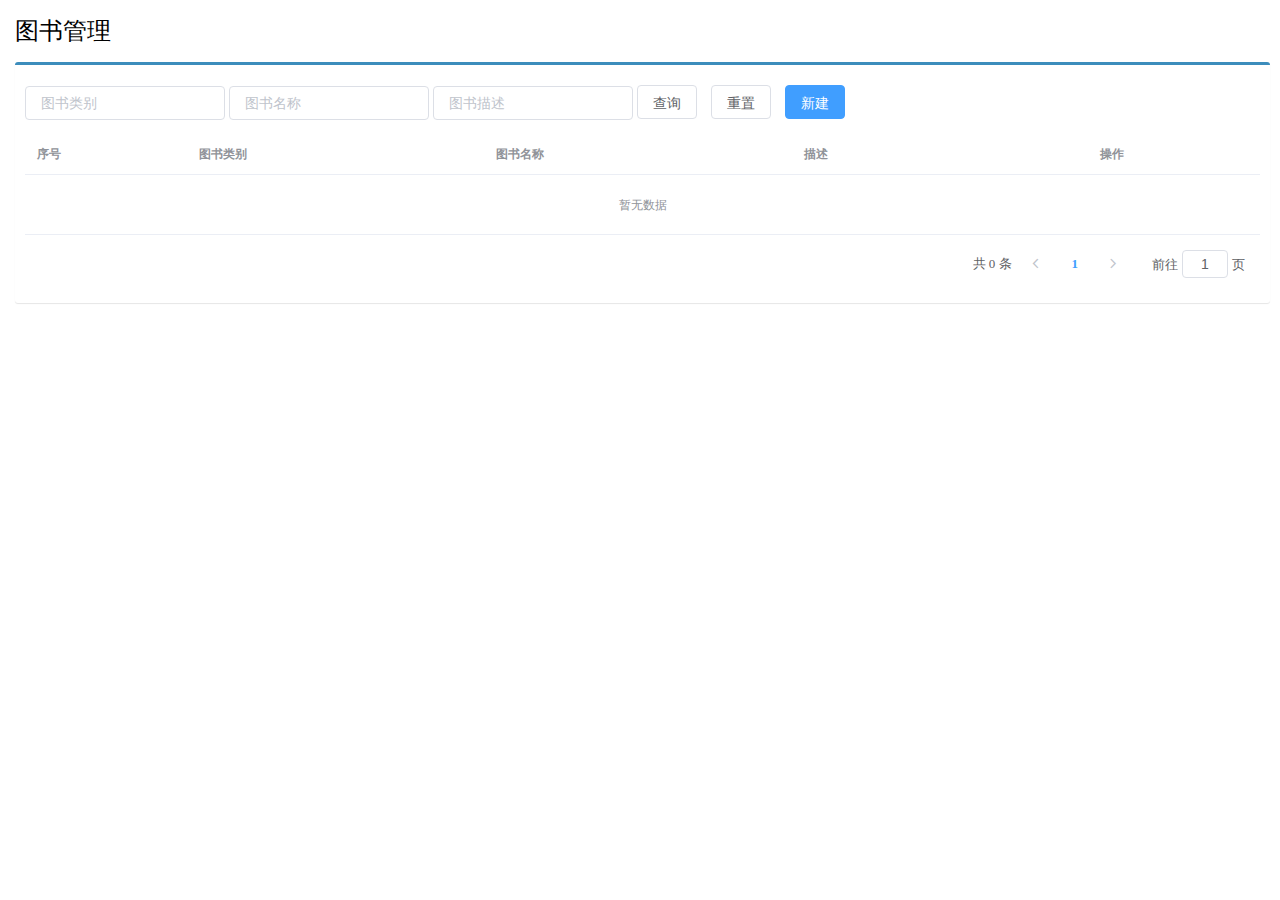
==== commit be32da8e: "ssmp demo" ====
--- a/mpweb/src/main/resources/static/pages/books.html
+++ b/mpweb/src/main/resources/static/pages/books.html
@@ -43,6 +43,7 @@
                 <el-input placeholder="图书名称" v-model="pagination.name" style="width: 200px;" class="filter-item"></el-input>                 <el-input placeholder="图书描述" v-model="pagination.description" style="width: 200px;" class="filter-item"></el-input>                 <el-button @click="getAll()" class="dalfBut">查询</el-button>+                <el-button @click="resetQuery()" class="dalfBut">重置</el-button>                 <el-button type="primary" class="butT" @click="handleCreate()">新建</el-button>             </div> @@ -233,6 +234,7 @@
     var vue = new Vue({         el: '#app',         data:{+            apiUrl:"http://localhost:7001",             dataList: [],//当前页要展示的列表数据             dialogFormVisible: false,//添加表单是否可见             dialogFormVisible4Edit:false,//编辑表单是否可见@@ -259,13 +261,13 @@
          methods: {             //列表-            // getAll() {-            //     //发送异步请求-            //     axios.get("/books").then((res)=>{-            //         // console.log(res.data);-            //         this.dataList = res.data.data;-            //     });-            // },+            //  getAll() {+            //      //发送异步请求+            //      axios.get(this.apiUrl + "/books").then((res)=>{+            //          // console.log(res.data);+            //          this.dataList = res.data.data;+            //      });+            //  },              //分页查询             getAll() {@@ -274,10 +276,9 @@
                 param = "?type="+this.pagination.type;                 param +="&name="+this.pagination.name;                 param +="&description="+this.pagination.description;-                // console.log(param);-+                console.log(param);                 //发送异步请求-                axios.get("/books/"+this.pagination.currentPage+"/"+this.pagination.pageSize+param).then((res)=>{+                axios.get(this.apiUrl +"/books/"+this.pagination.currentPage+"/"+this.pagination.pageSize + param).then((res)=>{                     this.pagination.pageSize = res.data.data.size;                     this.pagination.currentPage = res.data.data.current;                     this.pagination.total = res.data.data.total;@@ -299,7 +300,12 @@
                 this.dialogFormVisible = true;                 this.resetForm();             },-+            //重置表单+            resetQuery() {+                this.pagination.type="";+                this.pagination.name="";+                this.pagination.description="";+            },             //重置表单             resetForm() {                 this.formData = {};@@ -307,7 +313,14 @@
              //添加             handleAdd () {-                axios.post("/books",this.formData).then((res)=>{+                axios({+                    method: 'post',+                    url: this.apiUrl +"/books",+                    data: JSON.stringify(this.formData),+                    headers: {+                        'Content-Type': 'application/json;charset=UTF-8'+                    }+                }).then(res=>{                     //判断当前操作是否成功                     if(res.data.flag){                         //1.关闭弹层@@ -316,10 +329,25 @@
                     }else{                         this.$message.error(res.data.msg);                     }+                }).catch(err=>{+                    console.log(err);                 }).finally(()=>{                     //2.重新加载数据                     this.getAll();                 });+                // axios.post(this.apiUrl +"/books",this.formData).then(res=>{+                //     //判断当前操作是否成功+                //     if(res.data.flag){+                //         //1.关闭弹层+                //         this.dialogFormVisible = false;+                //         this.$message.success(res.data.msg);+                //     }else{+                //         this.$message.error(res.data.msg);+                //     }+                // }).finally(()=>{+                //     //2.重新加载数据+                //     this.getAll();+                // });             },              //取消@@ -333,7 +361,7 @@
             handleDelete(row) {                 // console.log(row);                 this.$confirm("此操作永久删除当前信息，是否继续？","提示",{type:"info"}).then(()=>{-                    axios.delete("/books/"+row.id).then((res)=>{+                    axios.delete(this.apiUrl +"/books/"+row.id).then((res)=>{                         if(res.data.flag){                             this.$message.success("删除成功");                         }else{@@ -350,7 +378,7 @@
              //弹出编辑窗口             handleUpdate(row) {-                axios.get("/books/"+row.id).then((res)=>{+                axios.get(this.apiUrl +"/books/"+row.id).then((res)=>{                     if(res.data.flag && res.data.data != null ){                         this.dialogFormVisible4Edit = true;                         this.formData = res.data.data;@@ -365,7 +393,10 @@
              //修改             handleEdit() {-                axios.put("/books",this.formData).then((res)=>{+                axios.put(this.apiUrl + "/books",this.formData, {+                    timeout: 1000,+                    headers:  { 'Content-Type': 'application/json;charset=UTF-8'}+                }).then((res)=>{                     //判断当前操作是否成功                     if(res.data.flag){                         //1.关闭弹层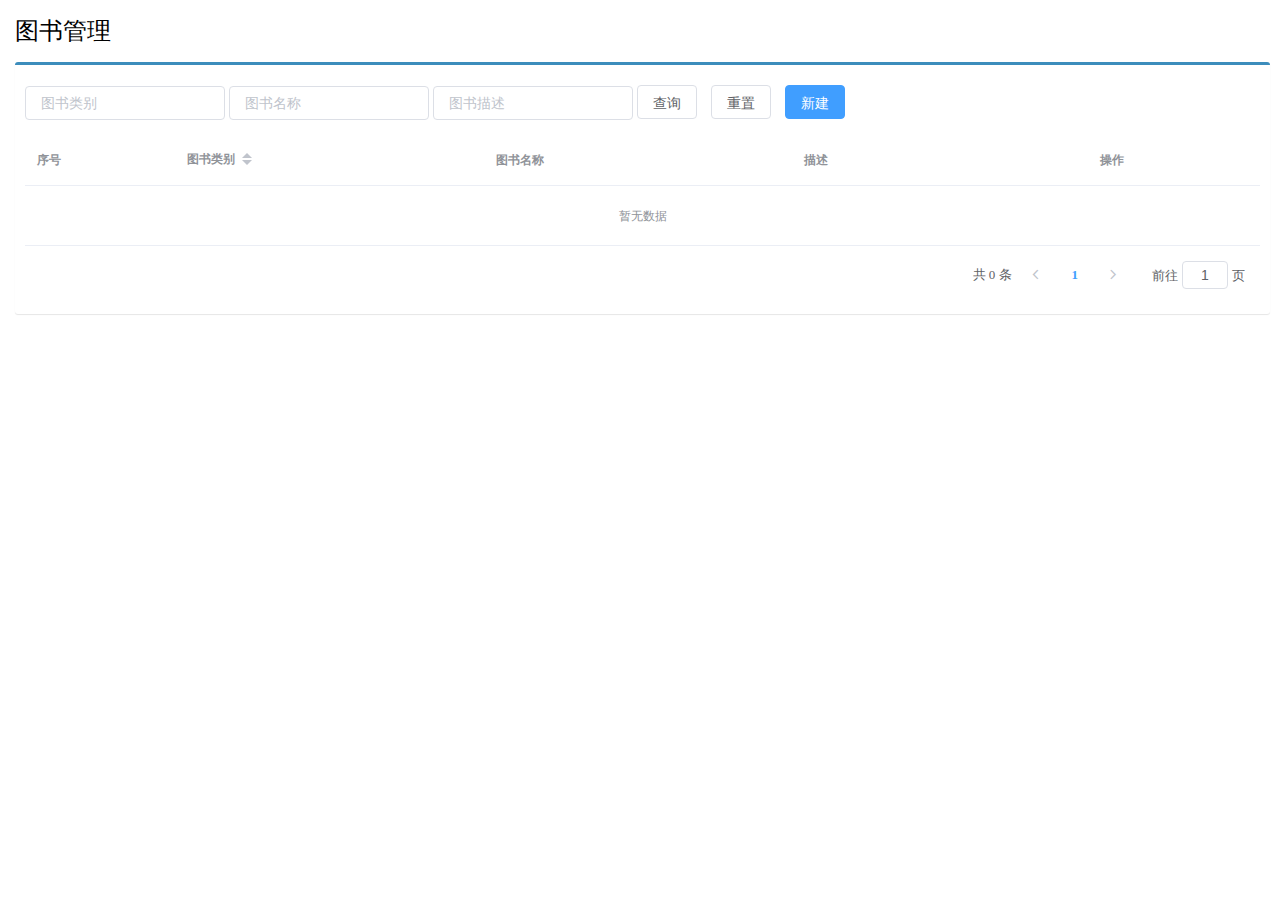
==== commit 293b02c0: "test java" ====
--- a/mpweb/src/main/resources/static/pages/books.html
+++ b/mpweb/src/main/resources/static/pages/books.html
@@ -10,7 +10,7 @@
      <meta http-equiv="X-UA-Compatible" content="IE=edge"> -    <title>基于SpringBoot整合SSM案例</title>+    <title>SpringBoot-demo</title>      <meta content="width=device-width,initial-scale=1,maximum-scale=1,user-scalable=no" name="viewport"> @@ -47,11 +47,11 @@
                 <el-button type="primary" class="butT" @click="handleCreate()">新建</el-button>             </div> -            <el-table size="small" current-row-key="id" :data="dataList" stripe highlight-current-row>+            <el-table size="small" current-row-key="id" :data="dataList" @sort-change='sortChange' stripe highlight-current-row>                  <el-table-column type="index" align="center" label="序号"></el-table-column> -                <el-table-column prop="type" label="图书类别" align="center"></el-table-column>+                <el-table-column prop="type" sortable='custom' label="图书类别" align="center"></el-table-column>                  <el-table-column prop="name" label="图书名称" align="center"></el-table-column> @@ -269,6 +269,15 @@
             //      });             //  }, +            sortChange(column, prop, order) {++                //点击排序按钮后拿到column.order，可以发送column.order给后台，后台再根据什么排序来返回排序过后的数据++                console.log(column + '---' + column.prop + '---' + column.order)++                //输出的结果 [object Object]---name---ascending++            },             //分页查询             getAll() {                 //组织参数，拼接url请求地址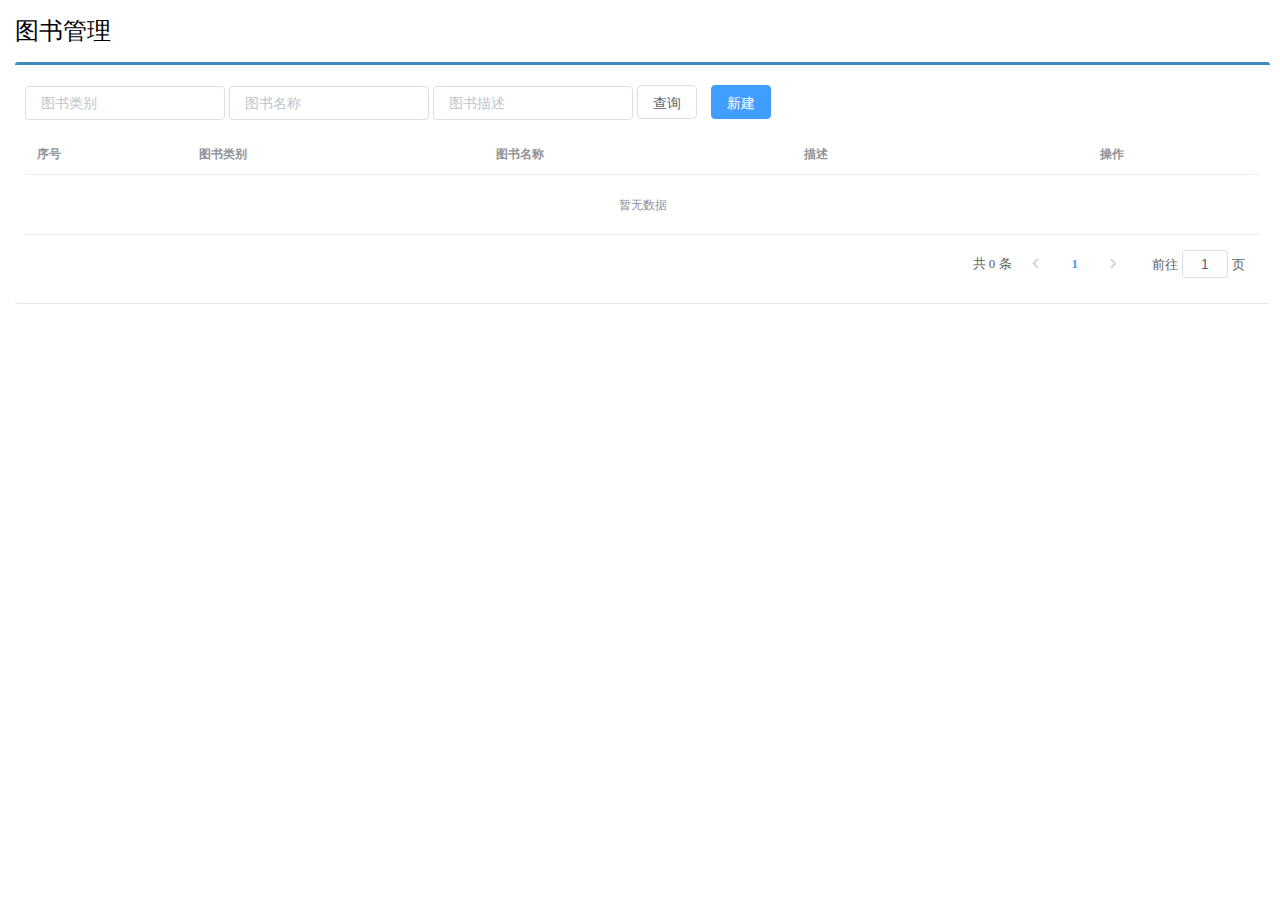
==== commit 9a3b789b: "eh cache" ====
--- a/mpweb/src/main/resources/static/pages/books.html
+++ b/mpweb/src/main/resources/static/pages/books.html
@@ -10,7 +10,7 @@
      <meta http-equiv="X-UA-Compatible" content="IE=edge"> -    <title>SpringBoot-demo</title>+    <title>springboot案例</title>      <meta content="width=device-width,initial-scale=1,maximum-scale=1,user-scalable=no" name="viewport"> @@ -43,15 +43,14 @@
                 <el-input placeholder="图书名称" v-model="pagination.name" style="width: 200px;" class="filter-item"></el-input>                 <el-input placeholder="图书描述" v-model="pagination.description" style="width: 200px;" class="filter-item"></el-input>                 <el-button @click="getAll()" class="dalfBut">查询</el-button>-                <el-button @click="resetQuery()" class="dalfBut">重置</el-button>                 <el-button type="primary" class="butT" @click="handleCreate()">新建</el-button>             </div> -            <el-table size="small" current-row-key="id" :data="dataList" @sort-change='sortChange' stripe highlight-current-row>+            <el-table size="small" current-row-key="id" :data="dataList" stripe highlight-current-row>                  <el-table-column type="index" align="center" label="序号"></el-table-column> -                <el-table-column prop="type" sortable='custom' label="图书类别" align="center"></el-table-column>+                <el-table-column prop="type" label="图书类别" align="center"></el-table-column>                  <el-table-column prop="name" label="图书名称" align="center"></el-table-column> @@ -234,7 +233,7 @@
     var vue = new Vue({         el: '#app',         data:{-            apiUrl:"http://localhost:7001",+            apisUrl:"http://localhost:7001",             dataList: [],//当前页要展示的列表数据             dialogFormVisible: false,//添加表单是否可见             dialogFormVisible4Edit:false,//编辑表单是否可见@@ -245,7 +244,7 @@
             },             pagination: {//分页相关模型数据                 currentPage: 1,//当前页码-                pageSize:10,//每页显示的记录数+                pageSize:5,//每页显示的记录数                 total:0,//总记录数                 type: "",                 name: "",@@ -261,23 +260,14 @@
          methods: {             //列表-            //  getAll() {-            //      //发送异步请求-            //      axios.get(this.apiUrl + "/books").then((res)=>{-            //          // console.log(res.data);-            //          this.dataList = res.data.data;-            //      });-            //  },--            sortChange(column, prop, order) {--                //点击排序按钮后拿到column.order，可以发送column.order给后台，后台再根据什么排序来返回排序过后的数据--                console.log(column + '---' + column.prop + '---' + column.order)--                //输出的结果 [object Object]---name---ascending--            },+<!--             getAll() {-->+<!--                 //发送异步请求-->+<!--                 axios.get(this.apisUrl +"/books").then((res)=>{-->+<!--                     // console.log(res.data);-->+<!--                     this.dataList = res.data.data;-->+<!--                 });-->+<!--             },-->+             //分页查询             getAll() {                 //组织参数，拼接url请求地址@@ -285,9 +275,10 @@
                 param = "?type="+this.pagination.type;                 param +="&name="+this.pagination.name;                 param +="&description="+this.pagination.description;-                console.log(param);+                // console.log(param);+                 //发送异步请求-                axios.get(this.apiUrl +"/books/"+this.pagination.currentPage+"/"+this.pagination.pageSize + param).then((res)=>{+                axios.get(this.apisUrl + "/books/"+this.pagination.currentPage+"/"+this.pagination.pageSize).then((res)=>{                     this.pagination.pageSize = res.data.data.size;                     this.pagination.currentPage = res.data.data.current;                     this.pagination.total = res.data.data.total;@@ -309,12 +300,7 @@
                 this.dialogFormVisible = true;                 this.resetForm();             },-            //重置表单-            resetQuery() {-                this.pagination.type="";-                this.pagination.name="";-                this.pagination.description="";-            },+             //重置表单             resetForm() {                 this.formData = {};@@ -322,14 +308,11 @@
              //添加             handleAdd () {-                axios({-                    method: 'post',-                    url: this.apiUrl +"/books",-                    data: JSON.stringify(this.formData),-                    headers: {-                        'Content-Type': 'application/json;charset=UTF-8'-                    }-                }).then(res=>{+                axios.post(this.apisUrl +"/books",JSON.stringify(this.formData),{+                        headers: {+                            'Content-Type': 'application/json;charset=UTF-8'+                        }+                    }).then((res)=>{                     //判断当前操作是否成功                     if(res.data.flag){                         //1.关闭弹层@@ -338,25 +321,10 @@
                     }else{                         this.$message.error(res.data.msg);                     }-                }).catch(err=>{-                    console.log(err);                 }).finally(()=>{                     //2.重新加载数据                     this.getAll();                 });-                // axios.post(this.apiUrl +"/books",this.formData).then(res=>{-                //     //判断当前操作是否成功-                //     if(res.data.flag){-                //         //1.关闭弹层-                //         this.dialogFormVisible = false;-                //         this.$message.success(res.data.msg);-                //     }else{-                //         this.$message.error(res.data.msg);-                //     }-                // }).finally(()=>{-                //     //2.重新加载数据-                //     this.getAll();-                // });             },              //取消@@ -370,7 +338,7 @@
             handleDelete(row) {                 // console.log(row);                 this.$confirm("此操作永久删除当前信息，是否继续？","提示",{type:"info"}).then(()=>{-                    axios.delete(this.apiUrl +"/books/"+row.id).then((res)=>{+                    axios.delete(this.apisUrl +"/books/"+row.id).then((res)=>{                         if(res.data.flag){                             this.$message.success("删除成功");                         }else{@@ -387,7 +355,7 @@
              //弹出编辑窗口             handleUpdate(row) {-                axios.get(this.apiUrl +"/books/"+row.id).then((res)=>{+                axios.get(this.apisUrl +"/books/"+row.id).then((res)=>{                     if(res.data.flag && res.data.data != null ){                         this.dialogFormVisible4Edit = true;                         this.formData = res.data.data;@@ -402,10 +370,11 @@
              //修改             handleEdit() {-                axios.put(this.apiUrl + "/books",this.formData, {-                    timeout: 1000,-                    headers:  { 'Content-Type': 'application/json;charset=UTF-8'}-                }).then((res)=>{+                axios.put(this.apisUrl +"/books",this.formData,{+                        headers: {+                            'Content-Type': 'application/json;charset=UTF-8'+                        }+                    }).then((res)=>{                     //判断当前操作是否成功                     if(res.data.flag){                         //1.关闭弹层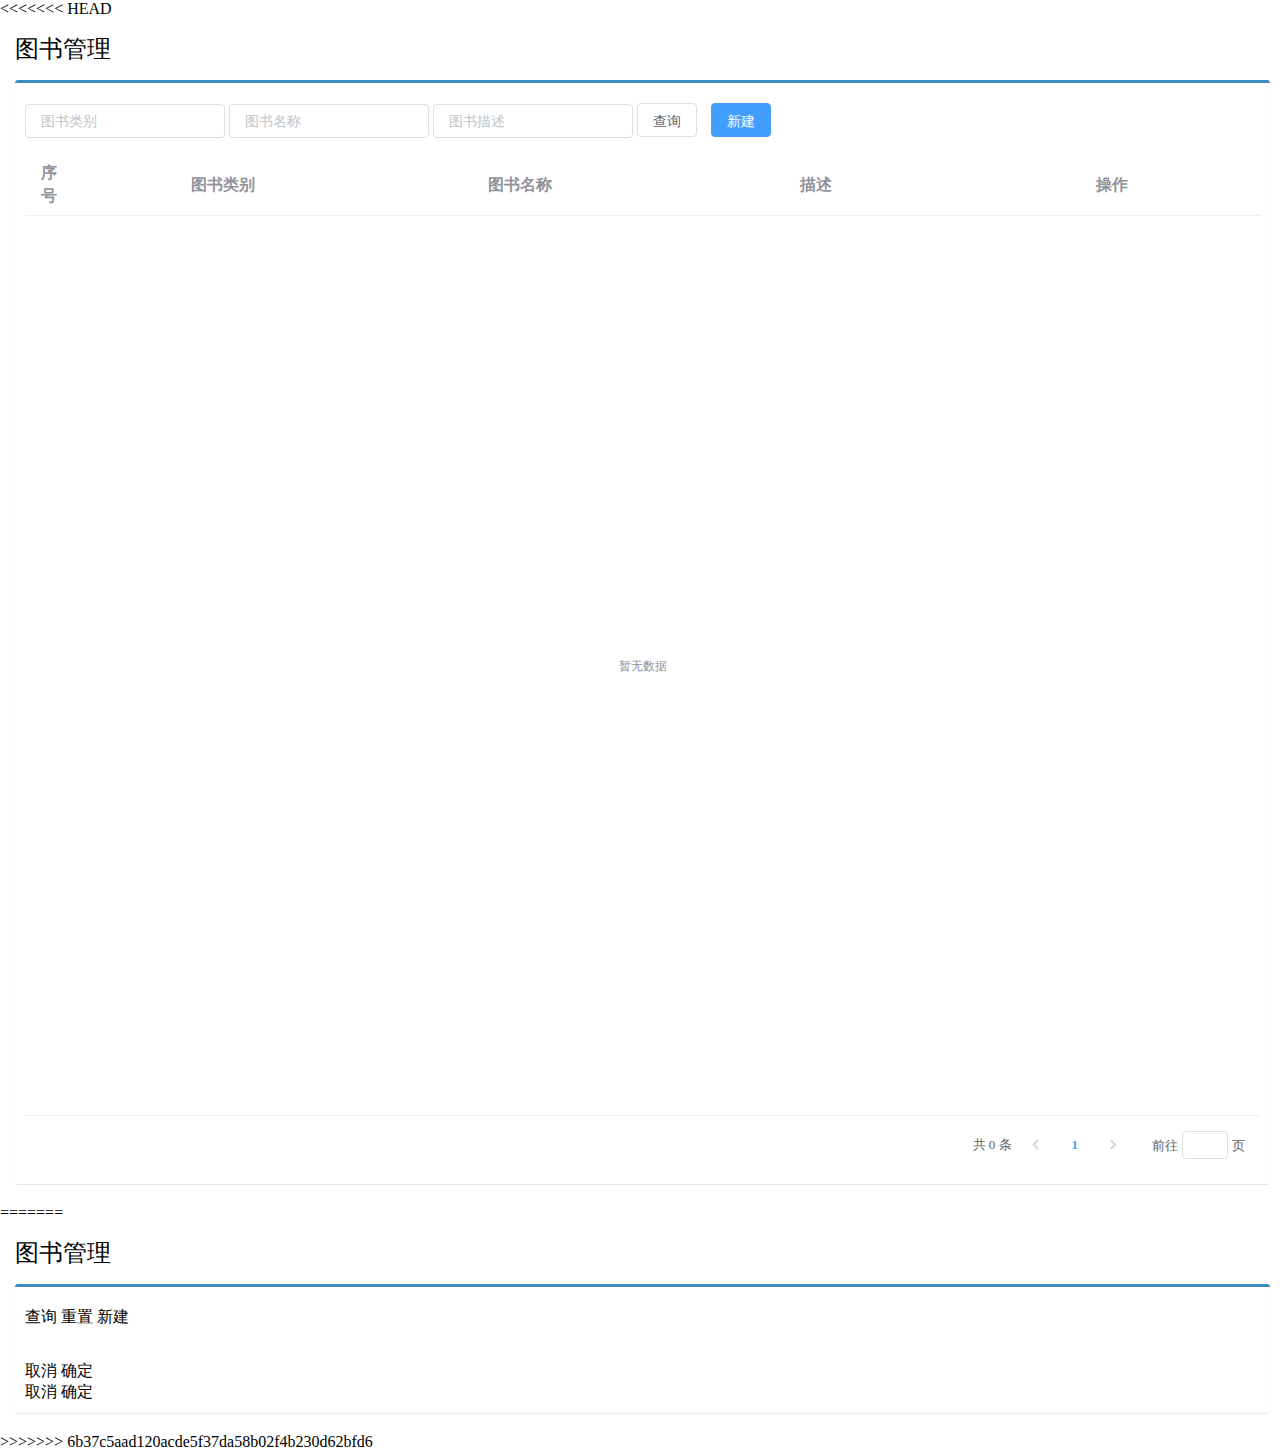
==== commit 19bc2820: "demo" ====
--- a/mpweb/src/main/resources/static/pages/books.html
+++ b/mpweb/src/main/resources/static/pages/books.html
@@ -1,3 +1,4 @@
+<<<<<<< HEAD
 <!DOCTYPE html>  <html>@@ -395,4 +396,435 @@
  </script> -</html>+</html>
+=======
+<!DOCTYPE html>++<html>++<head>++    <!-- 页面meta -->++    <meta charset="utf-8">++    <meta http-equiv="X-UA-Compatible" content="IE=edge">++    <title>SpringBoot-demo</title>++    <meta content="width=device-width,initial-scale=1,maximum-scale=1,user-scalable=no" name="viewport">++    <!-- 引入样式 -->++    <link rel="stylesheet" href="../plugins/elementui/index.css">++    <link rel="stylesheet" href="../plugins/font-awesome/css/font-awesome.min.css">++    <link rel="stylesheet" href="../css/style.css">++</head>++<body class="hold-transition">++<div id="app">++    <div class="content-header">++        <h1>图书管理</h1>++    </div>++    <div class="app-container">++        <div class="box">++            <div class="filter-container">+                <el-input placeholder="图书类别" v-model="pagination.type" style="width: 200px;" class="filter-item"></el-input>+                <el-input placeholder="图书名称" v-model="pagination.name" style="width: 200px;" class="filter-item"></el-input>+                <el-input placeholder="图书描述" v-model="pagination.description" style="width: 200px;" class="filter-item"></el-input>+                <el-button @click="getAll()" class="dalfBut">查询</el-button>+                <el-button @click="resetQuery()" class="dalfBut">重置</el-button>+                <el-button type="primary" class="butT" @click="handleCreate()">新建</el-button>+            </div>++            <el-table size="small" current-row-key="id" :data="dataList" @sort-change='sortChange' stripe highlight-current-row>++                <el-table-column type="index" align="center" label="序号"></el-table-column>++                <el-table-column prop="type" sortable='custom' label="图书类别" align="center"></el-table-column>++                <el-table-column prop="name" label="图书名称" align="center"></el-table-column>++                <el-table-column prop="description" label="描述" align="center"></el-table-column>++                <el-table-column label="操作" align="center">++                    <template slot-scope="scope">++                        <el-button type="primary" size="mini" @click="handleUpdate(scope.row)">编辑</el-button>++                        <el-button type="danger" size="mini" @click="handleDelete(scope.row)">删除</el-button>++                    </template>++                </el-table-column>++            </el-table>++            <!--分页组件-->+            <div class="pagination-container">++                <el-pagination+                        class="pagiantion"++                        @current-change="handleCurrentChange"++                        :current-page="pagination.currentPage"++                        :page-size="pagination.pageSize"++                        layout="total, prev, pager, next, jumper"++                        :total="pagination.total">++                </el-pagination>++            </div>++            <!-- 新增标签弹层 -->++            <div class="add-form">++                <el-dialog title="新增图书" :visible.sync="dialogFormVisible">++                    <el-form ref="dataAddForm" :model="formData" :rules="rules" label-position="right" label-width="100px">++                        <el-row>++                            <el-col :span="12">++                                <el-form-item label="图书类别" prop="type">++                                    <el-input v-model="formData.type"/>++                                </el-form-item>++                            </el-col>++                            <el-col :span="12">++                                <el-form-item label="图书名称" prop="name">++                                    <el-input v-model="formData.name"/>++                                </el-form-item>++                            </el-col>++                        </el-row>+++                        <el-row>++                            <el-col :span="24">++                                <el-form-item label="描述">++                                    <el-input v-model="formData.description" type="textarea"></el-input>++                                </el-form-item>++                            </el-col>++                        </el-row>++                    </el-form>++                    <div slot="footer" class="dialog-footer">++                        <el-button @click="cancel()">取消</el-button>++                        <el-button type="primary" @click="handleAdd()">确定</el-button>++                    </div>++                </el-dialog>++            </div>++            <!-- 编辑标签弹层 -->++            <div class="add-form">++                <el-dialog title="编辑检查项" :visible.sync="dialogFormVisible4Edit">++                    <el-form ref="dataEditForm" :model="formData" :rules="rules" label-position="right" label-width="100px">++                        <el-row>++                            <el-col :span="12">++                                <el-form-item label="图书类别" prop="type">++                                    <el-input v-model="formData.type"/>++                                </el-form-item>++                            </el-col>++                            <el-col :span="12">++                                <el-form-item label="图书名称" prop="name">++                                    <el-input v-model="formData.name"/>++                                </el-form-item>++                            </el-col>++                        </el-row>++                        <el-row>++                            <el-col :span="24">++                                <el-form-item label="描述">++                                    <el-input v-model="formData.description" type="textarea"></el-input>++                                </el-form-item>++                            </el-col>++                        </el-row>++                    </el-form>++                    <div slot="footer" class="dialog-footer">++                        <el-button @click="cancel()">取消</el-button>++                        <el-button type="primary" @click="handleEdit()">确定</el-button>++                    </div>++                </el-dialog>++            </div>++        </div>++    </div>++</div>++</body>++<!-- 引入组件库 -->++<script src="../js/vue.js"></script>++<script src="../plugins/elementui/index.js"></script>++<script type="text/javascript" src="../js/jquery.min.js"></script>++<script src="../js/axios-0.18.0.js"></script>++<script>+    var vue = new Vue({+        el: '#app',+        data:{+            apiUrl:"http://localhost:7001",+            dataList: [],//当前页要展示的列表数据+            dialogFormVisible: false,//添加表单是否可见+            dialogFormVisible4Edit:false,//编辑表单是否可见+            formData: {},//表单数据+            rules: {//校验规则+                type: [{ required: true, message: '图书类别为必填项', trigger: 'blur' }],+                name: [{ required: true, message: '图书名称为必填项', trigger: 'blur' }]+            },+            pagination: {//分页相关模型数据+                currentPage: 1,//当前页码+                pageSize:10,//每页显示的记录数+                total:0,//总记录数+                type: "",+                name: "",+                description: ""+            }+        },++        //钩子函数，VUE对象初始化完成后自动执行+        created() {+            //调用查询全部数据的操作+            this.getAll();+        },++        methods: {+            //列表+            //  getAll() {+            //      //发送异步请求+            //      axios.get(this.apiUrl + "/books").then((res)=>{+            //          // console.log(res.data);+            //          this.dataList = res.data.data;+            //      });+            //  },++            sortChange(column, prop, order) {++                //点击排序按钮后拿到column.order，可以发送column.order给后台，后台再根据什么排序来返回排序过后的数据++                console.log(column + '---' + column.prop + '---' + column.order)++                //输出的结果 [object Object]---name---ascending++            },+            //分页查询+            getAll() {+                //组织参数，拼接url请求地址+                // console.log(this.pagination.type);+                param = "?type="+this.pagination.type;+                param +="&name="+this.pagination.name;+                param +="&description="+this.pagination.description;+                console.log(param);+                //发送异步请求+                axios.get(this.apiUrl +"/books/"+this.pagination.currentPage+"/"+this.pagination.pageSize + param).then((res)=>{+                    this.pagination.pageSize = res.data.data.size;+                    this.pagination.currentPage = res.data.data.current;+                    this.pagination.total = res.data.data.total;++                    this.dataList = res.data.data.records;+                });+            },++            //切换页码+            handleCurrentChange(currentPage) {+                //修改页码值为当前选中的页码值+                this.pagination.currentPage = currentPage;+                //执行查询+                this.getAll();+            },++            //弹出添加窗口+            handleCreate() {+                this.dialogFormVisible = true;+                this.resetForm();+            },+            //重置表单+            resetQuery() {+                this.pagination.type="";+                this.pagination.name="";+                this.pagination.description="";+            },+            //重置表单+            resetForm() {+                this.formData = {};+            },++            //添加+            handleAdd () {+                axios({+                    method: 'post',+                    url: this.apiUrl +"/books",+                    data: JSON.stringify(this.formData),+                    headers: {+                        'Content-Type': 'application/json;charset=UTF-8'+                    }+                }).then(res=>{+                    //判断当前操作是否成功+                    if(res.data.flag){+                        //1.关闭弹层+                        this.dialogFormVisible = false;+                        this.$message.success(res.data.msg);+                    }else{+                        this.$message.error(res.data.msg);+                    }+                }).catch(err=>{+                    console.log(err);+                }).finally(()=>{+                    //2.重新加载数据+                    this.getAll();+                });+                // axios.post(this.apiUrl +"/books",this.formData).then(res=>{+                //     //判断当前操作是否成功+                //     if(res.data.flag){+                //         //1.关闭弹层+                //         this.dialogFormVisible = false;+                //         this.$message.success(res.data.msg);+                //     }else{+                //         this.$message.error(res.data.msg);+                //     }+                // }).finally(()=>{+                //     //2.重新加载数据+                //     this.getAll();+                // });+            },++            //取消+            cancel(){+                this.dialogFormVisible = false;+                this.dialogFormVisible4Edit = false;+                this.$message.info("当前操作取消");+            },++            // 删除+            handleDelete(row) {+                // console.log(row);+                this.$confirm("此操作永久删除当前信息，是否继续？","提示",{type:"info"}).then(()=>{+                    axios.delete(this.apiUrl +"/books/"+row.id).then((res)=>{+                        if(res.data.flag){+                            this.$message.success("删除成功");+                        }else{+                            this.$message.error("数据同步失败，自动刷新");+                        }+                    }).finally(()=>{+                        //2.重新加载数据+                        this.getAll();+                    });+                }).catch(()=>{+                    this.$message.info("取消操作");+                });+            },++            //弹出编辑窗口+            handleUpdate(row) {+                axios.get(this.apiUrl +"/books/"+row.id).then((res)=>{+                    if(res.data.flag && res.data.data != null ){+                        this.dialogFormVisible4Edit = true;+                        this.formData = res.data.data;+                    }else{+                        this.$message.error("数据同步失败，自动刷新");+                    }+                }).finally(()=>{+                    //2.重新加载数据+                    this.getAll();+                });+            },++            //修改+            handleEdit() {+                axios.put(this.apiUrl + "/books",this.formData, {+                    timeout: 1000,+                    headers:  { 'Content-Type': 'application/json;charset=UTF-8'}+                }).then((res)=>{+                    //判断当前操作是否成功+                    if(res.data.flag){+                        //1.关闭弹层+                        this.dialogFormVisible4Edit = false;+                        this.$message.success("修改成功");+                    }else{+                        this.$message.error("修改失败");+                    }+                }).finally(()=>{+                    //2.重新加载数据+                    this.getAll();+                });+            },++            //条件查询+        }+    })++</script>++</html>
+>>>>>>> 6b37c5aad120acde5f37da58b02f4b230d62bfd6
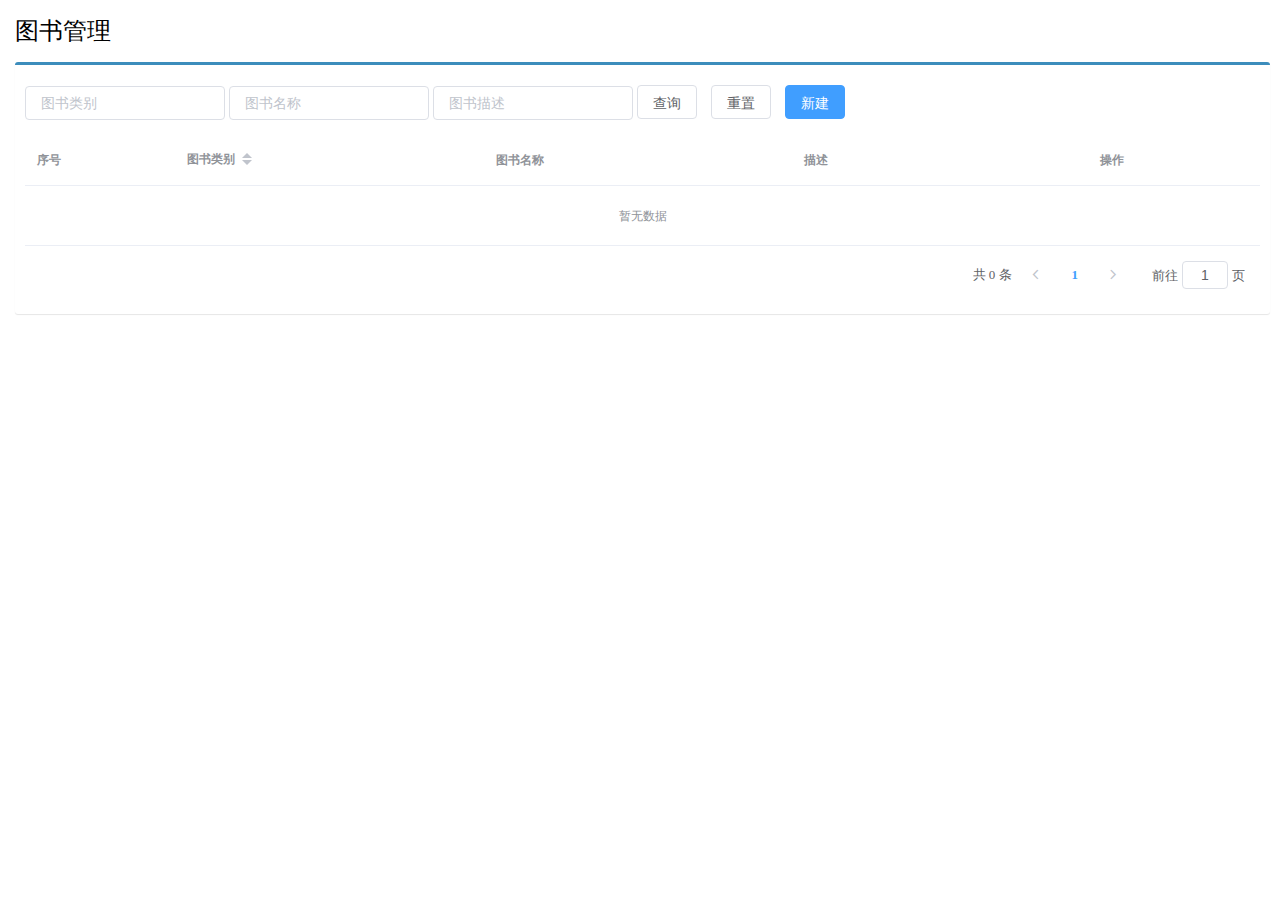
==== commit 509934cd: "cache 整合" ====
--- a/mpweb/src/main/resources/static/pages/books.html
+++ b/mpweb/src/main/resources/static/pages/books.html
@@ -1,403 +1,3 @@
-<<<<<<< HEAD
-<!DOCTYPE html>--<html>--<head>--    <!-- 页面meta -->--    <meta charset="utf-8">--    <meta http-equiv="X-UA-Compatible" content="IE=edge">--    <title>springboot案例</title>--    <meta content="width=device-width,initial-scale=1,maximum-scale=1,user-scalable=no" name="viewport">--    <!-- 引入样式 -->--    <link rel="stylesheet" href="../plugins/elementui/index.css">--    <link rel="stylesheet" href="../plugins/font-awesome/css/font-awesome.min.css">--    <link rel="stylesheet" href="../css/style.css">--</head>--<body class="hold-transition">--<div id="app">--    <div class="content-header">--        <h1>图书管理</h1>--    </div>--    <div class="app-container">--        <div class="box">--            <div class="filter-container">-                <el-input placeholder="图书类别" v-model="pagination.type" style="width: 200px;" class="filter-item"></el-input>-                <el-input placeholder="图书名称" v-model="pagination.name" style="width: 200px;" class="filter-item"></el-input>-                <el-input placeholder="图书描述" v-model="pagination.description" style="width: 200px;" class="filter-item"></el-input>-                <el-button @click="getAll()" class="dalfBut">查询</el-button>-                <el-button type="primary" class="butT" @click="handleCreate()">新建</el-button>-            </div>--            <el-table size="small" current-row-key="id" :data="dataList" stripe highlight-current-row>--                <el-table-column type="index" align="center" label="序号"></el-table-column>--                <el-table-column prop="type" label="图书类别" align="center"></el-table-column>--                <el-table-column prop="name" label="图书名称" align="center"></el-table-column>--                <el-table-column prop="description" label="描述" align="center"></el-table-column>--                <el-table-column label="操作" align="center">--                    <template slot-scope="scope">--                        <el-button type="primary" size="mini" @click="handleUpdate(scope.row)">编辑</el-button>--                        <el-button type="danger" size="mini" @click="handleDelete(scope.row)">删除</el-button>--                    </template>--                </el-table-column>--            </el-table>--            <!--分页组件-->-            <div class="pagination-container">--                <el-pagination-                        class="pagiantion"--                        @current-change="handleCurrentChange"--                        :current-page="pagination.currentPage"--                        :page-size="pagination.pageSize"--                        layout="total, prev, pager, next, jumper"--                        :total="pagination.total">--                </el-pagination>--            </div>--            <!-- 新增标签弹层 -->--            <div class="add-form">--                <el-dialog title="新增图书" :visible.sync="dialogFormVisible">--                    <el-form ref="dataAddForm" :model="formData" :rules="rules" label-position="right" label-width="100px">--                        <el-row>--                            <el-col :span="12">--                                <el-form-item label="图书类别" prop="type">--                                    <el-input v-model="formData.type"/>--                                </el-form-item>--                            </el-col>--                            <el-col :span="12">--                                <el-form-item label="图书名称" prop="name">--                                    <el-input v-model="formData.name"/>--                                </el-form-item>--                            </el-col>--                        </el-row>---                        <el-row>--                            <el-col :span="24">--                                <el-form-item label="描述">--                                    <el-input v-model="formData.description" type="textarea"></el-input>--                                </el-form-item>--                            </el-col>--                        </el-row>--                    </el-form>--                    <div slot="footer" class="dialog-footer">--                        <el-button @click="cancel()">取消</el-button>--                        <el-button type="primary" @click="handleAdd()">确定</el-button>--                    </div>--                </el-dialog>--            </div>--            <!-- 编辑标签弹层 -->--            <div class="add-form">--                <el-dialog title="编辑检查项" :visible.sync="dialogFormVisible4Edit">--                    <el-form ref="dataEditForm" :model="formData" :rules="rules" label-position="right" label-width="100px">--                        <el-row>--                            <el-col :span="12">--                                <el-form-item label="图书类别" prop="type">--                                    <el-input v-model="formData.type"/>--                                </el-form-item>--                            </el-col>--                            <el-col :span="12">--                                <el-form-item label="图书名称" prop="name">--                                    <el-input v-model="formData.name"/>--                                </el-form-item>--                            </el-col>--                        </el-row>--                        <el-row>--                            <el-col :span="24">--                                <el-form-item label="描述">--                                    <el-input v-model="formData.description" type="textarea"></el-input>--                                </el-form-item>--                            </el-col>--                        </el-row>--                    </el-form>--                    <div slot="footer" class="dialog-footer">--                        <el-button @click="cancel()">取消</el-button>--                        <el-button type="primary" @click="handleEdit()">确定</el-button>--                    </div>--                </el-dialog>--            </div>--        </div>--    </div>--</div>--</body>--<!-- 引入组件库 -->--<script src="../js/vue.js"></script>--<script src="../plugins/elementui/index.js"></script>--<script type="text/javascript" src="../js/jquery.min.js"></script>--<script src="../js/axios-0.18.0.js"></script>--<script>-    var vue = new Vue({-        el: '#app',-        data:{-            apisUrl:"http://localhost:7001",-            dataList: [],//当前页要展示的列表数据-            dialogFormVisible: false,//添加表单是否可见-            dialogFormVisible4Edit:false,//编辑表单是否可见-            formData: {},//表单数据-            rules: {//校验规则-                type: [{ required: true, message: '图书类别为必填项', trigger: 'blur' }],-                name: [{ required: true, message: '图书名称为必填项', trigger: 'blur' }]-            },-            pagination: {//分页相关模型数据-                currentPage: 1,//当前页码-                pageSize:5,//每页显示的记录数-                total:0,//总记录数-                type: "",-                name: "",-                description: ""-            }-        },--        //钩子函数，VUE对象初始化完成后自动执行-        created() {-            //调用查询全部数据的操作-            this.getAll();-        },--        methods: {-            //列表-<!--             getAll() {-->-<!--                 //发送异步请求-->-<!--                 axios.get(this.apisUrl +"/books").then((res)=>{-->-<!--                     // console.log(res.data);-->-<!--                     this.dataList = res.data.data;-->-<!--                 });-->-<!--             },-->--            //分页查询-            getAll() {-                //组织参数，拼接url请求地址-                // console.log(this.pagination.type);-                param = "?type="+this.pagination.type;-                param +="&name="+this.pagination.name;-                param +="&description="+this.pagination.description;-                // console.log(param);--                //发送异步请求-                axios.get(this.apisUrl + "/books/"+this.pagination.currentPage+"/"+this.pagination.pageSize).then((res)=>{-                    this.pagination.pageSize = res.data.data.size;-                    this.pagination.currentPage = res.data.data.current;-                    this.pagination.total = res.data.data.total;--                    this.dataList = res.data.data.records;-                });-            },--            //切换页码-            handleCurrentChange(currentPage) {-                //修改页码值为当前选中的页码值-                this.pagination.currentPage = currentPage;-                //执行查询-                this.getAll();-            },--            //弹出添加窗口-            handleCreate() {-                this.dialogFormVisible = true;-                this.resetForm();-            },--            //重置表单-            resetForm() {-                this.formData = {};-            },--            //添加-            handleAdd () {-                axios.post(this.apisUrl +"/books",JSON.stringify(this.formData),{-                        headers: {-                            'Content-Type': 'application/json;charset=UTF-8'-                        }-                    }).then((res)=>{-                    //判断当前操作是否成功-                    if(res.data.flag){-                        //1.关闭弹层-                        this.dialogFormVisible = false;-                        this.$message.success(res.data.msg);-                    }else{-                        this.$message.error(res.data.msg);-                    }-                }).finally(()=>{-                    //2.重新加载数据-                    this.getAll();-                });-            },--            //取消-            cancel(){-                this.dialogFormVisible = false;-                this.dialogFormVisible4Edit = false;-                this.$message.info("当前操作取消");-            },--            // 删除-            handleDelete(row) {-                // console.log(row);-                this.$confirm("此操作永久删除当前信息，是否继续？","提示",{type:"info"}).then(()=>{-                    axios.delete(this.apisUrl +"/books/"+row.id).then((res)=>{-                        if(res.data.flag){-                            this.$message.success("删除成功");-                        }else{-                            this.$message.error("数据同步失败，自动刷新");-                        }-                    }).finally(()=>{-                        //2.重新加载数据-                        this.getAll();-                    });-                }).catch(()=>{-                    this.$message.info("取消操作");-                });-            },--            //弹出编辑窗口-            handleUpdate(row) {-                axios.get(this.apisUrl +"/books/"+row.id).then((res)=>{-                    if(res.data.flag && res.data.data != null ){-                        this.dialogFormVisible4Edit = true;-                        this.formData = res.data.data;-                    }else{-                        this.$message.error("数据同步失败，自动刷新");-                    }-                }).finally(()=>{-                    //2.重新加载数据-                    this.getAll();-                });-            },--            //修改-            handleEdit() {-                axios.put(this.apisUrl +"/books",this.formData,{-                        headers: {-                            'Content-Type': 'application/json;charset=UTF-8'-                        }-                    }).then((res)=>{-                    //判断当前操作是否成功-                    if(res.data.flag){-                        //1.关闭弹层-                        this.dialogFormVisible4Edit = false;-                        this.$message.success("修改成功");-                    }else{-                        this.$message.error("修改失败");-                    }-                }).finally(()=>{-                    //2.重新加载数据-                    this.getAll();-                });-            },--            //条件查询-        }-    })--</script>--</html>
-=======
 <!DOCTYPE html>  <html>@@ -826,5 +426,4 @@
  </script> -</html>
->>>>>>> 6b37c5aad120acde5f37da58b02f4b230d62bfd6
+</html>